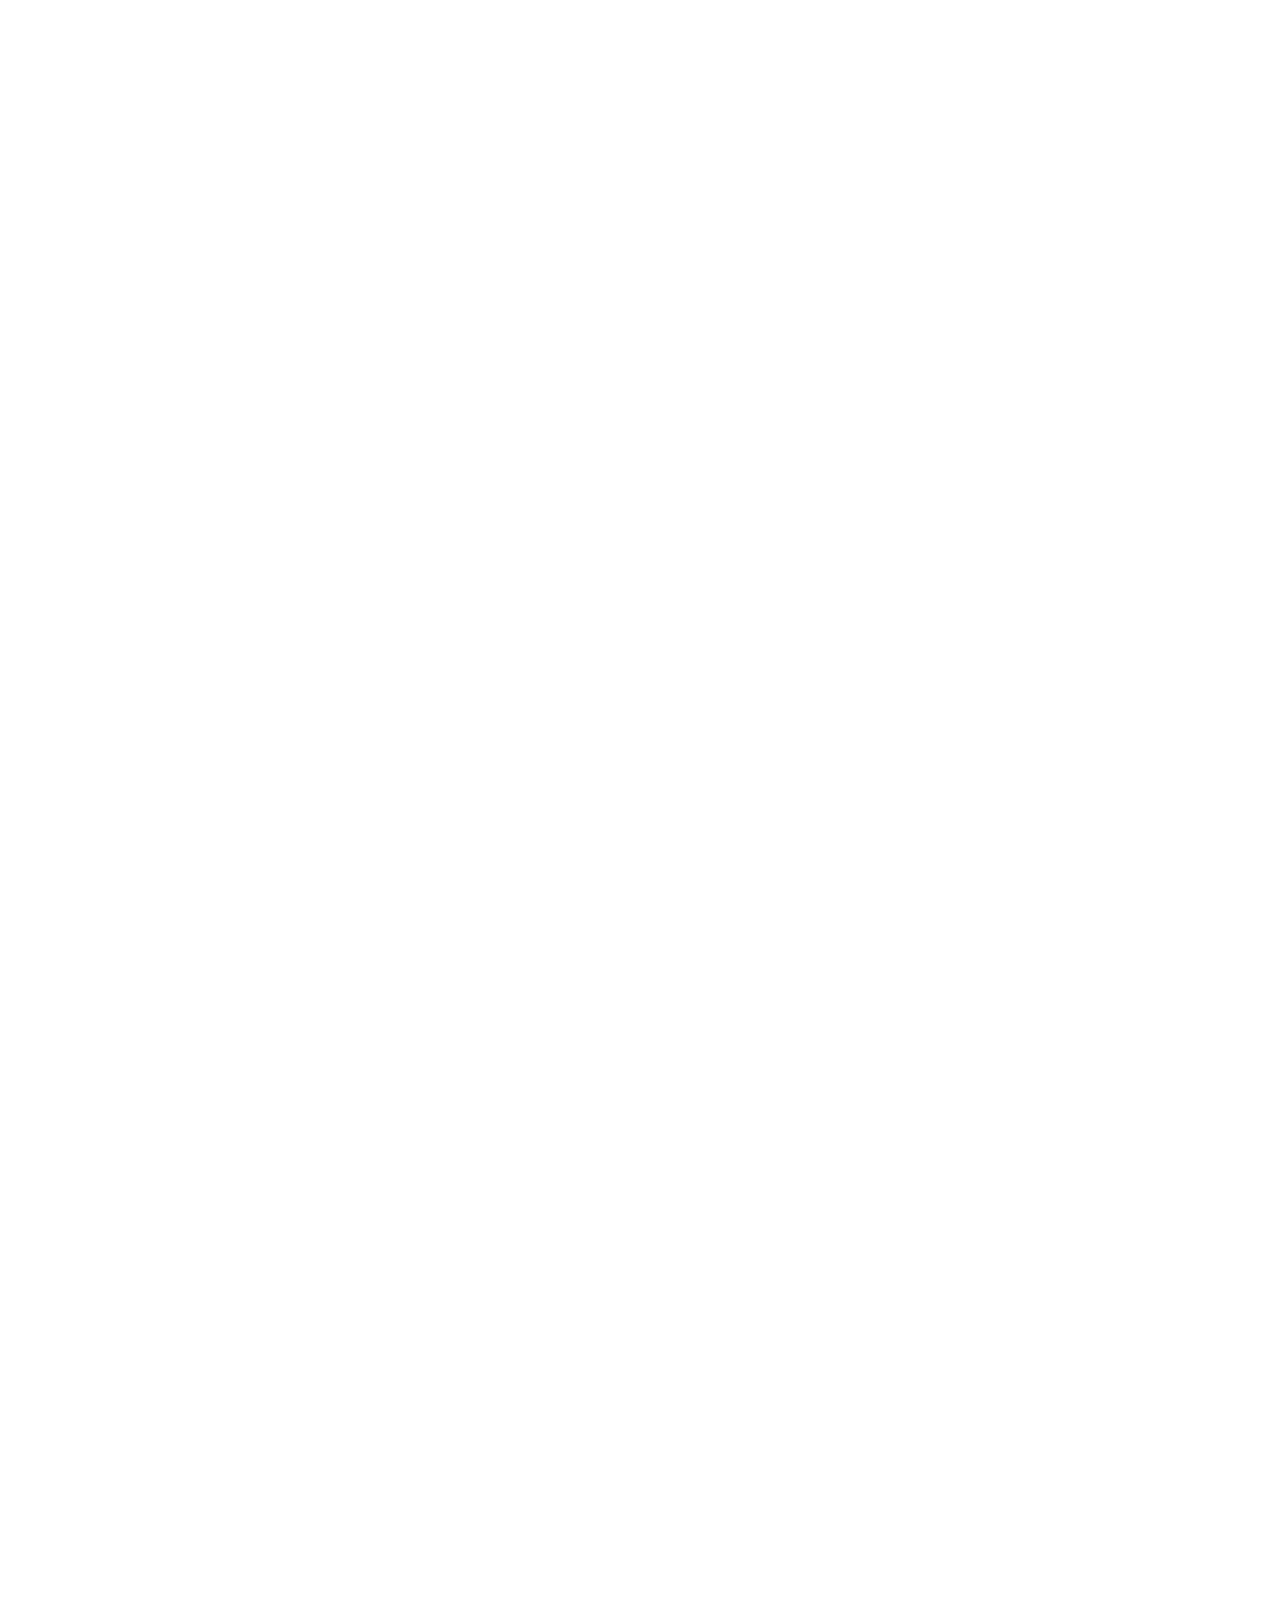
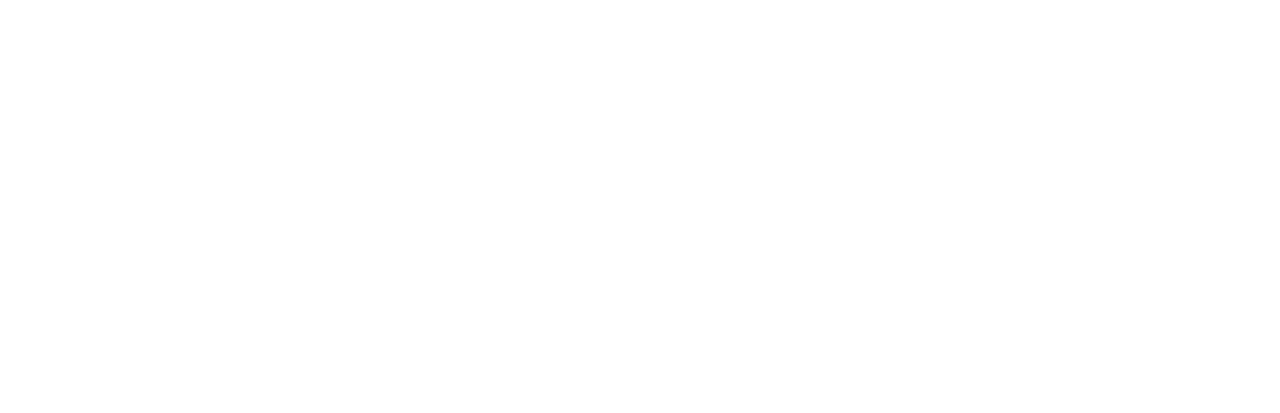
==== pronadji-stage.html @ 7cf3666b "part of stagerx site" ====
<!DOCTYPE html>
<html lang="en">
<head>
	<title>Početna</title>
	<meta charset="UTF-8">
	<meta name="viewport" content="width=device-width, initial-scale=1">
<!--===============================================================================================-->
	<link rel="icon" type="image/png" href="images/icons/logo.png">
<!--===============================================================================================-->
<link rel="stylesheet" type="text/css" href="css/columns-in-posting.css">
<!--===============================================================================================-->
	<link rel="stylesheet" type="text/css" href="vendor/bootstrap/css/bootstrap.min.css">
    <link rel="stylesheet" href="https://cdnjs.cloudflare.com/ajax/libs/font-awesome/4.7.0/css/font-awesome.min.css">
<!--===============================================================================================-->
	<link rel="stylesheet" type="text/css" href="fonts/font-awesome-4.7.0/css/font-awesome.min.css">
<!--===============================================================================================-->
	<link rel="stylesheet" type="text/css" href="fonts/themify/themify-icons.css">
<!--===============================================================================================-->
	<link rel="stylesheet" type="text/css" href="vendor/animate/animate.css">
<!--===============================================================================================-->
	<link rel="stylesheet" type="text/css" href="vendor/css-hamburgers/hamburgers.min.css">
<!--===============================================================================================-->
	<link rel="stylesheet" type="text/css" href="vendor/animsition/css/animsition.min.css">
<!--===============================================================================================-->
	<link rel="stylesheet" type="text/css" href="vendor/select2/select2.min.css">
<!--===============================================================================================-->
	<link rel="stylesheet" type="text/css" href="vendor/daterangepicker/daterangepicker.css">
<!--===============================================================================================-->
	<link rel="stylesheet" type="text/css" href="vendor/slick/slick.css">
<!--===============================================================================================-->
	<link rel="stylesheet" type="text/css" href="vendor/lightbox2/css/lightbox.min.css">
<!--===============================================================================================-->
	<link rel="stylesheet" type="text/css" href="css/util.css">
	<link rel="stylesheet" type="text/css" href="css/main.css">
	<link rel="stylesheet" type="text/css" href="css/footer.css">
	<link rel="stylesheet" type="text/css" href="css/map.css">
	<link rel="stylesheet" type="text/css" href="css/search-box.css">
	<script src="https://code.iconify.design/2/2.2.1/iconify.min.js"></script>
	<link rel="stylesheet" href="https://www.w3schools.com/w3css/4/w3.css">
	<link rel="stylesheet" type="text/css" href="css/form.css">
	<link rel="stylesheet" type="text/css" href="css/tabbed-menu.css">


<!--===============================================================================================-->
</head>
<body class="animsition">

	<!-- Header -->
	<header>
		<!-- Header desktop -->
		<div class="wrap-menu-header gradient1 trans-0-4">
			<div class="container h-full">
				<div class="wrap_header trans-0-3">
					<!-- Logo -->
					<div class="logo">
						<a href="index.html">
							<img src="images/icons/logo.png" alt="IMG-LOGO" data-logofixed="images/icons/logo.png">
						</a>
					</div>

					<!-- Menu -->
					<div class="wrap_menu p-l-45 p-l-0-xl">
						<nav class="menu">
							<ul class="main_menu">
						
								<li>
									<a href="about-page.html">O nama</a>
								</li>

								<li>
									<a href="pronadji-stage.html">Pronađi stage X</a>
								</li>


								<li>
									<a href="postavi-stage.html">Postavi stage X</a>
								</li>

							</ul>
						</nav>
					</div>

					<!-- Social -->
					<div class="social flex-w flex-l-m p-r-20">
						<a href="favourites.html"><i class="fa fa-heart-o" aria-hidden="true"></i></a>
						<button class="btn-show-sidebar m-l-33 trans-0-4"></button>
					</div>
				</div>
			</div>
		</div>
	</header>

	<!-- Sidebar -->
	<aside class="sidebar trans-0-4">
		<!-- Button Hide sidebar -->
		<button class="btn-hide-sidebar ti-close color0-hov trans-0-4"></button>

		<!-- - -->
		<ul class="menu-sidebar p-t-95 p-b-70">

			<li class="t-center m-b-13">
				<a href="about.html" class="txt19">O nama</a>
			</li>

			<li class="t-center m-b-13">
				<a href="menu.html" class="txt19">Pronađi stage X</a>
			</li>

			<li class="t-center m-b-13">
				<a href="actors.html" class="txt19">Postavi stage X</a>
			</li>

			<li class="t-center m-b-33">
				<a href="favourites.html" class="txt19">❤ Omiljeni</a>
			</li>

			<li class="t-center">
				<!-- Button3 -->
				<a href="reservation.html" class="btn3 flex-c-m size13 txt11 trans-0-4 m-l-r-auto">
					Rezervacija
				</a>
			</li>
		</ul>
		
	</aside>
<main class="bg5">
	<!-- Slide1 -->
	<section class="bg-title-page flex-c-m p-t-160 p-b-80 p-l-15 p-r-15" style="background-image: url(images/Belgrade.jpg);">
		<h2 class="tit6 t-center">
			Глумци
		</h2>
	</section>

    <section>
        <div class="container">
            <form class="row" id="search-box">
    				<select id="aktivnost" name="aktivnost">
      				    <option value="setnja">Šetnje</option>
      				    <option value="radionica">Radionice</option>
      					<option value="edukacija">Edukacije</option>
    				</select>
                    <select id="mesto" name="country">
                        <option value="beograd">Beograd</option>
                        <option value="novi sad">Novi Sad</option>
                    <option value="nis">Niš</option>
              </select>
                <button type="submit"><i class="fa fa-search"></i></button>
              </form>
        </div>
        <div class="row">
            <div class="col-lg-6">
                
            </div>
            <div class="col-lg-6">
                <img src="images/Map view.png" alt="Map">
            </div>
        </div>
    </section>

    
		
    <footer class="bg1">
		<div class="container p-t-10 p-b-20">
			<div class="row">
				<div class="col-sm-6 col-md-6 p-t-50 dis-block p-b-6">
					
					<img src="images/icons/logo.png" alt="logo">
					</h4>
					<p class="m-t-50">
					Pridruži se zajednici!<br>
					Upoznaj ljude!<br>
					Istraži grad!
					</p>
					<div class="dis-flex m-t-70">
						<img src="buttons/envelope.png">
							<p class="p-l-20">
								pozovite nas<br>0645489658 
							</p>

						<img src="buttons/phone.png" class="p-l-20">
							<p class="p-l-20">
								posaljite email<br>email.com
							</p>
					</div>
				</div>

				<div class="col-sm-6 col-md-6 p-t-50 dis-block p-b-6">
					<div class="wrap-gallery-footer flex-w bg3 dis-block p-b-6">
						<h4 class="m-b-30" >Prijavi se na Newsletter</h4>
						<p class="m-b-10">Budi u toku <br class="m-b-10">
						Promo ponude i nove aktivnosti u tvom sandučetu.</p>

						<div class="containe">
							<input type="image" src="buttons/sms.png"><input type="text" placeholder="Email adresa"><input type="submit" value="Prijavi me">
						</div>
					</div>
					<div class="dis-flex m-t-70">
						<button><img src="buttons/facebook.png"></button>
						<button><img src="buttons/whatsapp.png" class="p-l-20"></button>
						<button><img src="buttons/youtube.png" class="p-l-20"></button>
					</div>
				</div>
				<div class="p-t-30 bg3">
					<nav class="menu">
						<ul class="main_menu bg3">
					
							<li>
								<a href="about.html">O nama</a>
							</li>

							<li>
								<a href="menu.html">Pronađi stage X</a>
							</li>

							<li>
								<a href="actors.html">Postavi stage X</a>
							</li>

						</ul>
					</nav>
				</div>
			</div>
		</div>		
	</footer> 

	<!-- Back to top -->
	<div class="btn-back-to-top bg0-hov" id="myBtn">
		<span class="symbol-btn-back-to-top">
			<i class="fa fa-angle-double-up" aria-hidden="true"></i>
		</span>
	</div>

	<!-- Container Selection1 -->
	<div id="dropDownSelect1"></div>

	<!-- Modal Video 01-->
	<div class="modal fade" id="modal-video-01" tabindex="-1" role="dialog" aria-hidden="true">

		<div class="modal-dialog" role="document" data-dismiss="modal">
			<div class="close-mo-video-01 trans-0-4" data-dismiss="modal" aria-label="Close">&times;</div>

			<div class="wrap-video-mo-01">
				<div class="w-full wrap-pic-w op-0-0"><img src="images/icons/video-16-9.jpg" alt="IMG"></div>
				<div class="video-mo-01">
					<iframe src="https://www.youtube.com/embed/5k1hSu2gdKE?rel=0&amp;showinfo=0" allowfullscreen></iframe>
				</div>
			</div>
		</div>
	</div>





<!--===============================================================================================-->
	<script type="text/javascript" src="vendor/jquery/jquery-3.2.1.min.js"></script>
<!--===============================================================================================-->
	<script type="text/javascript" src="vendor/animsition/js/animsition.min.js"></script>
<!--===============================================================================================-->
	<script type="text/javascript" src="vendor/bootstrap/js/popper.js"></script>
	<script type="text/javascript" src="vendor/bootstrap/js/bootstrap.min.js"></script>
<!--===============================================================================================-->
	<script type="text/javascript" src="vendor/select2/select2.min.js"></script>
<!--===============================================================================================-->
	<script type="text/javascript" src="vendor/daterangepicker/moment.min.js"></script>
	<script type="text/javascript" src="vendor/daterangepicker/daterangepicker.js"></script>
<!--===============================================================================================-->
	<script type="text/javascript" src="vendor/slick/slick.min.js"></script>
	<script type="text/javascript" src="js/slick-custom.js"></script>
<!--===============================================================================================-->
	<script type="text/javascript" src="vendor/parallax100/parallax100.js"></script>
	<script type="text/javascript">
        $('.parallax100').parallax100();
	</script>
	<script type="text/javascript" src="js/tabbed-menu.js"></script>
<!--===============================================================================================-->
	<script type="text/javascript" src="vendor/countdowntime/countdowntime.js"></script>
<!--===============================================================================================-->
	<script type="text/javascript" src="vendor/lightbox2/js/lightbox.min.js"></script>
<!--===============================================================================================-->
	<script src="js/main.js"></script>
	<script src="js/map.js"></script>


</body>
</html>
---- css/columns-in-posting.css ----
.naslov{
    height: 50px;
    text-align: center;
}
.opisi{
    height: 150px;
    
}
.opisi input {
    display: none;
    background-color: #D9D9D9;
}

.opisi .opis {
    display: none;
    background-color: #D9D9D9;
}

.opisi input:checked+.opis {
    display: block;
    background-color: #FFFFFF;
    padding: 20px 60px;
    text-align: left;
}

body, html {
    height: 100%;
    font-family: "Inconsolata", sans-serif;
  }
  
  .bgimg {
    background-position: center;
    background-size: cover;
    background-image: url("/w3images/coffeehouse.jpg");
    min-height: 75%;
  }
  
  .menu {
    display: none;
  }
---- fonts/themify/themify-icons.css ----
@font-face {
	font-family: 'themify';
	src:url('fonts/themify.eot?-fvbane');
	src:url('fonts/themify.eot?#iefix-fvbane') format('embedded-opentype'),
		url('fonts/themify.woff?-fvbane') format('woff'),
		url('fonts/themify.ttf?-fvbane') format('truetype'),
		url('fonts/themify.svg?-fvbane#themify') format('svg');
	font-weight: normal;
	font-style: normal;
}

[class^="ti-"], [class*=" ti-"] {
	font-family: 'themify';
	speak: none;
	font-style: normal;
	font-weight: normal;
	font-variant: normal;
	text-transform: none;
	line-height: 1;

	/* Better Font Rendering =========== */
	-webkit-font-smoothing: antialiased;
	-moz-osx-font-smoothing: grayscale;
}

.ti-wand:before {
	content: "\e600";
}
.ti-volume:before {
	content: "\e601";
}
.ti-user:before {
	content: "\e602";
}
.ti-unlock:before {
	content: "\e603";
}
.ti-unlink:before {
	content: "\e604";
}
.ti-trash:before {
	content: "\e605";
}
.ti-thought:before {
	content: "\e606";
}
.ti-target:before {
	content: "\e607";
}
.ti-tag:before {
	content: "\e608";
}
.ti-tablet:before {
	content: "\e609";
}
.ti-star:before {
	content: "\e60a";
}
.ti-spray:before {
	content: "\e60b";
}
.ti-signal:before {
	content: "\e60c";
}
.ti-shopping-cart:before {
	content: "\e60d";
}
.ti-shopping-cart-full:before {
	content: "\e60e";
}
.ti-settings:before {
	content: "\e60f";
}
.ti-search:before {
	content: "\e610";
}
.ti-zoom-in:before {
	content: "\e611";
}
.ti-zoom-out:before {
	content: "\e612";
}
.ti-cut:before {
	content: "\e613";
}
.ti-ruler:before {
	content: "\e614";
}
.ti-ruler-pencil:before {
	content: "\e615";
}
.ti-ruler-alt:before {
	content: "\e616";
}
.ti-bookmark:before {
	content: "\e617";
}
.ti-bookmark-alt:before {
	content: "\e618";
}
.ti-reload:before {
	content: "\e619";
}
.ti-plus:before {
	content: "\e61a";
}
.ti-pin:before {
	content: "\e61b";
}
.ti-pencil:before {
	content: "\e61c";
}
.ti-pencil-alt:before {
	content: "\e61d";
}
.ti-paint-roller:before {
	content: "\e61e";
}
.ti-paint-bucket:before {
	content: "\e61f";
}
.ti-na:before {
	content: "\e620";
}
.ti-mobile:before {
	content: "\e621";
}
.ti-minus:before {
	content: "\e622";
}
.ti-medall:before {
	content: "\e623";
}
.ti-medall-alt:before {
	content: "\e624";
}
.ti-marker:before {
	content: "\e625";
}
.ti-marker-alt:before {
	content: "\e626";
}
.ti-arrow-up:before {
	content: "\e627";
}
.ti-arrow-right:before {
	content: "\e628";
}
.ti-arrow-left:before {
	content: "\e629";
}
.ti-arrow-down:before {
	content: "\e62a";
}
.ti-lock:before {
	content: "\e62b";
}
.ti-location-arrow:before {
	content: "\e62c";
}
.ti-link:before {
	content: "\e62d";
}
.ti-layout:before {
	content: "\e62e";
}
.ti-layers:before {
	content: "\e62f";
}
.ti-layers-alt:before {
	content: "\e630";
}
.ti-key:before {
	content: "\e631";
}
.ti-import:before {
	content: "\e632";
}
.ti-image:before {
	content: "\e633";
}
.ti-heart:before {
	content: "\e634";
}
.ti-heart-broken:before {
	content: "\e635";
}
.ti-hand-stop:before {
	content: "\e636";
}
.ti-hand-open:before {
	content: "\e637";
}
.ti-hand-drag:before {
	content: "\e638";
}
.ti-folder:before {
	content: "\e639";
}
.ti-flag:before {
	content: "\e63a";
}
.ti-flag-alt:before {
	content: "\e63b";
}
.ti-flag-alt-2:before {
	content: "\e63c";
}
.ti-eye:before {
	content: "\e63d";
}
.ti-export:before {
	content: "\e63e";
}
.ti-exchange-vertical:before {
	content: "\e63f";
}
.ti-desktop:before {
	content: "\e640";
}
.ti-cup:before {
	content: "\e641";
}
.ti-crown:before {
	content: "\e642";
}
.ti-comments:before {
	content: "\e643";
}
.ti-comment:before {
	content: "\e644";
}
.ti-comment-alt:before {
	content: "\e645";
}
.ti-close:before {
	content: "\e646";
}
.ti-clip:before {
	content: "\e647";
}
.ti-angle-up:before {
	content: "\e648";
}
.ti-angle-right:before {
	content: "\e649";
}
.ti-angle-left:before {
	content: "\e64a";
}
.ti-angle-down:before {
	content: "\e64b";
}
.ti-check:before {
	content: "\e64c";
}
.ti-check-box:before {
	content: "\e64d";
}
.ti-camera:before {
	content: "\e64e";
}
.ti-announcement:before {
	content: "\e64f";
}
.ti-brush:before {
	content: "\e650";
}
.ti-briefcase:before {
	content: "\e651";
}
.ti-bolt:before {
	content: "\e652";
}
.ti-bolt-alt:before {
	content: "\e653";
}
.ti-blackboard:before {
	content: "\e654";
}
.ti-bag:before {
	content: "\e655";
}
.ti-move:before {
	content: "\e656";
}
.ti-arrows-vertical:before {
	content: "\e657";
}
.ti-arrows-horizontal:before {
	content: "\e658";
}
.ti-fullscreen:before {
	content: "\e659";
}
.ti-arrow-top-right:before {
	content: "\e65a";
}
.ti-arrow-top-left:before {
	content: "\e65b";
}
.ti-arrow-circle-up:before {
	content: "\e65c";
}
.ti-arrow-circle-right:before {
	content: "\e65d";
}
.ti-arrow-circle-left:before {
	content: "\e65e";
}
.ti-arrow-circle-down:before {
	content: "\e65f";
}
.ti-angle-double-up:before {
	content: "\e660";
}
.ti-angle-double-right:before {
	content: "\e661";
}
.ti-angle-double-left:before {
	content: "\e662";
}
.ti-angle-double-down:before {
	content: "\e663";
}
.ti-zip:before {
	content: "\e664";
}
.ti-world:before {
	content: "\e665";
}
.ti-wheelchair:before {
	content: "\e666";
}
.ti-view-list:before {
	content: "\e667";
}
.ti-view-list-alt:before {
	content: "\e668";
}
.ti-view-grid:before {
	content: "\e669";
}
.ti-uppercase:before {
	content: "\e66a";
}
.ti-upload:before {
	content: "\e66b";
}
.ti-underline:before {
	content: "\e66c";
}
.ti-truck:before {
	content: "\e66d";
}
.ti-timer:before {
	content: "\e66e";
}
.ti-ticket:before {
	content: "\e66f";
}
.ti-thumb-up:before {
	content: "\e670";
}
.ti-thumb-down:before {
	content: "\e671";
}
.ti-text:before {
	content: "\e672";
}
.ti-stats-up:before {
	content: "\e673";
}
.ti-stats-down:before {
	content: "\e674";
}
.ti-split-v:before {
	content: "\e675";
}
.ti-split-h:before {
	content: "\e676";
}
.ti-smallcap:before {
	content: "\e677";
}
.ti-shine:before {
	content: "\e678";
}
.ti-shift-right:before {
	content: "\e679";
}
.ti-shift-left:before {
	content: "\e67a";
}
.ti-shield:before {
	content: "\e67b";
}
.ti-notepad:before {
	content: "\e67c";
}
.ti-server:before {
	content: "\e67d";
}
.ti-quote-right:before {
	content: "\e67e";
}
.ti-quote-left:before {
	content: "\e67f";
}
.ti-pulse:before {
	content: "\e680";
}
.ti-printer:before {
	content: "\e681";
}
.ti-power-off:before {
	content: "\e682";
}
.ti-plug:before {
	content: "\e683";
}
.ti-pie-chart:before {
	content: "\e684";
}
.ti-paragraph:before {
	content: "\e685";
}
.ti-panel:before {
	content: "\e686";
}
.ti-package:before {
	content: "\e687";
}
.ti-music:before {
	content: "\e688";
}
.ti-music-alt:before {
	content: "\e689";
}
.ti-mouse:before {
	content: "\e68a";
}
.ti-mouse-alt:before {
	content: "\e68b";
}
.ti-money:before {
	content: "\e68c";
}
.ti-microphone:before {
	content: "\e68d";
}
.ti-menu:before {
	content: "\e68e";
}
.ti-menu-alt:before {
	content: "\e68f";
}
.ti-map:before {
	content: "\e690";
}
.ti-map-alt:before {
	content: "\e691";
}
.ti-loop:before {
	content: "\e692";
}
.ti-location-pin:before {
	content: "\e693";
}
.ti-list:before {
	content: "\e694";
}
.ti-light-bulb:before {
	content: "\e695";
}
.ti-Italic:before {
	content: "\e696";
}
.ti-info:before {
	content: "\e697";
}
.ti-infinite:before {
	content: "\e698";
}
.ti-id-badge:before {
	content: "\e699";
}
.ti-hummer:before {
	content: "\e69a";
}
.ti-home:before {
	content: "\e69b";
}
.ti-help:before {
	content: "\e69c";
}
.ti-headphone:before {
	content: "\e69d";
}
.ti-harddrives:before {
	content: "\e69e";
}
.ti-harddrive:before {
	content: "\e69f";
}
.ti-gift:before {
	content: "\e6a0";
}
.ti-game:before {
	content: "\e6a1";
}
.ti-filter:before {
	content: "\e6a2";
}
.ti-files:before {
	content: "\e6a3";
}
.ti-file:before {
	content: "\e6a4";
}
.ti-eraser:before {
	content: "\e6a5";
}
.ti-envelope:before {
	content: "\e6a6";
}
.ti-download:before {
	content: "\e6a7";
}
.ti-direction:before {
	content: "\e6a8";
}
.ti-direction-alt:before {
	content: "\e6a9";
}
.ti-dashboard:before {
	content: "\e6aa";
}
.ti-control-stop:before {
	content: "\e6ab";
}
.ti-control-shuffle:before {
	content: "\e6ac";
}
.ti-control-play:before {
	content: "\e6ad";
}
.ti-control-pause:before {
	content: "\e6ae";
}
.ti-control-forward:before {
	content: "\e6af";
}
.ti-control-backward:before {
	content: "\e6b0";
}
.ti-cloud:before {
	content: "\e6b1";
}
.ti-cloud-up:before {
	content: "\e6b2";
}
.ti-cloud-down:before {
	content: "\e6b3";
}
.ti-clipboard:before {
	content: "\e6b4";
}
.ti-car:before {
	content: "\e6b5";
}
.ti-calendar:before {
	content: "\e6b6";
}
.ti-book:before {
	content: "\e6b7";
}
.ti-bell:before {
	content: "\e6b8";
}
.ti-basketball:before {
	content: "\e6b9";
}
.ti-bar-chart:before {
	content: "\e6ba";
}
.ti-bar-chart-alt:before {
	content: "\e6bb";
}
.ti-back-right:before {
	content: "\e6bc";
}
.ti-back-left:before {
	content: "\e6bd";
}
.ti-arrows-corner:before {
	content: "\e6be";
}
.ti-archive:before {
	content: "\e6bf";
}
.ti-anchor:before {
	content: "\e6c0";
}
.ti-align-right:before {
	content: "\e6c1";
}
.ti-align-left:before {
	content: "\e6c2";
}
.ti-align-justify:before {
	content: "\e6c3";
}
.ti-align-center:before {
	content: "\e6c4";
}
.ti-alert:before {
	content: "\e6c5";
}
.ti-alarm-clock:before {
	content: "\e6c6";
}
.ti-agenda:before {
	content: "\e6c7";
}
.ti-write:before {
	content: "\e6c8";
}
.ti-window:before {
	content: "\e6c9";
}
.ti-widgetized:before {
	content: "\e6ca";
}
.ti-widget:before {
	content: "\e6cb";
}
.ti-widget-alt:before {
	content: "\e6cc";
}
.ti-wallet:before {
	content: "\e6cd";
}
.ti-video-clapper:before {
	content: "\e6ce";
}
.ti-video-camera:before {
	content: "\e6cf";
}
.ti-vector:before {
	content: "\e6d0";
}
.ti-themify-logo:before {
	content: "\e6d1";
}
.ti-themify-favicon:before {
	content: "\e6d2";
}
.ti-themify-favicon-alt:before {
	content: "\e6d3";
}
.ti-support:before {
	content: "\e6d4";
}
.ti-stamp:before {
	content: "\e6d5";
}
.ti-split-v-alt:before {
	content: "\e6d6";
}
.ti-slice:before {
	content: "\e6d7";
}
.ti-shortcode:before {
	content: "\e6d8";
}
.ti-shift-right-alt:before {
	content: "\e6d9";
}
.ti-shift-left-alt:before {
	content: "\e6da";
}
.ti-ruler-alt-2:before {
	content: "\e6db";
}
.ti-receipt:before {
	content: "\e6dc";
}
.ti-pin2:before {
	content: "\e6dd";
}
.ti-pin-alt:before {
	content: "\e6de";
}
.ti-pencil-alt2:before {
	content: "\e6df";
}
.ti-palette:before {
	content: "\e6e0";
}
.ti-more:before {
	content: "\e6e1";
}
.ti-more-alt:before {
	content: "\e6e2";
}
.ti-microphone-alt:before {
	content: "\e6e3";
}
.ti-magnet:before {
	content: "\e6e4";
}
.ti-line-double:before {
	content: "\e6e5";
}
.ti-line-dotted:before {
	content: "\e6e6";
}
.ti-line-dashed:before {
	content: "\e6e7";
}
.ti-layout-width-full:before {
	content: "\e6e8";
}
.ti-layout-width-default:before {
	content: "\e6e9";
}
.ti-layout-width-default-alt:before {
	content: "\e6ea";
}
.ti-layout-tab:before {
	content: "\e6eb";
}
.ti-layout-tab-window:before {
	content: "\e6ec";
}
.ti-layout-tab-v:before {
	content: "\e6ed";
}
.ti-layout-tab-min:before {
	content: "\e6ee";
}
.ti-layout-slider:before {
	content: "\e6ef";
}
.ti-layout-slider-alt:before {
	content: "\e6f0";
}
.ti-layout-sidebar-right:before {
	content: "\e6f1";
}
.ti-layout-sidebar-none:before {
	content: "\e6f2";
}
.ti-layout-sidebar-left:before {
	content: "\e6f3";
}
.ti-layout-placeholder:before {
	content: "\e6f4";
}
.ti-layout-menu:before {
	content: "\e6f5";
}
.ti-layout-menu-v:before {
	content: "\e6f6";
}
.ti-layout-menu-separated:before {
	content: "\e6f7";
}
.ti-layout-menu-full:before {
	content: "\e6f8";
}
.ti-layout-media-right-alt:before {
	content: "\e6f9";
}
.ti-layout-media-right:before {
	content: "\e6fa";
}
.ti-layout-media-overlay:before {
	content: "\e6fb";
}
.ti-layout-media-overlay-alt:before {
	content: "\e6fc";
}
.ti-layout-media-overlay-alt-2:before {
	content: "\e6fd";
}
.ti-layout-media-left-alt:before {
	content: "\e6fe";
}
.ti-layout-media-left:before {
	content: "\e6ff";
}
.ti-layout-media-center-alt:before {
	content: "\e700";
}
.ti-layout-media-center:before {
	content: "\e701";
}
.ti-layout-list-thumb:before {
	content: "\e702";
}
.ti-layout-list-thumb-alt:before {
	content: "\e703";
}
.ti-layout-list-post:before {
	content: "\e704";
}
.ti-layout-list-large-image:before {
	content: "\e705";
}
.ti-layout-line-solid:before {
	content: "\e706";
}
.ti-layout-grid4:before {
	content: "\e707";
}
.ti-layout-grid3:before {
	content: "\e708";
}
.ti-layout-grid2:before {
	content: "\e709";
}
.ti-layout-grid2-thumb:before {
	content: "\e70a";
}
.ti-layout-cta-right:before {
	content: "\e70b";
}
.ti-layout-cta-left:before {
	content: "\e70c";
}
.ti-layout-cta-center:before {
	content: "\e70d";
}
.ti-layout-cta-btn-right:before {
	content: "\e70e";
}
.ti-layout-cta-btn-left:before {
	content: "\e70f";
}
.ti-layout-column4:before {
	content: "\e710";
}
.ti-layout-column3:before {
	content: "\e711";
}
.ti-layout-column2:before {
	content: "\e712";
}
.ti-layout-accordion-separated:before {
	content: "\e713";
}
.ti-layout-accordion-merged:before {
	content: "\e714";
}
.ti-layout-accordion-list:before {
	content: "\e715";
}
.ti-ink-pen:before {
	content: "\e716";
}
.ti-info-alt:before {
	content: "\e717";
}
.ti-help-alt:before {
	content: "\e718";
}
.ti-headphone-alt:before {
	content: "\e719";
}
.ti-hand-point-up:before {
	content: "\e71a";
}
.ti-hand-point-right:before {
	content: "\e71b";
}
.ti-hand-point-left:before {
	content: "\e71c";
}
.ti-hand-point-down:before {
	content: "\e71d";
}
.ti-gallery:before {
	content: "\e71e";
}
.ti-face-smile:before {
	content: "\e71f";
}
.ti-face-sad:before {
	content: "\e720";
}
.ti-credit-card:before {
	content: "\e721";
}
.ti-control-skip-forward:before {
	content: "\e722";
}
.ti-control-skip-backward:before {
	content: "\e723";
}
.ti-control-record:before {
	content: "\e724";
}
.ti-control-eject:before {
	content: "\e725";
}
.ti-comments-smiley:before {
	content: "\e726";
}
.ti-brush-alt:before {
	content: "\e727";
}
.ti-youtube:before {
	content: "\e728";
}
.ti-vimeo:before {
	content: "\e729";
}
.ti-twitter:before {
	content: "\e72a";
}
.ti-time:before {
	content: "\e72b";
}
.ti-tumblr:before {
	content: "\e72c";
}
.ti-skype:before {
	content: "\e72d";
}
.ti-share:before {
	content: "\e72e";
}
.ti-share-alt:before {
	content: "\e72f";
}
.ti-rocket:before {
	content: "\e730";
}
.ti-pinterest:before {
	content: "\e731";
}
.ti-new-window:before {
	content: "\e732";
}
.ti-microsoft:before {
	content: "\e733";
}
.ti-list-ol:before {
	content: "\e734";
}
.ti-linkedin:before {
	content: "\e735";
}
.ti-layout-sidebar-2:before {
	content: "\e736";
}
.ti-layout-grid4-alt:before {
	content: "\e737";
}
.ti-layout-grid3-alt:before {
	content: "\e738";
}
.ti-layout-grid2-alt:before {
	content: "\e739";
}
.ti-layout-column4-alt:before {
	content: "\e73a";
}
.ti-layout-column3-alt:before {
	content: "\e73b";
}
.ti-layout-column2-alt:before {
	content: "\e73c";
}
.ti-instagram:before {
	content: "\e73d";
}
.ti-google:before {
	content: "\e73e";
}
.ti-github:before {
	content: "\e73f";
}
.ti-flickr:before {
	content: "\e740";
}
.ti-facebook:before {
	content: "\e741";
}
.ti-dropbox:before {
	content: "\e742";
}
.ti-dribbble:before {
	content: "\e743";
}
.ti-apple:before {
	content: "\e744";
}
.ti-android:before {
	content: "\e745";
}
.ti-save:before {
	content: "\e746";
}
.ti-save-alt:before {
	content: "\e747";
}
.ti-yahoo:before {
	content: "\e748";
}
.ti-wordpress:before {
	content: "\e749";
}
.ti-vimeo-alt:before {
	content: "\e74a";
}
.ti-twitter-alt:before {
	content: "\e74b";
}
.ti-tumblr-alt:before {
	content: "\e74c";
}
.ti-trello:before {
	content: "\e74d";
}
.ti-stack-overflow:before {
	content: "\e74e";
}
.ti-soundcloud:before {
	content: "\e74f";
}
.ti-sharethis:before {
	content: "\e750";
}
.ti-sharethis-alt:before {
	content: "\e751";
}
.ti-reddit:before {
	content: "\e752";
}
.ti-pinterest-alt:before {
	content: "\e753";
}
.ti-microsoft-alt:before {
	content: "\e754";
}
.ti-linux:before {
	content: "\e755";
}
.ti-jsfiddle:before {
	content: "\e756";
}
.ti-joomla:before {
	content: "\e757";
}
.ti-html5:before {
	content: "\e758";
}
.ti-flickr-alt:before {
	content: "\e759";
}
.ti-email:before {
	content: "\e75a";
}
.ti-drupal:before {
	content: "\e75b";
}
.ti-dropbox-alt:before {
	content: "\e75c";
}
.ti-css3:before {
	content: "\e75d";
}
.ti-rss:before {
	content: "\e75e";
}
.ti-rss-alt:before {
	content: "\e75f";
}
---- vendor/css-hamburgers/hamburgers.min.css ----
/*!
 * Hamburgers
 * @description Tasty CSS-animated hamburgers
 * @author Jonathan Suh @jonsuh
 * @site https://jonsuh.com/hamburgers
 * @link https://github.com/jonsuh/hamburgers
 */.hamburger{font:inherit;display:inline-block;overflow:visible;margin:0;padding:15px;cursor:pointer;transition-timing-function:linear;transition-duration:.15s;transition-property:opacity,filter;text-transform:none;color:inherit;border:0;background-color:transparent}.hamburger:hover{opacity:.7}.hamburger-box{position:relative;display:inline-block;width:40px;height:24px}.hamburger-inner{top:50%;display:block;margin-top:-2px}.hamburger-inner,.hamburger-inner:after,.hamburger-inner:before{position:absolute;width:40px;height:4px;transition-timing-function:ease;transition-duration:.15s;transition-property:transform;border-radius:4px;background-color:#000}.hamburger-inner:after,.hamburger-inner:before{display:block;content:''}.hamburger-inner:before{top:-10px}.hamburger-inner:after{bottom:-10px}.hamburger--3dx .hamburger-box{perspective:80px}.hamburger--3dx .hamburger-inner{transition:transform .2s cubic-bezier(.645,.045,.355,1),background-color 0s cubic-bezier(.645,.045,.355,1) .1s}.hamburger--3dx .hamburger-inner:after,.hamburger--3dx .hamburger-inner:before{transition:transform 0s cubic-bezier(.645,.045,.355,1) .1s}.hamburger--3dx.is-active .hamburger-inner{transform:rotateY(180deg);background-color:transparent}.hamburger--3dx.is-active .hamburger-inner:before{transform:translate3d(0,10px,0) rotate(45deg)}.hamburger--3dx.is-active .hamburger-inner:after{transform:translate3d(0,-10px,0) rotate(-45deg)}.hamburger--3dx-r .hamburger-box{perspective:80px}.hamburger--3dx-r .hamburger-inner{transition:transform .2s cubic-bezier(.645,.045,.355,1),background-color 0s cubic-bezier(.645,.045,.355,1) .1s}.hamburger--3dx-r .hamburger-inner:after,.hamburger--3dx-r .hamburger-inner:before{transition:transform 0s cubic-bezier(.645,.045,.355,1) .1s}.hamburger--3dx-r.is-active .hamburger-inner{transform:rotateY(-180deg);background-color:transparent}.hamburger--3dx-r.is-active .hamburger-inner:before{transform:translate3d(0,10px,0) rotate(45deg)}.hamburger--3dx-r.is-active .hamburger-inner:after{transform:translate3d(0,-10px,0) rotate(-45deg)}.hamburger--3dy .hamburger-box{perspective:80px}.hamburger--3dy .hamburger-inner{transition:transform .2s cubic-bezier(.645,.045,.355,1),background-color 0s cubic-bezier(.645,.045,.355,1) .1s}.hamburger--3dy .hamburger-inner:after,.hamburger--3dy .hamburger-inner:before{transition:transform 0s cubic-bezier(.645,.045,.355,1) .1s}.hamburger--3dy.is-active .hamburger-inner{transform:rotateX(-180deg);background-color:transparent}.hamburger--3dy.is-active .hamburger-inner:before{transform:translate3d(0,10px,0) rotate(45deg)}.hamburger--3dy.is-active .hamburger-inner:after{transform:translate3d(0,-10px,0) rotate(-45deg)}.hamburger--3dy-r .hamburger-box{perspective:80px}.hamburger--3dy-r .hamburger-inner{transition:transform .2s cubic-bezier(.645,.045,.355,1),background-color 0s cubic-bezier(.645,.045,.355,1) .1s}.hamburger--3dy-r .hamburger-inner:after,.hamburger--3dy-r .hamburger-inner:before{transition:transform 0s cubic-bezier(.645,.045,.355,1) .1s}.hamburger--3dy-r.is-active .hamburger-inner{transform:rotateX(180deg);background-color:transparent}.hamburger--3dy-r.is-active .hamburger-inner:before{transform:translate3d(0,10px,0) rotate(45deg)}.hamburger--3dy-r.is-active .hamburger-inner:after{transform:translate3d(0,-10px,0) rotate(-45deg)}.hamburger--arrow.is-active .hamburger-inner:before{transform:translate3d(-8px,0,0) rotate(-45deg) scaleX(.7)}.hamburger--arrow.is-active .hamburger-inner:after{transform:translate3d(-8px,0,0) rotate(45deg) scaleX(.7)}.hamburger--arrow-r.is-active .hamburger-inner:before{transform:translate3d(8px,0,0) rotate(45deg) scaleX(.7)}.hamburger--arrow-r.is-active .hamburger-inner:after{transform:translate3d(8px,0,0) rotate(-45deg) scaleX(.7)}.hamburger--arrowalt .hamburger-inner:before{transition:top .1s ease .15s,transform .15s cubic-bezier(.165,.84,.44,1)}.hamburger--arrowalt .hamburger-inner:after{transition:bottom .1s ease .15s,transform .15s cubic-bezier(.165,.84,.44,1)}.hamburger--arrowalt.is-active .hamburger-inner:before{top:0;transition:top .1s ease,transform .15s cubic-bezier(.895,.03,.685,.22) .1s;transform:translate3d(-8px,-10px,0) rotate(-45deg) scaleX(.7)}.hamburger--arrowalt.is-active .hamburger-inner:after{bottom:0;transition:bottom .1s ease,transform .15s cubic-bezier(.895,.03,.685,.22) .1s;transform:translate3d(-8px,10px,0) rotate(45deg) scaleX(.7)}.hamburger--arrowalt-r .hamburger-inner:before{transition:top .1s ease .15s,transform .15s cubic-bezier(.165,.84,.44,1)}.hamburger--arrowalt-r .hamburger-inner:after{transition:bottom .1s ease .15s,transform .15s cubic-bezier(.165,.84,.44,1)}.hamburger--arrowalt-r.is-active .hamburger-inner:before{top:0;transition:top .1s ease,transform .15s cubic-bezier(.895,.03,.685,.22) .1s;transform:translate3d(8px,-10px,0) rotate(45deg) scaleX(.7)}.hamburger--arrowalt-r.is-active .hamburger-inner:after{bottom:0;transition:bottom .1s ease,transform .15s cubic-bezier(.895,.03,.685,.22) .1s;transform:translate3d(8px,10px,0) rotate(-45deg) scaleX(.7)}.hamburger--boring .hamburger-inner,.hamburger--boring .hamburger-inner:after,.hamburger--boring .hamburger-inner:before{transition-property:none}.hamburger--boring.is-active .hamburger-inner{transform:rotate(45deg)}.hamburger--boring.is-active .hamburger-inner:before{top:0;opacity:0}.hamburger--boring.is-active .hamburger-inner:after{bottom:0;transform:rotate(-90deg)}.hamburger--collapse .hamburger-inner{top:auto;bottom:0;transition-delay:.15s;transition-timing-function:cubic-bezier(.55,.055,.675,.19);transition-duration:.15s}.hamburger--collapse .hamburger-inner:after{top:-20px;transition:top .3s cubic-bezier(.33333,.66667,.66667,1) .3s,opacity .1s linear}.hamburger--collapse .hamburger-inner:before{transition:top .12s cubic-bezier(.33333,.66667,.66667,1) .3s,transform .15s cubic-bezier(.55,.055,.675,.19)}.hamburger--collapse.is-active .hamburger-inner{transition-delay:.32s;transition-timing-function:cubic-bezier(.215,.61,.355,1);transform:translate3d(0,-10px,0) rotate(-45deg)}.hamburger--collapse.is-active .hamburger-inner:after{top:0;transition:top .3s cubic-bezier(.33333,0,.66667,.33333),opacity .1s linear .27s;opacity:0}.hamburger--collapse.is-active .hamburger-inner:before{top:0;transition:top .12s cubic-bezier(.33333,0,.66667,.33333) .18s,transform .15s cubic-bezier(.215,.61,.355,1) .42s;transform:rotate(-90deg)}.hamburger--collapse-r .hamburger-inner{top:auto;bottom:0;transition-delay:.15s;transition-timing-function:cubic-bezier(.55,.055,.675,.19);transition-duration:.15s}.hamburger--collapse-r .hamburger-inner:after{top:-20px;transition:top .3s cubic-bezier(.33333,.66667,.66667,1) .3s,opacity .1s linear}.hamburger--collapse-r .hamburger-inner:before{transition:top .12s cubic-bezier(.33333,.66667,.66667,1) .3s,transform .15s cubic-bezier(.55,.055,.675,.19)}.hamburger--collapse-r.is-active .hamburger-inner{transition-delay:.32s;transition-timing-function:cubic-bezier(.215,.61,.355,1);transform:translate3d(0,-10px,0) rotate(45deg)}.hamburger--collapse-r.is-active .hamburger-inner:after{top:0;transition:top .3s cubic-bezier(.33333,0,.66667,.33333),opacity .1s linear .27s;opacity:0}.hamburger--collapse-r.is-active .hamburger-inner:before{top:0;transition:top .12s cubic-bezier(.33333,0,.66667,.33333) .18s,transform .15s cubic-bezier(.215,.61,.355,1) .42s;transform:rotate(90deg)}.hamburger--elastic .hamburger-inner{top:2px;transition-timing-function:cubic-bezier(.68,-.55,.265,1.55);transition-duration:.4s}.hamburger--elastic .hamburger-inner:before{top:10px;transition:opacity .15s ease .4s}.hamburger--elastic .hamburger-inner:after{top:20px;transition:transform .4s cubic-bezier(.68,-.55,.265,1.55)}.hamburger--elastic.is-active .hamburger-inner{transition-delay:.1s;transform:translate3d(0,10px,0) rotate(135deg)}.hamburger--elastic.is-active .hamburger-inner:before{transition-delay:0s;opacity:0}.hamburger--elastic.is-active .hamburger-inner:after{transition-delay:.1s;transform:translate3d(0,-20px,0) rotate(-270deg)}.hamburger--elastic-r .hamburger-inner{top:2px;transition-timing-function:cubic-bezier(.68,-.55,.265,1.55);transition-duration:.4s}.hamburger--elastic-r .hamburger-inner:before{top:10px;transition:opacity .15s ease .4s}.hamburger--elastic-r .hamburger-inner:after{top:20px;transition:transform .4s cubic-bezier(.68,-.55,.265,1.55)}.hamburger--elastic-r.is-active .hamburger-inner{transition-delay:.1s;transform:translate3d(0,10px,0) rotate(-135deg)}.hamburger--elastic-r.is-active .hamburger-inner:before{transition-delay:0s;opacity:0}.hamburger--elastic-r.is-active .hamburger-inner:after{transition-delay:.1s;transform:translate3d(0,-20px,0) rotate(270deg)}.hamburger--emphatic{overflow:hidden}.hamburger--emphatic .hamburger-inner{transition:background-color .2s ease-in .25s}.hamburger--emphatic .hamburger-inner:before{left:0;transition:transform .2s cubic-bezier(.6,.04,.98,.335),top .05s linear .2s,left .2s ease-in .25s}.hamburger--emphatic .hamburger-inner:after{top:10px;right:0;transition:transform .2s cubic-bezier(.6,.04,.98,.335),top .05s linear .2s,right .2s ease-in .25s}.hamburger--emphatic.is-active .hamburger-inner{transition-delay:0s;transition-timing-function:ease-out;background-color:transparent}.hamburger--emphatic.is-active .hamburger-inner:before{top:-80px;left:-80px;transition:left .2s ease-out,top .05s linear .2s,transform .2s cubic-bezier(.075,.82,.165,1) .25s;transform:translate3d(80px,80px,0) rotate(45deg)}.hamburger--emphatic.is-active .hamburger-inner:after{top:-80px;right:-80px;transition:right .2s ease-out,top .05s linear .2s,transform .2s cubic-bezier(.075,.82,.165,1) .25s;transform:translate3d(-80px,80px,0) rotate(-45deg)}.hamburger--emphatic-r{overflow:hidden}.hamburger--emphatic-r .hamburger-inner{transition:background-color .2s ease-in .25s}.hamburger--emphatic-r .hamburger-inner:before{left:0;transition:transform .2s cubic-bezier(.6,.04,.98,.335),top .05s linear .2s,left .2s ease-in .25s}.hamburger--emphatic-r .hamburger-inner:after{top:10px;right:0;transition:transform .2s cubic-bezier(.6,.04,.98,.335),top .05s linear .2s,right .2s ease-in .25s}.hamburger--emphatic-r.is-active .hamburger-inner{transition-delay:0s;transition-timing-function:ease-out;background-color:transparent}.hamburger--emphatic-r.is-active .hamburger-inner:before{top:80px;left:-80px;transition:left .2s ease-out,top .05s linear .2s,transform .2s cubic-bezier(.075,.82,.165,1) .25s;transform:translate3d(80px,-80px,0) rotate(-45deg)}.hamburger--emphatic-r.is-active .hamburger-inner:after{top:80px;right:-80px;transition:right .2s ease-out,top .05s linear .2s,transform .2s cubic-bezier(.075,.82,.165,1) .25s;transform:translate3d(-80px,-80px,0) rotate(45deg)}.hamburger--slider .hamburger-inner{top:2px}.hamburger--slider .hamburger-inner:before{top:10px;transition-timing-function:ease;transition-duration:.2s;transition-property:transform,opacity}.hamburger--slider .hamburger-inner:after{top:20px}.hamburger--slider.is-active .hamburger-inner{transform:translate3d(0,10px,0) rotate(45deg)}.hamburger--slider.is-active .hamburger-inner:before{transform:rotate(-45deg) translate3d(-5.71429px,-6px,0);opacity:0}.hamburger--slider.is-active .hamburger-inner:after{transform:translate3d(0,-20px,0) rotate(-90deg)}.hamburger--slider-r .hamburger-inner{top:2px}.hamburger--slider-r .hamburger-inner:before{top:10px;transition-timing-function:ease;transition-duration:.2s;transition-property:transform,opacity}.hamburger--slider-r .hamburger-inner:after{top:20px}.hamburger--slider-r.is-active .hamburger-inner{transform:translate3d(0,10px,0) rotate(-45deg)}.hamburger--slider-r.is-active .hamburger-inner:before{transform:rotate(45deg) translate3d(5.71429px,-6px,0);opacity:0}.hamburger--slider-r.is-active .hamburger-inner:after{transform:translate3d(0,-20px,0) rotate(90deg)}.hamburger--spring .hamburger-inner{top:2px;transition:background-color 0s linear .15s}.hamburger--spring .hamburger-inner:before{top:10px;transition:top .12s cubic-bezier(.33333,.66667,.66667,1) .3s,transform .15s cubic-bezier(.55,.055,.675,.19)}.hamburger--spring .hamburger-inner:after{top:20px;transition:top .3s cubic-bezier(.33333,.66667,.66667,1) .3s,transform .15s cubic-bezier(.55,.055,.675,.19)}.hamburger--spring.is-active .hamburger-inner{transition-delay:.32s;background-color:transparent}.hamburger--spring.is-active .hamburger-inner:before{top:0;transition:top .12s cubic-bezier(.33333,0,.66667,.33333) .18s,transform .15s cubic-bezier(.215,.61,.355,1) .32s;transform:translate3d(0,10px,0) rotate(45deg)}.hamburger--spring.is-active .hamburger-inner:after{top:0;transition:top .3s cubic-bezier(.33333,0,.66667,.33333),transform .15s cubic-bezier(.215,.61,.355,1) .32s;transform:translate3d(0,10px,0) rotate(-45deg)}.hamburger--spring-r .hamburger-inner{top:auto;bottom:0;transition-delay:0s;transition-timing-function:cubic-bezier(.55,.055,.675,.19);transition-duration:.15s}.hamburger--spring-r .hamburger-inner:after{top:-20px;transition:top .3s cubic-bezier(.33333,.66667,.66667,1) .3s,opacity 0s linear}.hamburger--spring-r .hamburger-inner:before{transition:top .12s cubic-bezier(.33333,.66667,.66667,1) .3s,transform .15s cubic-bezier(.55,.055,.675,.19)}.hamburger--spring-r.is-active .hamburger-inner{transition-delay:.32s;transition-timing-function:cubic-bezier(.215,.61,.355,1);transform:translate3d(0,-10px,0) rotate(-45deg)}.hamburger--spring-r.is-active .hamburger-inner:after{top:0;transition:top .3s cubic-bezier(.33333,0,.66667,.33333),opacity 0s linear .32s;opacity:0}.hamburger--spring-r.is-active .hamburger-inner:before{top:0;transition:top .12s cubic-bezier(.33333,0,.66667,.33333) .18s,transform .15s cubic-bezier(.215,.61,.355,1) .32s;transform:rotate(90deg)}.hamburger--stand .hamburger-inner{transition:transform .1s cubic-bezier(.55,.055,.675,.19) .22s,background-color 0s linear .1s}.hamburger--stand .hamburger-inner:before{transition:top .1s ease-in .1s,transform .1s cubic-bezier(.55,.055,.675,.19) 0s}.hamburger--stand .hamburger-inner:after{transition:bottom .1s ease-in .1s,transform .1s cubic-bezier(.55,.055,.675,.19) 0s}.hamburger--stand.is-active .hamburger-inner{transition:transform .1s cubic-bezier(.215,.61,.355,1) 0s,background-color 0s linear .22s;transform:rotate(90deg);background-color:transparent}.hamburger--stand.is-active .hamburger-inner:before{top:0;transition:top .1s ease-out .12s,transform .1s cubic-bezier(.215,.61,.355,1) .22s;transform:rotate(-45deg)}.hamburger--stand.is-active .hamburger-inner:after{bottom:0;transition:bottom .1s ease-out .12s,transform .1s cubic-bezier(.215,.61,.355,1) .22s;transform:rotate(45deg)}.hamburger--stand-r .hamburger-inner{transition:transform .1s cubic-bezier(.55,.055,.675,.19) .22s,background-color 0s linear .1s}.hamburger--stand-r .hamburger-inner:before{transition:top .1s ease-in .1s,transform .1s cubic-bezier(.55,.055,.675,.19) 0s}.hamburger--stand-r .hamburger-inner:after{transition:bottom .1s ease-in .1s,transform .1s cubic-bezier(.55,.055,.675,.19) 0s}.hamburger--stand-r.is-active .hamburger-inner{transition:transform .1s cubic-bezier(.215,.61,.355,1) 0s,background-color 0s linear .22s;transform:rotate(-90deg);background-color:transparent}.hamburger--stand-r.is-active .hamburger-inner:before{top:0;transition:top .1s ease-out .12s,transform .1s cubic-bezier(.215,.61,.355,1) .22s;transform:rotate(-45deg)}.hamburger--stand-r.is-active .hamburger-inner:after{bottom:0;transition:bottom .1s ease-out .12s,transform .1s cubic-bezier(.215,.61,.355,1) .22s;transform:rotate(45deg)}.hamburger--spin .hamburger-inner{transition-timing-function:cubic-bezier(.55,.055,.675,.19);transition-duration:.3s}.hamburger--spin .hamburger-inner:before{transition:top .1s ease-in .34s,opacity .1s ease-in}.hamburger--spin .hamburger-inner:after{transition:bottom .1s ease-in .34s,transform .3s cubic-bezier(.55,.055,.675,.19)}.hamburger--spin.is-active .hamburger-inner{transition-delay:.14s;transition-timing-function:cubic-bezier(.215,.61,.355,1);transform:rotate(225deg)}.hamburger--spin.is-active .hamburger-inner:before{top:0;transition:top .1s ease-out,opacity .1s ease-out .14s;opacity:0}.hamburger--spin.is-active .hamburger-inner:after{bottom:0;transition:bottom .1s ease-out,transform .3s cubic-bezier(.215,.61,.355,1) .14s;transform:rotate(-90deg)}.hamburger--spin-r .hamburger-inner{transition-timing-function:cubic-bezier(.55,.055,.675,.19);transition-duration:.3s}.hamburger--spin-r .hamburger-inner:before{transition:top .1s ease-in .34s,opacity .1s ease-in}.hamburger--spin-r .hamburger-inner:after{transition:bottom .1s ease-in .34s,transform .3s cubic-bezier(.55,.055,.675,.19)}.hamburger--spin-r.is-active .hamburger-inner{transition-delay:.14s;transition-timing-function:cubic-bezier(.215,.61,.355,1);transform:rotate(-225deg)}.hamburger--spin-r.is-active .hamburger-inner:before{top:0;transition:top .1s ease-out,opacity .1s ease-out .14s;opacity:0}.hamburger--spin-r.is-active .hamburger-inner:after{bottom:0;transition:bottom .1s ease-out,transform .3s cubic-bezier(.215,.61,.355,1) .14s;transform:rotate(90deg)}.hamburger--squeeze .hamburger-inner{transition-timing-function:cubic-bezier(.55,.055,.675,.19);transition-duration:.1s}.hamburger--squeeze .hamburger-inner:before{transition:top .1s ease .14s,opacity .1s ease}.hamburger--squeeze .hamburger-inner:after{transition:bottom .1s ease .14s,transform .1s cubic-bezier(.55,.055,.675,.19)}.hamburger--squeeze.is-active .hamburger-inner{transition-delay:.14s;transition-timing-function:cubic-bezier(.215,.61,.355,1);transform:rotate(45deg)}.hamburger--squeeze.is-active .hamburger-inner:before{top:0;transition:top .1s ease,opacity .1s ease .14s;opacity:0}.hamburger--squeeze.is-active .hamburger-inner:after{bottom:0;transition:bottom .1s ease,transform .1s cubic-bezier(.215,.61,.355,1) .14s;transform:rotate(-90deg)}.hamburger--vortex .hamburger-inner{transition-timing-function:cubic-bezier(.19,1,.22,1);transition-duration:.3s}.hamburger--vortex .hamburger-inner:after,.hamburger--vortex .hamburger-inner:before{transition-delay:.1s;transition-timing-function:linear;transition-duration:0s}.hamburger--vortex .hamburger-inner:before{transition-property:top,opacity}.hamburger--vortex .hamburger-inner:after{transition-property:bottom,transform}.hamburger--vortex.is-active .hamburger-inner{transition-timing-function:cubic-bezier(.19,1,.22,1);transform:rotate(765deg)}.hamburger--vortex.is-active .hamburger-inner:after,.hamburger--vortex.is-active .hamburger-inner:before{transition-delay:0s}.hamburger--vortex.is-active .hamburger-inner:before{top:0;opacity:0}.hamburger--vortex.is-active .hamburger-inner:after{bottom:0;transform:rotate(90deg)}.hamburger--vortex-r .hamburger-inner{transition-timing-function:cubic-bezier(.19,1,.22,1);transition-duration:.3s}.hamburger--vortex-r .hamburger-inner:after,.hamburger--vortex-r .hamburger-inner:before{transition-delay:.1s;transition-timing-function:linear;transition-duration:0s}.hamburger--vortex-r .hamburger-inner:before{transition-property:top,opacity}.hamburger--vortex-r .hamburger-inner:after{transition-property:bottom,transform}.hamburger--vortex-r.is-active .hamburger-inner{transition-timing-function:cubic-bezier(.19,1,.22,1);transform:rotate(-765deg)}.hamburger--vortex-r.is-active .hamburger-inner:after,.hamburger--vortex-r.is-active .hamburger-inner:before{transition-delay:0s}.hamburger--vortex-r.is-active .hamburger-inner:before{top:0;opacity:0}.hamburger--vortex-r.is-active .hamburger-inner:after{bottom:0;transform:rotate(-90deg)}
---- vendor/daterangepicker/daterangepicker.css ----
.daterangepicker {
  position: absolute;
  color: inherit;
  background-color: #fff;
  border-radius: 4px;
  width: 278px;
  padding: 4px;
  margin-top: 1px;
  top: 100px;
  left: 20px;
  /* Calendars */ }
  .daterangepicker:before, .daterangepicker:after {
    position: absolute;
    display: inline-block;
    border-bottom-color: rgba(0, 0, 0, 0.2);
    content: ''; }
  .daterangepicker:before {
    top: -7px;
    border-right: 7px solid transparent;
    border-left: 7px solid transparent;
    border-bottom: 7px solid #ccc; }
  .daterangepicker:after {
    top: -6px;
    border-right: 6px solid transparent;
    border-bottom: 6px solid #fff;
    border-left: 6px solid transparent; }
  .daterangepicker.opensleft:before {
    right: 9px; }
  .daterangepicker.opensleft:after {
    right: 10px; }
  .daterangepicker.openscenter:before {
    left: 0;
    right: 0;
    width: 0;
    margin-left: auto;
    margin-right: auto; }
  .daterangepicker.openscenter:after {
    left: 0;
    right: 0;
    width: 0;
    margin-left: auto;
    margin-right: auto; }
  .daterangepicker.opensright:before {
    left: 9px; }
  .daterangepicker.opensright:after {
    left: 10px; }
  .daterangepicker.dropup {
    margin-top: -5px; }
    .daterangepicker.dropup:before {
      top: initial;
      bottom: -7px;
      border-bottom: initial;
      border-top: 7px solid #ccc; }
    .daterangepicker.dropup:after {
      top: initial;
      bottom: -6px;
      border-bottom: initial;
      border-top: 6px solid #fff; }
  .daterangepicker.dropdown-menu {
    max-width: none;
    z-index: 3001; }
  .daterangepicker.single .ranges, .daterangepicker.single .calendar {
    float: none; }
  .daterangepicker.show-calendar .calendar {
    display: block; }
  .daterangepicker .calendar {
    display: none;
    max-width: 270px;
    margin: 4px; }
    .daterangepicker .calendar.single .calendar-table {
      border: none; }
    .daterangepicker .calendar th, .daterangepicker .calendar td {
      white-space: nowrap;
      text-align: center;
      min-width: 32px; }
  .daterangepicker .calendar-table {
    border: 1px solid #fff;
    padding: 4px;
    border-radius: 4px;
    background-color: #fff; }
  .daterangepicker table {
    width: 100%;
    margin: 0; }
  .daterangepicker td, .daterangepicker th {
    text-align: center;
    width: 20px;
    height: 20px;
    border-radius: 4px;
    border: 1px solid transparent;
    white-space: nowrap;
    cursor: pointer; }
    .daterangepicker td.available:hover, .daterangepicker th.available:hover {
      background-color: #eee;
      border-color: transparent;
      color: inherit; }
    .daterangepicker td.week, .daterangepicker th.week {
      font-size: 80%;
      color: #ccc; }
  .daterangepicker td.off, .daterangepicker td.off.in-range, .daterangepicker td.off.start-date, .daterangepicker td.off.end-date {
    background-color: #fff;
    border-color: transparent;
    color: #999; }
  .daterangepicker td.in-range {
    background-color: #ebf4f8;
    border-color: transparent;
    color: #000;
    border-radius: 0; }
  .daterangepicker td.start-date {
    border-radius: 4px 0 0 4px; }
  .daterangepicker td.end-date {
    border-radius: 0 4px 4px 0; }
  .daterangepicker td.start-date.end-date {
    border-radius: 4px; }
  .daterangepicker td.active, .daterangepicker td.active:hover {
    background-color: #357ebd;
    border-color: transparent;
    color: #fff; }
  .daterangepicker th.month {
    width: auto; }
  .daterangepicker td.disabled, .daterangepicker option.disabled {
    color: #999;
    cursor: not-allowed;
    text-decoration: line-through; }
  .daterangepicker select.monthselect, .daterangepicker select.yearselect {
    font-size: 12px;
    padding: 1px;
    height: auto;
    margin: 0;
    cursor: default; }
  .daterangepicker select.monthselect {
    margin-right: 2%;
    width: 56%; }
  .daterangepicker select.yearselect {
    width: 40%; }
  .daterangepicker select.hourselect, .daterangepicker select.minuteselect, .daterangepicker select.secondselect, .daterangepicker select.ampmselect {
    width: 50px;
    margin-bottom: 0; }
  .daterangepicker .input-mini {
    border: 1px solid #ccc;
    border-radius: 4px;
    color: #555;
    height: 30px;
    line-height: 30px;
    display: block;
    vertical-align: middle;
    margin: 0 0 5px 0;
    padding: 0 6px 0 28px;
    width: 100%; }
    .daterangepicker .input-mini.active {
      border: 1px solid #08c;
      border-radius: 4px; }
  .daterangepicker .daterangepicker_input {
    position: relative; }
    .daterangepicker .daterangepicker_input i {
      position: absolute;
      left: 8px;
      top: 8px; }
  .daterangepicker.rtl .input-mini {
    padding-right: 28px;
    padding-left: 6px; }
  .daterangepicker.rtl .daterangepicker_input i {
    left: auto;
    right: 8px; }
  .daterangepicker .calendar-time {
    text-align: center;
    margin: 5px auto;
    line-height: 30px;
    position: relative;
    padding-left: 28px; }
    .daterangepicker .calendar-time select.disabled {
      color: #ccc;
      cursor: not-allowed; }

.ranges {
  font-size: 11px;
  float: none;
  margin: 4px;
  text-align: left; }
  .ranges ul {
    list-style: none;
    margin: 0 auto;
    padding: 0;
    width: 100%; }
  .ranges li {
    font-size: 13px;
    background-color: #f5f5f5;
    border: 1px solid #f5f5f5;
    border-radius: 4px;
    color: #08c;
    padding: 3px 12px;
    margin-bottom: 8px;
    cursor: pointer; }
    .ranges li:hover {
      background-color: #08c;
      border: 1px solid #08c;
      color: #fff; }
    .ranges li.active {
      background-color: #08c;
      border: 1px solid #08c;
      color: #fff; }

/*  Larger Screen Styling */
@media (min-width: 564px) {
  .daterangepicker {
    width: auto; }
    .daterangepicker .ranges ul {
      width: 160px; }
    .daterangepicker.single .ranges ul {
      width: 100%; }
    .daterangepicker.single .calendar.left {
      clear: none; }
    .daterangepicker.single.ltr .ranges, .daterangepicker.single.ltr .calendar {
      float: left; }
    .daterangepicker.single.rtl .ranges, .daterangepicker.single.rtl .calendar {
      float: right; }
    .daterangepicker.ltr {
      direction: ltr;
      text-align: left; }
      .daterangepicker.ltr .calendar.left {
        clear: left;
        margin-right: 0; }
        .daterangepicker.ltr .calendar.left .calendar-table {
          border-right: none;
          border-top-right-radius: 0;
          border-bottom-right-radius: 0; }
      .daterangepicker.ltr .calendar.right {
        margin-left: 0; }
        .daterangepicker.ltr .calendar.right .calendar-table {
          border-left: none;
          border-top-left-radius: 0;
          border-bottom-left-radius: 0; }
      .daterangepicker.ltr .left .daterangepicker_input {
        padding-right: 12px; }
      .daterangepicker.ltr .calendar.left .calendar-table {
        padding-right: 12px; }
      .daterangepicker.ltr .ranges, .daterangepicker.ltr .calendar {
        float: left; }
    .daterangepicker.rtl {
      direction: rtl;
      text-align: right; }
      .daterangepicker.rtl .calendar.left {
        clear: right;
        margin-left: 0; }
        .daterangepicker.rtl .calendar.left .calendar-table {
          border-left: none;
          border-top-left-radius: 0;
          border-bottom-left-radius: 0; }
      .daterangepicker.rtl .calendar.right {
        margin-right: 0; }
        .daterangepicker.rtl .calendar.right .calendar-table {
          border-right: none;
          border-top-right-radius: 0;
          border-bottom-right-radius: 0; }
      .daterangepicker.rtl .left .daterangepicker_input {
        padding-left: 12px; }
      .daterangepicker.rtl .calendar.left .calendar-table {
        padding-left: 12px; }
      .daterangepicker.rtl .ranges, .daterangepicker.rtl .calendar {
        text-align: right;
        float: right; } }
@media (min-width: 730px) {
  .daterangepicker .ranges {
    width: auto; }
  .daterangepicker.ltr .ranges {
    float: left; }
  .daterangepicker.rtl .ranges {
    float: right; }
  .daterangepicker .calendar.left {
    clear: none !important; } }
---- css/util.css ----
/*[ FONT SIZE ]
///////////////////////////////////////////////////////////
*/
.fs-1 {font-size: 1px;}
.fs-2 {font-size: 2px;}
.fs-3 {font-size: 3px;}
.fs-4 {font-size: 4px;}
.fs-5 {font-size: 5px;}
.fs-6 {font-size: 6px;}
.fs-7 {font-size: 7px;}
.fs-8 {font-size: 8px;}
.fs-9 {font-size: 9px;}
.fs-10 {font-size: 10px;}
.fs-11 {font-size: 11px;}
.fs-12 {font-size: 12px;}
.fs-13 {font-size: 13px;}
.fs-14 {font-size: 14px;}
.fs-15 {font-size: 15px;}
.fs-16 {font-size: 16px;}
.fs-17 {font-size: 17px;}
.fs-18 {font-size: 18px;}
.fs-19 {font-size: 19px;}
.fs-20 {font-size: 20px;}
.fs-21 {font-size: 21px;}
.fs-22 {font-size: 22px;}
.fs-23 {font-size: 23px;}
.fs-24 {font-size: 24px;}
.fs-25 {font-size: 25px;}
.fs-26 {font-size: 26px;}
.fs-27 {font-size: 27px;}
.fs-28 {font-size: 28px;}
.fs-29 {font-size: 29px;}
.fs-30 {font-size: 30px;}
.fs-31 {font-size: 31px;}
.fs-32 {font-size: 32px;}
.fs-33 {font-size: 33px;}
.fs-34 {font-size: 34px;}
.fs-35 {font-size: 35px;}
.fs-36 {font-size: 36px;}
.fs-37 {font-size: 37px;}
.fs-38 {font-size: 38px;}
.fs-39 {font-size: 39px;}
.fs-40 {font-size: 40px;}
.fs-41 {font-size: 41px;}
.fs-42 {font-size: 42px;}
.fs-43 {font-size: 43px;}
.fs-44 {font-size: 44px;}
.fs-45 {font-size: 45px;}
.fs-46 {font-size: 46px;}
.fs-47 {font-size: 47px;}
.fs-48 {font-size: 48px;}
.fs-49 {font-size: 49px;}
.fs-50 {font-size: 50px;}
.fs-51 {font-size: 51px;}
.fs-52 {font-size: 52px;}
.fs-53 {font-size: 53px;}
.fs-54 {font-size: 54px;}
.fs-55 {font-size: 55px;}
.fs-56 {font-size: 56px;}
.fs-57 {font-size: 57px;}
.fs-58 {font-size: 58px;}
.fs-59 {font-size: 59px;}
.fs-60 {font-size: 60px;}
.fs-61 {font-size: 61px;}
.fs-62 {font-size: 62px;}
.fs-63 {font-size: 63px;}
.fs-64 {font-size: 64px;}
.fs-65 {font-size: 65px;}
.fs-66 {font-size: 66px;}
.fs-67 {font-size: 67px;}
.fs-68 {font-size: 68px;}
.fs-69 {font-size: 69px;}
.fs-70 {font-size: 70px;}
.fs-71 {font-size: 71px;}
.fs-72 {font-size: 72px;}
.fs-73 {font-size: 73px;}
.fs-74 {font-size: 74px;}
.fs-75 {font-size: 75px;}
.fs-76 {font-size: 76px;}
.fs-77 {font-size: 77px;}
.fs-78 {font-size: 78px;}
.fs-79 {font-size: 79px;}
.fs-80 {font-size: 80px;}
.fs-81 {font-size: 81px;}
.fs-82 {font-size: 82px;}
.fs-83 {font-size: 83px;}
.fs-84 {font-size: 84px;}
.fs-85 {font-size: 85px;}
.fs-86 {font-size: 86px;}
.fs-87 {font-size: 87px;}
.fs-88 {font-size: 88px;}
.fs-89 {font-size: 89px;}
.fs-90 {font-size: 90px;}
.fs-91 {font-size: 91px;}
.fs-92 {font-size: 92px;}
.fs-93 {font-size: 93px;}
.fs-94 {font-size: 94px;}
.fs-95 {font-size: 95px;}
.fs-96 {font-size: 96px;}
.fs-97 {font-size: 97px;}
.fs-98 {font-size: 98px;}
.fs-99 {font-size: 99px;}
.fs-100 {font-size: 100px;}
.fs-101 {font-size: 101px;}
.fs-102 {font-size: 102px;}
.fs-103 {font-size: 103px;}
.fs-104 {font-size: 104px;}
.fs-105 {font-size: 105px;}
.fs-106 {font-size: 106px;}
.fs-107 {font-size: 107px;}
.fs-108 {font-size: 108px;}
.fs-109 {font-size: 109px;}
.fs-110 {font-size: 110px;}
.fs-111 {font-size: 111px;}
.fs-112 {font-size: 112px;}
.fs-113 {font-size: 113px;}
.fs-114 {font-size: 114px;}
.fs-115 {font-size: 115px;}
.fs-116 {font-size: 116px;}
.fs-117 {font-size: 117px;}
.fs-118 {font-size: 118px;}
.fs-119 {font-size: 119px;}
.fs-120 {font-size: 120px;}
.fs-121 {font-size: 121px;}
.fs-122 {font-size: 122px;}
.fs-123 {font-size: 123px;}
.fs-124 {font-size: 124px;}
.fs-125 {font-size: 125px;}
.fs-126 {font-size: 126px;}
.fs-127 {font-size: 127px;}
.fs-128 {font-size: 128px;}
.fs-129 {font-size: 129px;}
.fs-130 {font-size: 130px;}
.fs-131 {font-size: 131px;}
.fs-132 {font-size: 132px;}
.fs-133 {font-size: 133px;}
.fs-134 {font-size: 134px;}
.fs-135 {font-size: 135px;}
.fs-136 {font-size: 136px;}
.fs-137 {font-size: 137px;}
.fs-138 {font-size: 138px;}
.fs-139 {font-size: 139px;}
.fs-140 {font-size: 140px;}
.fs-141 {font-size: 141px;}
.fs-142 {font-size: 142px;}
.fs-143 {font-size: 143px;}
.fs-144 {font-size: 144px;}
.fs-145 {font-size: 145px;}
.fs-146 {font-size: 146px;}
.fs-147 {font-size: 147px;}
.fs-148 {font-size: 148px;}
.fs-149 {font-size: 149px;}
.fs-150 {font-size: 150px;}
.fs-151 {font-size: 151px;}
.fs-152 {font-size: 152px;}
.fs-153 {font-size: 153px;}
.fs-154 {font-size: 154px;}
.fs-155 {font-size: 155px;}
.fs-156 {font-size: 156px;}
.fs-157 {font-size: 157px;}
.fs-158 {font-size: 158px;}
.fs-159 {font-size: 159px;}
.fs-160 {font-size: 160px;}
.fs-161 {font-size: 161px;}
.fs-162 {font-size: 162px;}
.fs-163 {font-size: 163px;}
.fs-164 {font-size: 164px;}
.fs-165 {font-size: 165px;}
.fs-166 {font-size: 166px;}
.fs-167 {font-size: 167px;}
.fs-168 {font-size: 168px;}
.fs-169 {font-size: 169px;}
.fs-170 {font-size: 170px;}
.fs-171 {font-size: 171px;}
.fs-172 {font-size: 172px;}
.fs-173 {font-size: 173px;}
.fs-174 {font-size: 174px;}
.fs-175 {font-size: 175px;}
.fs-176 {font-size: 176px;}
.fs-177 {font-size: 177px;}
.fs-178 {font-size: 178px;}
.fs-179 {font-size: 179px;}
.fs-180 {font-size: 180px;}
.fs-181 {font-size: 181px;}
.fs-182 {font-size: 182px;}
.fs-183 {font-size: 183px;}
.fs-184 {font-size: 184px;}
.fs-185 {font-size: 185px;}
.fs-186 {font-size: 186px;}
.fs-187 {font-size: 187px;}
.fs-188 {font-size: 188px;}
.fs-189 {font-size: 189px;}
.fs-190 {font-size: 190px;}
.fs-191 {font-size: 191px;}
.fs-192 {font-size: 192px;}
.fs-193 {font-size: 193px;}
.fs-194 {font-size: 194px;}
.fs-195 {font-size: 195px;}
.fs-196 {font-size: 196px;}
.fs-197 {font-size: 197px;}
.fs-198 {font-size: 198px;}
.fs-199 {font-size: 199px;}
.fs-200 {font-size: 200px;}

/*[ PADDING ]
///////////////////////////////////////////////////////////
*/
.p-t-0 {padding-top: 0px;}
.p-t-1 {padding-top: 1px;}
.p-t-2 {padding-top: 2px;}
.p-t-3 {padding-top: 3px;}
.p-t-4 {padding-top: 4px;}
.p-t-5 {padding-top: 5px;}
.p-t-6 {padding-top: 6px;}
.p-t-7 {padding-top: 7px;}
.p-t-8 {padding-top: 8px;}
.p-t-9 {padding-top: 9px;}
.p-t-10 {padding-top: 10px;}
.p-t-11 {padding-top: 11px;}
.p-t-12 {padding-top: 12px;}
.p-t-13 {padding-top: 13px;}
.p-t-14 {padding-top: 14px;}
.p-t-15 {padding-top: 15px;}
.p-t-16 {padding-top: 16px;}
.p-t-17 {padding-top: 17px;}
.p-t-18 {padding-top: 18px;}
.p-t-19 {padding-top: 19px;}
.p-t-20 {padding-top: 20px;}
.p-t-21 {padding-top: 21px;}
.p-t-22 {padding-top: 22px;}
.p-t-23 {padding-top: 23px;}
.p-t-24 {padding-top: 24px;}
.p-t-25 {padding-top: 25px;}
.p-t-26 {padding-top: 26px;}
.p-t-27 {padding-top: 27px;}
.p-t-28 {padding-top: 28px;}
.p-t-29 {padding-top: 29px;}
.p-t-30 {padding-top: 30px;}
.p-t-31 {padding-top: 31px;}
.p-t-32 {padding-top: 32px;}
.p-t-33 {padding-top: 33px;}
.p-t-34 {padding-top: 34px;}
.p-t-35 {padding-top: 35px;}
.p-t-36 {padding-top: 36px;}
.p-t-37 {padding-top: 37px;}
.p-t-38 {padding-top: 38px;}
.p-t-39 {padding-top: 39px;}
.p-t-40 {padding-top: 40px;}
.p-t-41 {padding-top: 41px;}
.p-t-42 {padding-top: 42px;}
.p-t-43 {padding-top: 43px;}
.p-t-44 {padding-top: 44px;}
.p-t-45 {padding-top: 45px;}
.p-t-46 {padding-top: 46px;}
.p-t-47 {padding-top: 47px;}
.p-t-48 {padding-top: 48px;}
.p-t-49 {padding-top: 49px;}
.p-t-50 {padding-top: 50px;}
.p-t-51 {padding-top: 51px;}
.p-t-52 {padding-top: 52px;}
.p-t-53 {padding-top: 53px;}
.p-t-54 {padding-top: 54px;}
.p-t-55 {padding-top: 55px;}
.p-t-56 {padding-top: 56px;}
.p-t-57 {padding-top: 57px;}
.p-t-58 {padding-top: 58px;}
.p-t-59 {padding-top: 59px;}
.p-t-60 {padding-top: 60px;}
.p-t-61 {padding-top: 61px;}
.p-t-62 {padding-top: 62px;}
.p-t-63 {padding-top: 63px;}
.p-t-64 {padding-top: 64px;}
.p-t-65 {padding-top: 65px;}
.p-t-66 {padding-top: 66px;}
.p-t-67 {padding-top: 67px;}
.p-t-68 {padding-top: 68px;}
.p-t-69 {padding-top: 69px;}
.p-t-70 {padding-top: 70px;}
.p-t-71 {padding-top: 71px;}
.p-t-72 {padding-top: 72px;}
.p-t-73 {padding-top: 73px;}
.p-t-74 {padding-top: 74px;}
.p-t-75 {padding-top: 75px;}
.p-t-76 {padding-top: 76px;}
.p-t-77 {padding-top: 77px;}
.p-t-78 {padding-top: 78px;}
.p-t-79 {padding-top: 79px;}
.p-t-80 {padding-top: 80px;}
.p-t-81 {padding-top: 81px;}
.p-t-82 {padding-top: 82px;}
.p-t-83 {padding-top: 83px;}
.p-t-84 {padding-top: 84px;}
.p-t-85 {padding-top: 85px;}
.p-t-86 {padding-top: 86px;}
.p-t-87 {padding-top: 87px;}
.p-t-88 {padding-top: 88px;}
.p-t-89 {padding-top: 89px;}
.p-t-90 {padding-top: 90px;}
.p-t-91 {padding-top: 91px;}
.p-t-92 {padding-top: 92px;}
.p-t-93 {padding-top: 93px;}
.p-t-94 {padding-top: 94px;}
.p-t-95 {padding-top: 95px;}
.p-t-96 {padding-top: 96px;}
.p-t-97 {padding-top: 97px;}
.p-t-98 {padding-top: 98px;}
.p-t-99 {padding-top: 99px;}
.p-t-100 {padding-top: 100px;}
.p-t-101 {padding-top: 101px;}
.p-t-102 {padding-top: 102px;}
.p-t-103 {padding-top: 103px;}
.p-t-104 {padding-top: 104px;}
.p-t-105 {padding-top: 105px;}
.p-t-106 {padding-top: 106px;}
.p-t-107 {padding-top: 107px;}
.p-t-108 {padding-top: 108px;}
.p-t-109 {padding-top: 109px;}
.p-t-110 {padding-top: 110px;}
.p-t-111 {padding-top: 111px;}
.p-t-112 {padding-top: 112px;}
.p-t-113 {padding-top: 113px;}
.p-t-114 {padding-top: 114px;}
.p-t-115 {padding-top: 115px;}
.p-t-116 {padding-top: 116px;}
.p-t-117 {padding-top: 117px;}
.p-t-118 {padding-top: 118px;}
.p-t-119 {padding-top: 119px;}
.p-t-120 {padding-top: 120px;}
.p-t-121 {padding-top: 121px;}
.p-t-122 {padding-top: 122px;}
.p-t-123 {padding-top: 123px;}
.p-t-124 {padding-top: 124px;}
.p-t-125 {padding-top: 125px;}
.p-t-126 {padding-top: 126px;}
.p-t-127 {padding-top: 127px;}
.p-t-128 {padding-top: 128px;}
.p-t-129 {padding-top: 129px;}
.p-t-130 {padding-top: 130px;}
.p-t-131 {padding-top: 131px;}
.p-t-132 {padding-top: 132px;}
.p-t-133 {padding-top: 133px;}
.p-t-134 {padding-top: 134px;}
.p-t-135 {padding-top: 135px;}
.p-t-136 {padding-top: 136px;}
.p-t-137 {padding-top: 137px;}
.p-t-138 {padding-top: 138px;}
.p-t-139 {padding-top: 139px;}
.p-t-140 {padding-top: 140px;}
.p-t-141 {padding-top: 141px;}
.p-t-142 {padding-top: 142px;}
.p-t-143 {padding-top: 143px;}
.p-t-144 {padding-top: 144px;}
.p-t-145 {padding-top: 145px;}
.p-t-146 {padding-top: 146px;}
.p-t-147 {padding-top: 147px;}
.p-t-148 {padding-top: 148px;}
.p-t-149 {padding-top: 149px;}
.p-t-150 {padding-top: 150px;}
.p-t-151 {padding-top: 151px;}
.p-t-152 {padding-top: 152px;}
.p-t-153 {padding-top: 153px;}
.p-t-154 {padding-top: 154px;}
.p-t-155 {padding-top: 155px;}
.p-t-156 {padding-top: 156px;}
.p-t-157 {padding-top: 157px;}
.p-t-158 {padding-top: 158px;}
.p-t-159 {padding-top: 159px;}
.p-t-160 {padding-top: 160px;}
.p-t-161 {padding-top: 161px;}
.p-t-162 {padding-top: 162px;}
.p-t-163 {padding-top: 163px;}
.p-t-164 {padding-top: 164px;}
.p-t-165 {padding-top: 165px;}
.p-t-166 {padding-top: 166px;}
.p-t-167 {padding-top: 167px;}
.p-t-168 {padding-top: 168px;}
.p-t-169 {padding-top: 169px;}
.p-t-170 {padding-top: 170px;}
.p-t-171 {padding-top: 171px;}
.p-t-172 {padding-top: 172px;}
.p-t-173 {padding-top: 173px;}
.p-t-174 {padding-top: 174px;}
.p-t-175 {padding-top: 175px;}
.p-t-176 {padding-top: 176px;}
.p-t-177 {padding-top: 177px;}
.p-t-178 {padding-top: 178px;}
.p-t-179 {padding-top: 179px;}
.p-t-180 {padding-top: 180px;}
.p-t-181 {padding-top: 181px;}
.p-t-182 {padding-top: 182px;}
.p-t-183 {padding-top: 183px;}
.p-t-184 {padding-top: 184px;}
.p-t-185 {padding-top: 185px;}
.p-t-186 {padding-top: 186px;}
.p-t-187 {padding-top: 187px;}
.p-t-188 {padding-top: 188px;}
.p-t-189 {padding-top: 189px;}
.p-t-190 {padding-top: 190px;}
.p-t-191 {padding-top: 191px;}
.p-t-192 {padding-top: 192px;}
.p-t-193 {padding-top: 193px;}
.p-t-194 {padding-top: 194px;}
.p-t-195 {padding-top: 195px;}
.p-t-196 {padding-top: 196px;}
.p-t-197 {padding-top: 197px;}
.p-t-198 {padding-top: 198px;}
.p-t-199 {padding-top: 199px;}
.p-t-200 {padding-top: 200px;}
.p-t-201 {padding-top: 201px;}
.p-t-202 {padding-top: 202px;}
.p-t-203 {padding-top: 203px;}
.p-t-204 {padding-top: 204px;}
.p-t-205 {padding-top: 205px;}
.p-t-206 {padding-top: 206px;}
.p-t-207 {padding-top: 207px;}
.p-t-208 {padding-top: 208px;}
.p-t-209 {padding-top: 209px;}
.p-t-210 {padding-top: 210px;}
.p-t-211 {padding-top: 211px;}
.p-t-212 {padding-top: 212px;}
.p-t-213 {padding-top: 213px;}
.p-t-214 {padding-top: 214px;}
.p-t-215 {padding-top: 215px;}
.p-t-216 {padding-top: 216px;}
.p-t-217 {padding-top: 217px;}
.p-t-218 {padding-top: 218px;}
.p-t-219 {padding-top: 219px;}
.p-t-220 {padding-top: 220px;}
.p-t-221 {padding-top: 221px;}
.p-t-222 {padding-top: 222px;}
.p-t-223 {padding-top: 223px;}
.p-t-224 {padding-top: 224px;}
.p-t-225 {padding-top: 225px;}
.p-t-226 {padding-top: 226px;}
.p-t-227 {padding-top: 227px;}
.p-t-228 {padding-top: 228px;}
.p-t-229 {padding-top: 229px;}
.p-t-230 {padding-top: 230px;}
.p-t-231 {padding-top: 231px;}
.p-t-232 {padding-top: 232px;}
.p-t-233 {padding-top: 233px;}
.p-t-234 {padding-top: 234px;}
.p-t-235 {padding-top: 235px;}
.p-t-236 {padding-top: 236px;}
.p-t-237 {padding-top: 237px;}
.p-t-238 {padding-top: 238px;}
.p-t-239 {padding-top: 239px;}
.p-t-240 {padding-top: 240px;}
.p-t-241 {padding-top: 241px;}
.p-t-242 {padding-top: 242px;}
.p-t-243 {padding-top: 243px;}
.p-t-244 {padding-top: 244px;}
.p-t-245 {padding-top: 245px;}
.p-t-246 {padding-top: 246px;}
.p-t-247 {padding-top: 247px;}
.p-t-248 {padding-top: 248px;}
.p-t-249 {padding-top: 249px;}
.p-t-250 {padding-top: 250px;}
.p-b-0 {padding-bottom: 0px;}
.p-b-1 {padding-bottom: 1px;}
.p-b-2 {padding-bottom: 2px;}
.p-b-3 {padding-bottom: 3px;}
.p-b-4 {padding-bottom: 4px;}
.p-b-5 {padding-bottom: 5px;}
.p-b-6 {padding-bottom: 6px;}
.p-b-7 {padding-bottom: 7px;}
.p-b-8 {padding-bottom: 8px;}
.p-b-9 {padding-bottom: 9px;}
.p-b-10 {padding-bottom: 10px;}
.p-b-11 {padding-bottom: 11px;}
.p-b-12 {padding-bottom: 12px;}
.p-b-13 {padding-bottom: 13px;}
.p-b-14 {padding-bottom: 14px;}
.p-b-15 {padding-bottom: 15px;}
.p-b-16 {padding-bottom: 16px;}
.p-b-17 {padding-bottom: 17px;}
.p-b-18 {padding-bottom: 18px;}
.p-b-19 {padding-bottom: 19px;}
.p-b-20 {padding-bottom: 20px;}
.p-b-21 {padding-bottom: 21px;}
.p-b-22 {padding-bottom: 22px;}
.p-b-23 {padding-bottom: 23px;}
.p-b-24 {padding-bottom: 24px;}
.p-b-25 {padding-bottom: 25px;}
.p-b-26 {padding-bottom: 26px;}
.p-b-27 {padding-bottom: 27px;}
.p-b-28 {padding-bottom: 28px;}
.p-b-29 {padding-bottom: 29px;}
.p-b-30 {padding-bottom: 30px;}
.p-b-31 {padding-bottom: 31px;}
.p-b-32 {padding-bottom: 32px;}
.p-b-33 {padding-bottom: 33px;}
.p-b-34 {padding-bottom: 34px;}
.p-b-35 {padding-bottom: 35px;}
.p-b-36 {padding-bottom: 36px;}
.p-b-37 {padding-bottom: 37px;}
.p-b-38 {padding-bottom: 38px;}
.p-b-39 {padding-bottom: 39px;}
.p-b-40 {padding-bottom: 40px;}
.p-b-41 {padding-bottom: 41px;}
.p-b-42 {padding-bottom: 42px;}
.p-b-43 {padding-bottom: 43px;}
.p-b-44 {padding-bottom: 44px;}
.p-b-45 {padding-bottom: 45px;}
.p-b-46 {padding-bottom: 46px;}
.p-b-47 {padding-bottom: 47px;}
.p-b-48 {padding-bottom: 48px;}
.p-b-49 {padding-bottom: 49px;}
.p-b-50 {padding-bottom: 50px;}
.p-b-51 {padding-bottom: 51px;}
.p-b-52 {padding-bottom: 52px;}
.p-b-53 {padding-bottom: 53px;}
.p-b-54 {padding-bottom: 54px;}
.p-b-55 {padding-bottom: 55px;}
.p-b-56 {padding-bottom: 56px;}
.p-b-57 {padding-bottom: 57px;}
.p-b-58 {padding-bottom: 58px;}
.p-b-59 {padding-bottom: 59px;}
.p-b-60 {padding-bottom: 60px;}
.p-b-61 {padding-bottom: 61px;}
.p-b-62 {padding-bottom: 62px;}
.p-b-63 {padding-bottom: 63px;}
.p-b-64 {padding-bottom: 64px;}
.p-b-65 {padding-bottom: 65px;}
.p-b-66 {padding-bottom: 66px;}
.p-b-67 {padding-bottom: 67px;}
.p-b-68 {padding-bottom: 68px;}
.p-b-69 {padding-bottom: 69px;}
.p-b-70 {padding-bottom: 70px;}
.p-b-71 {padding-bottom: 71px;}
.p-b-72 {padding-bottom: 72px;}
.p-b-73 {padding-bottom: 73px;}
.p-b-74 {padding-bottom: 74px;}
.p-b-75 {padding-bottom: 75px;}
.p-b-76 {padding-bottom: 76px;}
.p-b-77 {padding-bottom: 77px;}
.p-b-78 {padding-bottom: 78px;}
.p-b-79 {padding-bottom: 79px;}
.p-b-80 {padding-bottom: 80px;}
.p-b-81 {padding-bottom: 81px;}
.p-b-82 {padding-bottom: 82px;}
.p-b-83 {padding-bottom: 83px;}
.p-b-84 {padding-bottom: 84px;}
.p-b-85 {padding-bottom: 85px;}
.p-b-86 {padding-bottom: 86px;}
.p-b-87 {padding-bottom: 87px;}
.p-b-88 {padding-bottom: 88px;}
.p-b-89 {padding-bottom: 89px;}
.p-b-90 {padding-bottom: 90px;}
.p-b-91 {padding-bottom: 91px;}
.p-b-92 {padding-bottom: 92px;}
.p-b-93 {padding-bottom: 93px;}
.p-b-94 {padding-bottom: 94px;}
.p-b-95 {padding-bottom: 95px;}
.p-b-96 {padding-bottom: 96px;}
.p-b-97 {padding-bottom: 97px;}
.p-b-98 {padding-bottom: 98px;}
.p-b-99 {padding-bottom: 99px;}
.p-b-100 {padding-bottom: 100px;}
.p-b-101 {padding-bottom: 101px;}
.p-b-102 {padding-bottom: 102px;}
.p-b-103 {padding-bottom: 103px;}
.p-b-104 {padding-bottom: 104px;}
.p-b-105 {padding-bottom: 105px;}
.p-b-106 {padding-bottom: 106px;}
.p-b-107 {padding-bottom: 107px;}
.p-b-108 {padding-bottom: 108px;}
.p-b-109 {padding-bottom: 109px;}
.p-b-110 {padding-bottom: 110px;}
.p-b-111 {padding-bottom: 111px;}
.p-b-112 {padding-bottom: 112px;}
.p-b-113 {padding-bottom: 113px;}
.p-b-114 {padding-bottom: 114px;}
.p-b-115 {padding-bottom: 115px;}
.p-b-116 {padding-bottom: 116px;}
.p-b-117 {padding-bottom: 117px;}
.p-b-118 {padding-bottom: 118px;}
.p-b-119 {padding-bottom: 119px;}
.p-b-120 {padding-bottom: 120px;}
.p-b-121 {padding-bottom: 121px;}
.p-b-122 {padding-bottom: 122px;}
.p-b-123 {padding-bottom: 123px;}
.p-b-124 {padding-bottom: 124px;}
.p-b-125 {padding-bottom: 125px;}
.p-b-126 {padding-bottom: 126px;}
.p-b-127 {padding-bottom: 127px;}
.p-b-128 {padding-bottom: 128px;}
.p-b-129 {padding-bottom: 129px;}
.p-b-130 {padding-bottom: 130px;}
.p-b-131 {padding-bottom: 131px;}
.p-b-132 {padding-bottom: 132px;}
.p-b-133 {padding-bottom: 133px;}
.p-b-134 {padding-bottom: 134px;}
.p-b-135 {padding-bottom: 135px;}
.p-b-136 {padding-bottom: 136px;}
.p-b-137 {padding-bottom: 137px;}
.p-b-138 {padding-bottom: 138px;}
.p-b-139 {padding-bottom: 139px;}
.p-b-140 {padding-bottom: 140px;}
.p-b-141 {padding-bottom: 141px;}
.p-b-142 {padding-bottom: 142px;}
.p-b-143 {padding-bottom: 143px;}
.p-b-144 {padding-bottom: 144px;}
.p-b-145 {padding-bottom: 145px;}
.p-b-146 {padding-bottom: 146px;}
.p-b-147 {padding-bottom: 147px;}
.p-b-148 {padding-bottom: 148px;}
.p-b-149 {padding-bottom: 149px;}
.p-b-150 {padding-bottom: 150px;}
.p-b-151 {padding-bottom: 151px;}
.p-b-152 {padding-bottom: 152px;}
.p-b-153 {padding-bottom: 153px;}
.p-b-154 {padding-bottom: 154px;}
.p-b-155 {padding-bottom: 155px;}
.p-b-156 {padding-bottom: 156px;}
.p-b-157 {padding-bottom: 157px;}
.p-b-158 {padding-bottom: 158px;}
.p-b-159 {padding-bottom: 159px;}
.p-b-160 {padding-bottom: 160px;}
.p-b-161 {padding-bottom: 161px;}
.p-b-162 {padding-bottom: 162px;}
.p-b-163 {padding-bottom: 163px;}
.p-b-164 {padding-bottom: 164px;}
.p-b-165 {padding-bottom: 165px;}
.p-b-166 {padding-bottom: 166px;}
.p-b-167 {padding-bottom: 167px;}
.p-b-168 {padding-bottom: 168px;}
.p-b-169 {padding-bottom: 169px;}
.p-b-170 {padding-bottom: 170px;}
.p-b-171 {padding-bottom: 171px;}
.p-b-172 {padding-bottom: 172px;}
.p-b-173 {padding-bottom: 173px;}
.p-b-174 {padding-bottom: 174px;}
.p-b-175 {padding-bottom: 175px;}
.p-b-176 {padding-bottom: 176px;}
.p-b-177 {padding-bottom: 177px;}
.p-b-178 {padding-bottom: 178px;}
.p-b-179 {padding-bottom: 179px;}
.p-b-180 {padding-bottom: 180px;}
.p-b-181 {padding-bottom: 181px;}
.p-b-182 {padding-bottom: 182px;}
.p-b-183 {padding-bottom: 183px;}
.p-b-184 {padding-bottom: 184px;}
.p-b-185 {padding-bottom: 185px;}
.p-b-186 {padding-bottom: 186px;}
.p-b-187 {padding-bottom: 187px;}
.p-b-188 {padding-bottom: 188px;}
.p-b-189 {padding-bottom: 189px;}
.p-b-190 {padding-bottom: 190px;}
.p-b-191 {padding-bottom: 191px;}
.p-b-192 {padding-bottom: 192px;}
.p-b-193 {padding-bottom: 193px;}
.p-b-194 {padding-bottom: 194px;}
.p-b-195 {padding-bottom: 195px;}
.p-b-196 {padding-bottom: 196px;}
.p-b-197 {padding-bottom: 197px;}
.p-b-198 {padding-bottom: 198px;}
.p-b-199 {padding-bottom: 199px;}
.p-b-200 {padding-bottom: 200px;}
.p-b-201 {padding-bottom: 201px;}
.p-b-202 {padding-bottom: 202px;}
.p-b-203 {padding-bottom: 203px;}
.p-b-204 {padding-bottom: 204px;}
.p-b-205 {padding-bottom: 205px;}
.p-b-206 {padding-bottom: 206px;}
.p-b-207 {padding-bottom: 207px;}
.p-b-208 {padding-bottom: 208px;}
.p-b-209 {padding-bottom: 209px;}
.p-b-210 {padding-bottom: 210px;}
.p-b-211 {padding-bottom: 211px;}
.p-b-212 {padding-bottom: 212px;}
.p-b-213 {padding-bottom: 213px;}
.p-b-214 {padding-bottom: 214px;}
.p-b-215 {padding-bottom: 215px;}
.p-b-216 {padding-bottom: 216px;}
.p-b-217 {padding-bottom: 217px;}
.p-b-218 {padding-bottom: 218px;}
.p-b-219 {padding-bottom: 219px;}
.p-b-220 {padding-bottom: 220px;}
.p-b-221 {padding-bottom: 221px;}
.p-b-222 {padding-bottom: 222px;}
.p-b-223 {padding-bottom: 223px;}
.p-b-224 {padding-bottom: 224px;}
.p-b-225 {padding-bottom: 225px;}
.p-b-226 {padding-bottom: 226px;}
.p-b-227 {padding-bottom: 227px;}
.p-b-228 {padding-bottom: 228px;}
.p-b-229 {padding-bottom: 229px;}
.p-b-230 {padding-bottom: 230px;}
.p-b-231 {padding-bottom: 231px;}
.p-b-232 {padding-bottom: 232px;}
.p-b-233 {padding-bottom: 233px;}
.p-b-234 {padding-bottom: 234px;}
.p-b-235 {padding-bottom: 235px;}
.p-b-236 {padding-bottom: 236px;}
.p-b-237 {padding-bottom: 237px;}
.p-b-238 {padding-bottom: 238px;}
.p-b-239 {padding-bottom: 239px;}
.p-b-240 {padding-bottom: 240px;}
.p-b-241 {padding-bottom: 241px;}
.p-b-242 {padding-bottom: 242px;}
.p-b-243 {padding-bottom: 243px;}
.p-b-244 {padding-bottom: 244px;}
.p-b-245 {padding-bottom: 245px;}
.p-b-246 {padding-bottom: 246px;}
.p-b-247 {padding-bottom: 247px;}
.p-b-248 {padding-bottom: 248px;}
.p-b-249 {padding-bottom: 249px;}
.p-b-250 {padding-bottom: 250px;}
.p-l-0 {padding-left: 0px;}
.p-l-1 {padding-left: 1px;}
.p-l-2 {padding-left: 2px;}
.p-l-3 {padding-left: 3px;}
.p-l-4 {padding-left: 4px;}
.p-l-5 {padding-left: 5px;}
.p-l-6 {padding-left: 6px;}
.p-l-7 {padding-left: 7px;}
.p-l-8 {padding-left: 8px;}
.p-l-9 {padding-left: 9px;}
.p-l-10 {padding-left: 10px;}
.p-l-11 {padding-left: 11px;}
.p-l-12 {padding-left: 12px;}
.p-l-13 {padding-left: 13px;}
.p-l-14 {padding-left: 14px;}
.p-l-15 {padding-left: 15px;}
.p-l-16 {padding-left: 16px;}
.p-l-17 {padding-left: 17px;}
.p-l-18 {padding-left: 18px;}
.p-l-19 {padding-left: 19px;}
.p-l-20 {padding-left: 20px;}
.p-l-21 {padding-left: 21px;}
.p-l-22 {padding-left: 22px;}
.p-l-23 {padding-left: 23px;}
.p-l-24 {padding-left: 24px;}
.p-l-25 {padding-left: 25px;}
.p-l-26 {padding-left: 26px;}
.p-l-27 {padding-left: 27px;}
.p-l-28 {padding-left: 28px;}
.p-l-29 {padding-left: 29px;}
.p-l-30 {padding-left: 30px;}
.p-l-31 {padding-left: 31px;}
.p-l-32 {padding-left: 32px;}
.p-l-33 {padding-left: 33px;}
.p-l-34 {padding-left: 34px;}
.p-l-35 {padding-left: 35px;}
.p-l-36 {padding-left: 36px;}
.p-l-37 {padding-left: 37px;}
.p-l-38 {padding-left: 38px;}
.p-l-39 {padding-left: 39px;}
.p-l-40 {padding-left: 40px;}
.p-l-41 {padding-left: 41px;}
.p-l-42 {padding-left: 42px;}
.p-l-43 {padding-left: 43px;}
.p-l-44 {padding-left: 44px;}
.p-l-45 {padding-left: 45px;}
.p-l-46 {padding-left: 46px;}
.p-l-47 {padding-left: 47px;}
.p-l-48 {padding-left: 48px;}
.p-l-49 {padding-left: 49px;}
.p-l-50 {padding-left: 50px;}
.p-l-51 {padding-left: 51px;}
.p-l-52 {padding-left: 52px;}
.p-l-53 {padding-left: 53px;}
.p-l-54 {padding-left: 54px;}
.p-l-55 {padding-left: 55px;}
.p-l-56 {padding-left: 56px;}
.p-l-57 {padding-left: 57px;}
.p-l-58 {padding-left: 58px;}
.p-l-59 {padding-left: 59px;}
.p-l-60 {padding-left: 60px;}
.p-l-61 {padding-left: 61px;}
.p-l-62 {padding-left: 62px;}
.p-l-63 {padding-left: 63px;}
.p-l-64 {padding-left: 64px;}
.p-l-65 {padding-left: 65px;}
.p-l-66 {padding-left: 66px;}
.p-l-67 {padding-left: 67px;}
.p-l-68 {padding-left: 68px;}
.p-l-69 {padding-left: 69px;}
.p-l-70 {padding-left: 70px;}
.p-l-71 {padding-left: 71px;}
.p-l-72 {padding-left: 72px;}
.p-l-73 {padding-left: 73px;}
.p-l-74 {padding-left: 74px;}
.p-l-75 {padding-left: 75px;}
.p-l-76 {padding-left: 76px;}
.p-l-77 {padding-left: 77px;}
.p-l-78 {padding-left: 78px;}
.p-l-79 {padding-left: 79px;}
.p-l-80 {padding-left: 80px;}
.p-l-81 {padding-left: 81px;}
.p-l-82 {padding-left: 82px;}
.p-l-83 {padding-left: 83px;}
.p-l-84 {padding-left: 84px;}
.p-l-85 {padding-left: 85px;}
.p-l-86 {padding-left: 86px;}
.p-l-87 {padding-left: 87px;}
.p-l-88 {padding-left: 88px;}
.p-l-89 {padding-left: 89px;}
.p-l-90 {padding-left: 90px;}
.p-l-91 {padding-left: 91px;}
.p-l-92 {padding-left: 92px;}
.p-l-93 {padding-left: 93px;}
.p-l-94 {padding-left: 94px;}
.p-l-95 {padding-left: 95px;}
.p-l-96 {padding-left: 96px;}
.p-l-97 {padding-left: 97px;}
.p-l-98 {padding-left: 98px;}
.p-l-99 {padding-left: 99px;}
.p-l-100 {padding-left: 100px;}
.p-l-101 {padding-left: 101px;}
.p-l-102 {padding-left: 102px;}
.p-l-103 {padding-left: 103px;}
.p-l-104 {padding-left: 104px;}
.p-l-105 {padding-left: 105px;}
.p-l-106 {padding-left: 106px;}
.p-l-107 {padding-left: 107px;}
.p-l-108 {padding-left: 108px;}
.p-l-109 {padding-left: 109px;}
.p-l-110 {padding-left: 110px;}
.p-l-111 {padding-left: 111px;}
.p-l-112 {padding-left: 112px;}
.p-l-113 {padding-left: 113px;}
.p-l-114 {padding-left: 114px;}
.p-l-115 {padding-left: 115px;}
.p-l-116 {padding-left: 116px;}
.p-l-117 {padding-left: 117px;}
.p-l-118 {padding-left: 118px;}
.p-l-119 {padding-left: 119px;}
.p-l-120 {padding-left: 120px;}
.p-l-121 {padding-left: 121px;}
.p-l-122 {padding-left: 122px;}
.p-l-123 {padding-left: 123px;}
.p-l-124 {padding-left: 124px;}
.p-l-125 {padding-left: 125px;}
.p-l-126 {padding-left: 126px;}
.p-l-127 {padding-left: 127px;}
.p-l-128 {padding-left: 128px;}
.p-l-129 {padding-left: 129px;}
.p-l-130 {padding-left: 130px;}
.p-l-131 {padding-left: 131px;}
.p-l-132 {padding-left: 132px;}
.p-l-133 {padding-left: 133px;}
.p-l-134 {padding-left: 134px;}
.p-l-135 {padding-left: 135px;}
.p-l-136 {padding-left: 136px;}
.p-l-137 {padding-left: 137px;}
.p-l-138 {padding-left: 138px;}
.p-l-139 {padding-left: 139px;}
.p-l-140 {padding-left: 140px;}
.p-l-141 {padding-left: 141px;}
.p-l-142 {padding-left: 142px;}
.p-l-143 {padding-left: 143px;}
.p-l-144 {padding-left: 144px;}
.p-l-145 {padding-left: 145px;}
.p-l-146 {padding-left: 146px;}
.p-l-147 {padding-left: 147px;}
.p-l-148 {padding-left: 148px;}
.p-l-149 {padding-left: 149px;}
.p-l-150 {padding-left: 150px;}
.p-l-151 {padding-left: 151px;}
.p-l-152 {padding-left: 152px;}
.p-l-153 {padding-left: 153px;}
.p-l-154 {padding-left: 154px;}
.p-l-155 {padding-left: 155px;}
.p-l-156 {padding-left: 156px;}
.p-l-157 {padding-left: 157px;}
.p-l-158 {padding-left: 158px;}
.p-l-159 {padding-left: 159px;}
.p-l-160 {padding-left: 160px;}
.p-l-161 {padding-left: 161px;}
.p-l-162 {padding-left: 162px;}
.p-l-163 {padding-left: 163px;}
.p-l-164 {padding-left: 164px;}
.p-l-165 {padding-left: 165px;}
.p-l-166 {padding-left: 166px;}
.p-l-167 {padding-left: 167px;}
.p-l-168 {padding-left: 168px;}
.p-l-169 {padding-left: 169px;}
.p-l-170 {padding-left: 170px;}
.p-l-171 {padding-left: 171px;}
.p-l-172 {padding-left: 172px;}
.p-l-173 {padding-left: 173px;}
.p-l-174 {padding-left: 174px;}
.p-l-175 {padding-left: 175px;}
.p-l-176 {padding-left: 176px;}
.p-l-177 {padding-left: 177px;}
.p-l-178 {padding-left: 178px;}
.p-l-179 {padding-left: 179px;}
.p-l-180 {padding-left: 180px;}
.p-l-181 {padding-left: 181px;}
.p-l-182 {padding-left: 182px;}
.p-l-183 {padding-left: 183px;}
.p-l-184 {padding-left: 184px;}
.p-l-185 {padding-left: 185px;}
.p-l-186 {padding-left: 186px;}
.p-l-187 {padding-left: 187px;}
.p-l-188 {padding-left: 188px;}
.p-l-189 {padding-left: 189px;}
.p-l-190 {padding-left: 190px;}
.p-l-191 {padding-left: 191px;}
.p-l-192 {padding-left: 192px;}
.p-l-193 {padding-left: 193px;}
.p-l-194 {padding-left: 194px;}
.p-l-195 {padding-left: 195px;}
.p-l-196 {padding-left: 196px;}
.p-l-197 {padding-left: 197px;}
.p-l-198 {padding-left: 198px;}
.p-l-199 {padding-left: 199px;}
.p-l-200 {padding-left: 200px;}
.p-l-201 {padding-left: 201px;}
.p-l-202 {padding-left: 202px;}
.p-l-203 {padding-left: 203px;}
.p-l-204 {padding-left: 204px;}
.p-l-205 {padding-left: 205px;}
.p-l-206 {padding-left: 206px;}
.p-l-207 {padding-left: 207px;}
.p-l-208 {padding-left: 208px;}
.p-l-209 {padding-left: 209px;}
.p-l-210 {padding-left: 210px;}
.p-l-211 {padding-left: 211px;}
.p-l-212 {padding-left: 212px;}
.p-l-213 {padding-left: 213px;}
.p-l-214 {padding-left: 214px;}
.p-l-215 {padding-left: 215px;}
.p-l-216 {padding-left: 216px;}
.p-l-217 {padding-left: 217px;}
.p-l-218 {padding-left: 218px;}
.p-l-219 {padding-left: 219px;}
.p-l-220 {padding-left: 220px;}
.p-l-221 {padding-left: 221px;}
.p-l-222 {padding-left: 222px;}
.p-l-223 {padding-left: 223px;}
.p-l-224 {padding-left: 224px;}
.p-l-225 {padding-left: 225px;}
.p-l-226 {padding-left: 226px;}
.p-l-227 {padding-left: 227px;}
.p-l-228 {padding-left: 228px;}
.p-l-229 {padding-left: 229px;}
.p-l-230 {padding-left: 230px;}
.p-l-231 {padding-left: 231px;}
.p-l-232 {padding-left: 232px;}
.p-l-233 {padding-left: 233px;}
.p-l-234 {padding-left: 234px;}
.p-l-235 {padding-left: 235px;}
.p-l-236 {padding-left: 236px;}
.p-l-237 {padding-left: 237px;}
.p-l-238 {padding-left: 238px;}
.p-l-239 {padding-left: 239px;}
.p-l-240 {padding-left: 240px;}
.p-l-241 {padding-left: 241px;}
.p-l-242 {padding-left: 242px;}
.p-l-243 {padding-left: 243px;}
.p-l-244 {padding-left: 244px;}
.p-l-245 {padding-left: 245px;}
.p-l-246 {padding-left: 246px;}
.p-l-247 {padding-left: 247px;}
.p-l-248 {padding-left: 248px;}
.p-l-249 {padding-left: 249px;}
.p-l-250 {padding-left: 250px;}
.p-r-0 {padding-right: 0px;}
.p-r-1 {padding-right: 1px;}
.p-r-2 {padding-right: 2px;}
.p-r-3 {padding-right: 3px;}
.p-r-4 {padding-right: 4px;}
.p-r-5 {padding-right: 5px;}
.p-r-6 {padding-right: 6px;}
.p-r-7 {padding-right: 7px;}
.p-r-8 {padding-right: 8px;}
.p-r-9 {padding-right: 9px;}
.p-r-10 {padding-right: 10px;}
.p-r-11 {padding-right: 11px;}
.p-r-12 {padding-right: 12px;}
.p-r-13 {padding-right: 13px;}
.p-r-14 {padding-right: 14px;}
.p-r-15 {padding-right: 15px;}
.p-r-16 {padding-right: 16px;}
.p-r-17 {padding-right: 17px;}
.p-r-18 {padding-right: 18px;}
.p-r-19 {padding-right: 19px;}
.p-r-20 {padding-right: 20px;}
.p-r-21 {padding-right: 21px;}
.p-r-22 {padding-right: 22px;}
.p-r-23 {padding-right: 23px;}
.p-r-24 {padding-right: 24px;}
.p-r-25 {padding-right: 25px;}
.p-r-26 {padding-right: 26px;}
.p-r-27 {padding-right: 27px;}
.p-r-28 {padding-right: 28px;}
.p-r-29 {padding-right: 29px;}
.p-r-30 {padding-right: 30px;}
.p-r-31 {padding-right: 31px;}
.p-r-32 {padding-right: 32px;}
.p-r-33 {padding-right: 33px;}
.p-r-34 {padding-right: 34px;}
.p-r-35 {padding-right: 35px;}
.p-r-36 {padding-right: 36px;}
.p-r-37 {padding-right: 37px;}
.p-r-38 {padding-right: 38px;}
.p-r-39 {padding-right: 39px;}
.p-r-40 {padding-right: 40px;}
.p-r-41 {padding-right: 41px;}
.p-r-42 {padding-right: 42px;}
.p-r-43 {padding-right: 43px;}
.p-r-44 {padding-right: 44px;}
.p-r-45 {padding-right: 45px;}
.p-r-46 {padding-right: 46px;}
.p-r-47 {padding-right: 47px;}
.p-r-48 {padding-right: 48px;}
.p-r-49 {padding-right: 49px;}
.p-r-50 {padding-right: 50px;}
.p-r-51 {padding-right: 51px;}
.p-r-52 {padding-right: 52px;}
.p-r-53 {padding-right: 53px;}
.p-r-54 {padding-right: 54px;}
.p-r-55 {padding-right: 55px;}
.p-r-56 {padding-right: 56px;}
.p-r-57 {padding-right: 57px;}
.p-r-58 {padding-right: 58px;}
.p-r-59 {padding-right: 59px;}
.p-r-60 {padding-right: 60px;}
.p-r-61 {padding-right: 61px;}
.p-r-62 {padding-right: 62px;}
.p-r-63 {padding-right: 63px;}
.p-r-64 {padding-right: 64px;}
.p-r-65 {padding-right: 65px;}
.p-r-66 {padding-right: 66px;}
.p-r-67 {padding-right: 67px;}
.p-r-68 {padding-right: 68px;}
.p-r-69 {padding-right: 69px;}
.p-r-70 {padding-right: 70px;}
.p-r-71 {padding-right: 71px;}
.p-r-72 {padding-right: 72px;}
.p-r-73 {padding-right: 73px;}
.p-r-74 {padding-right: 74px;}
.p-r-75 {padding-right: 75px;}
.p-r-76 {padding-right: 76px;}
.p-r-77 {padding-right: 77px;}
.p-r-78 {padding-right: 78px;}
.p-r-79 {padding-right: 79px;}
.p-r-80 {padding-right: 80px;}
.p-r-81 {padding-right: 81px;}
.p-r-82 {padding-right: 82px;}
.p-r-83 {padding-right: 83px;}
.p-r-84 {padding-right: 84px;}
.p-r-85 {padding-right: 85px;}
.p-r-86 {padding-right: 86px;}
.p-r-87 {padding-right: 87px;}
.p-r-88 {padding-right: 88px;}
.p-r-89 {padding-right: 89px;}
.p-r-90 {padding-right: 90px;}
.p-r-91 {padding-right: 91px;}
.p-r-92 {padding-right: 92px;}
.p-r-93 {padding-right: 93px;}
.p-r-94 {padding-right: 94px;}
.p-r-95 {padding-right: 95px;}
.p-r-96 {padding-right: 96px;}
.p-r-97 {padding-right: 97px;}
.p-r-98 {padding-right: 98px;}
.p-r-99 {padding-right: 99px;}
.p-r-100 {padding-right: 100px;}
.p-r-101 {padding-right: 101px;}
.p-r-102 {padding-right: 102px;}
.p-r-103 {padding-right: 103px;}
.p-r-104 {padding-right: 104px;}
.p-r-105 {padding-right: 105px;}
.p-r-106 {padding-right: 106px;}
.p-r-107 {padding-right: 107px;}
.p-r-108 {padding-right: 108px;}
.p-r-109 {padding-right: 109px;}
.p-r-110 {padding-right: 110px;}
.p-r-111 {padding-right: 111px;}
.p-r-112 {padding-right: 112px;}
.p-r-113 {padding-right: 113px;}
.p-r-114 {padding-right: 114px;}
.p-r-115 {padding-right: 115px;}
.p-r-116 {padding-right: 116px;}
.p-r-117 {padding-right: 117px;}
.p-r-118 {padding-right: 118px;}
.p-r-119 {padding-right: 119px;}
.p-r-120 {padding-right: 120px;}
.p-r-121 {padding-right: 121px;}
.p-r-122 {padding-right: 122px;}
.p-r-123 {padding-right: 123px;}
.p-r-124 {padding-right: 124px;}
.p-r-125 {padding-right: 125px;}
.p-r-126 {padding-right: 126px;}
.p-r-127 {padding-right: 127px;}
.p-r-128 {padding-right: 128px;}
.p-r-129 {padding-right: 129px;}
.p-r-130 {padding-right: 130px;}
.p-r-131 {padding-right: 131px;}
.p-r-132 {padding-right: 132px;}
.p-r-133 {padding-right: 133px;}
.p-r-134 {padding-right: 134px;}
.p-r-135 {padding-right: 135px;}
.p-r-136 {padding-right: 136px;}
.p-r-137 {padding-right: 137px;}
.p-r-138 {padding-right: 138px;}
.p-r-139 {padding-right: 139px;}
.p-r-140 {padding-right: 140px;}
.p-r-141 {padding-right: 141px;}
.p-r-142 {padding-right: 142px;}
.p-r-143 {padding-right: 143px;}
.p-r-144 {padding-right: 144px;}
.p-r-145 {padding-right: 145px;}
.p-r-146 {padding-right: 146px;}
.p-r-147 {padding-right: 147px;}
.p-r-148 {padding-right: 148px;}
.p-r-149 {padding-right: 149px;}
.p-r-150 {padding-right: 150px;}
.p-r-151 {padding-right: 151px;}
.p-r-152 {padding-right: 152px;}
.p-r-153 {padding-right: 153px;}
.p-r-154 {padding-right: 154px;}
.p-r-155 {padding-right: 155px;}
.p-r-156 {padding-right: 156px;}
.p-r-157 {padding-right: 157px;}
.p-r-158 {padding-right: 158px;}
.p-r-159 {padding-right: 159px;}
.p-r-160 {padding-right: 160px;}
.p-r-161 {padding-right: 161px;}
.p-r-162 {padding-right: 162px;}
.p-r-163 {padding-right: 163px;}
.p-r-164 {padding-right: 164px;}
.p-r-165 {padding-right: 165px;}
.p-r-166 {padding-right: 166px;}
.p-r-167 {padding-right: 167px;}
.p-r-168 {padding-right: 168px;}
.p-r-169 {padding-right: 169px;}
.p-r-170 {padding-right: 170px;}
.p-r-171 {padding-right: 171px;}
.p-r-172 {padding-right: 172px;}
.p-r-173 {padding-right: 173px;}
.p-r-174 {padding-right: 174px;}
.p-r-175 {padding-right: 175px;}
.p-r-176 {padding-right: 176px;}
.p-r-177 {padding-right: 177px;}
.p-r-178 {padding-right: 178px;}
.p-r-179 {padding-right: 179px;}
.p-r-180 {padding-right: 180px;}
.p-r-181 {padding-right: 181px;}
.p-r-182 {padding-right: 182px;}
.p-r-183 {padding-right: 183px;}
.p-r-184 {padding-right: 184px;}
.p-r-185 {padding-right: 185px;}
.p-r-186 {padding-right: 186px;}
.p-r-187 {padding-right: 187px;}
.p-r-188 {padding-right: 188px;}
.p-r-189 {padding-right: 189px;}
.p-r-190 {padding-right: 190px;}
.p-r-191 {padding-right: 191px;}
.p-r-192 {padding-right: 192px;}
.p-r-193 {padding-right: 193px;}
.p-r-194 {padding-right: 194px;}
.p-r-195 {padding-right: 195px;}
.p-r-196 {padding-right: 196px;}
.p-r-197 {padding-right: 197px;}
.p-r-198 {padding-right: 198px;}
.p-r-199 {padding-right: 199px;}
.p-r-200 {padding-right: 200px;}
.p-r-201 {padding-right: 201px;}
.p-r-202 {padding-right: 202px;}
.p-r-203 {padding-right: 203px;}
.p-r-204 {padding-right: 204px;}
.p-r-205 {padding-right: 205px;}
.p-r-206 {padding-right: 206px;}
.p-r-207 {padding-right: 207px;}
.p-r-208 {padding-right: 208px;}
.p-r-209 {padding-right: 209px;}
.p-r-210 {padding-right: 210px;}
.p-r-211 {padding-right: 211px;}
.p-r-212 {padding-right: 212px;}
.p-r-213 {padding-right: 213px;}
.p-r-214 {padding-right: 214px;}
.p-r-215 {padding-right: 215px;}
.p-r-216 {padding-right: 216px;}
.p-r-217 {padding-right: 217px;}
.p-r-218 {padding-right: 218px;}
.p-r-219 {padding-right: 219px;}
.p-r-220 {padding-right: 220px;}
.p-r-221 {padding-right: 221px;}
.p-r-222 {padding-right: 222px;}
.p-r-223 {padding-right: 223px;}
.p-r-224 {padding-right: 224px;}
.p-r-225 {padding-right: 225px;}
.p-r-226 {padding-right: 226px;}
.p-r-227 {padding-right: 227px;}
.p-r-228 {padding-right: 228px;}
.p-r-229 {padding-right: 229px;}
.p-r-230 {padding-right: 230px;}
.p-r-231 {padding-right: 231px;}
.p-r-232 {padding-right: 232px;}
.p-r-233 {padding-right: 233px;}
.p-r-234 {padding-right: 234px;}
.p-r-235 {padding-right: 235px;}
.p-r-236 {padding-right: 236px;}
.p-r-237 {padding-right: 237px;}
.p-r-238 {padding-right: 238px;}
.p-r-239 {padding-right: 239px;}
.p-r-240 {padding-right: 240px;}
.p-r-241 {padding-right: 241px;}
.p-r-242 {padding-right: 242px;}
.p-r-243 {padding-right: 243px;}
.p-r-244 {padding-right: 244px;}
.p-r-245 {padding-right: 245px;}
.p-r-246 {padding-right: 246px;}
.p-r-247 {padding-right: 247px;}
.p-r-248 {padding-right: 248px;}
.p-r-249 {padding-right: 249px;}
.p-r-250 {padding-right: 250px;}

/*[ MARGIN ]
///////////////////////////////////////////////////////////
*/
.m-t-0 {margin-top: 0px;}
.m-t-1 {margin-top: 1px;}
.m-t-2 {margin-top: 2px;}
.m-t-3 {margin-top: 3px;}
.m-t-4 {margin-top: 4px;}
.m-t-5 {margin-top: 5px;}
.m-t-6 {margin-top: 6px;}
.m-t-7 {margin-top: 7px;}
.m-t-8 {margin-top: 8px;}
.m-t-9 {margin-top: 9px;}
.m-t-10 {margin-top: 10px;}
.m-t-11 {margin-top: 11px;}
.m-t-12 {margin-top: 12px;}
.m-t-13 {margin-top: 13px;}
.m-t-14 {margin-top: 14px;}
.m-t-15 {margin-top: 15px;}
.m-t-16 {margin-top: 16px;}
.m-t-17 {margin-top: 17px;}
.m-t-18 {margin-top: 18px;}
.m-t-19 {margin-top: 19px;}
.m-t-20 {margin-top: 20px;}
.m-t-21 {margin-top: 21px;}
.m-t-22 {margin-top: 22px;}
.m-t-23 {margin-top: 23px;}
.m-t-24 {margin-top: 24px;}
.m-t-25 {margin-top: 25px;}
.m-t-26 {margin-top: 26px;}
.m-t-27 {margin-top: 27px;}
.m-t-28 {margin-top: 28px;}
.m-t-29 {margin-top: 29px;}
.m-t-30 {margin-top: 30px;}
.m-t-31 {margin-top: 31px;}
.m-t-32 {margin-top: 32px;}
.m-t-33 {margin-top: 33px;}
.m-t-34 {margin-top: 34px;}
.m-t-35 {margin-top: 35px;}
.m-t-36 {margin-top: 36px;}
.m-t-37 {margin-top: 37px;}
.m-t-38 {margin-top: 38px;}
.m-t-39 {margin-top: 39px;}
.m-t-40 {margin-top: 40px;}
.m-t-41 {margin-top: 41px;}
.m-t-42 {margin-top: 42px;}
.m-t-43 {margin-top: 43px;}
.m-t-44 {margin-top: 44px;}
.m-t-45 {margin-top: 45px;}
.m-t-46 {margin-top: 46px;}
.m-t-47 {margin-top: 47px;}
.m-t-48 {margin-top: 48px;}
.m-t-49 {margin-top: 49px;}
.m-t-50 {margin-top: 50px;}
.m-t-51 {margin-top: 51px;}
.m-t-52 {margin-top: 52px;}
.m-t-53 {margin-top: 53px;}
.m-t-54 {margin-top: 54px;}
.m-t-55 {margin-top: 55px;}
.m-t-56 {margin-top: 56px;}
.m-t-57 {margin-top: 57px;}
.m-t-58 {margin-top: 58px;}
.m-t-59 {margin-top: 59px;}
.m-t-60 {margin-top: 60px;}
.m-t-61 {margin-top: 61px;}
.m-t-62 {margin-top: 62px;}
.m-t-63 {margin-top: 63px;}
.m-t-64 {margin-top: 64px;}
.m-t-65 {margin-top: 65px;}
.m-t-66 {margin-top: 66px;}
.m-t-67 {margin-top: 67px;}
.m-t-68 {margin-top: 68px;}
.m-t-69 {margin-top: 69px;}
.m-t-70 {margin-top: 70px;}
.m-t-71 {margin-top: 71px;}
.m-t-72 {margin-top: 72px;}
.m-t-73 {margin-top: 73px;}
.m-t-74 {margin-top: 74px;}
.m-t-75 {margin-top: 75px;}
.m-t-76 {margin-top: 76px;}
.m-t-77 {margin-top: 77px;}
.m-t-78 {margin-top: 78px;}
.m-t-79 {margin-top: 79px;}
.m-t-80 {margin-top: 80px;}
.m-t-81 {margin-top: 81px;}
.m-t-82 {margin-top: 82px;}
.m-t-83 {margin-top: 83px;}
.m-t-84 {margin-top: 84px;}
.m-t-85 {margin-top: 85px;}
.m-t-86 {margin-top: 86px;}
.m-t-87 {margin-top: 87px;}
.m-t-88 {margin-top: 88px;}
.m-t-89 {margin-top: 89px;}
.m-t-90 {margin-top: 90px;}
.m-t-91 {margin-top: 91px;}
.m-t-92 {margin-top: 92px;}
.m-t-93 {margin-top: 93px;}
.m-t-94 {margin-top: 94px;}
.m-t-95 {margin-top: 95px;}
.m-t-96 {margin-top: 96px;}
.m-t-97 {margin-top: 97px;}
.m-t-98 {margin-top: 98px;}
.m-t-99 {margin-top: 99px;}
.m-t-100 {margin-top: 100px;}
.m-t-101 {margin-top: 101px;}
.m-t-102 {margin-top: 102px;}
.m-t-103 {margin-top: 103px;}
.m-t-104 {margin-top: 104px;}
.m-t-105 {margin-top: 105px;}
.m-t-106 {margin-top: 106px;}
.m-t-107 {margin-top: 107px;}
.m-t-108 {margin-top: 108px;}
.m-t-109 {margin-top: 109px;}
.m-t-110 {margin-top: 110px;}
.m-t-111 {margin-top: 111px;}
.m-t-112 {margin-top: 112px;}
.m-t-113 {margin-top: 113px;}
.m-t-114 {margin-top: 114px;}
.m-t-115 {margin-top: 115px;}
.m-t-116 {margin-top: 116px;}
.m-t-117 {margin-top: 117px;}
.m-t-118 {margin-top: 118px;}
.m-t-119 {margin-top: 119px;}
.m-t-120 {margin-top: 120px;}
.m-t-121 {margin-top: 121px;}
.m-t-122 {margin-top: 122px;}
.m-t-123 {margin-top: 123px;}
.m-t-124 {margin-top: 124px;}
.m-t-125 {margin-top: 125px;}
.m-t-126 {margin-top: 126px;}
.m-t-127 {margin-top: 127px;}
.m-t-128 {margin-top: 128px;}
.m-t-129 {margin-top: 129px;}
.m-t-130 {margin-top: 130px;}
.m-t-131 {margin-top: 131px;}
.m-t-132 {margin-top: 132px;}
.m-t-133 {margin-top: 133px;}
.m-t-134 {margin-top: 134px;}
.m-t-135 {margin-top: 135px;}
.m-t-136 {margin-top: 136px;}
.m-t-137 {margin-top: 137px;}
.m-t-138 {margin-top: 138px;}
.m-t-139 {margin-top: 139px;}
.m-t-140 {margin-top: 140px;}
.m-t-141 {margin-top: 141px;}
.m-t-142 {margin-top: 142px;}
.m-t-143 {margin-top: 143px;}
.m-t-144 {margin-top: 144px;}
.m-t-145 {margin-top: 145px;}
.m-t-146 {margin-top: 146px;}
.m-t-147 {margin-top: 147px;}
.m-t-148 {margin-top: 148px;}
.m-t-149 {margin-top: 149px;}
.m-t-150 {margin-top: 150px;}
.m-t-151 {margin-top: 151px;}
.m-t-152 {margin-top: 152px;}
.m-t-153 {margin-top: 153px;}
.m-t-154 {margin-top: 154px;}
.m-t-155 {margin-top: 155px;}
.m-t-156 {margin-top: 156px;}
.m-t-157 {margin-top: 157px;}
.m-t-158 {margin-top: 158px;}
.m-t-159 {margin-top: 159px;}
.m-t-160 {margin-top: 160px;}
.m-t-161 {margin-top: 161px;}
.m-t-162 {margin-top: 162px;}
.m-t-163 {margin-top: 163px;}
.m-t-164 {margin-top: 164px;}
.m-t-165 {margin-top: 165px;}
.m-t-166 {margin-top: 166px;}
.m-t-167 {margin-top: 167px;}
.m-t-168 {margin-top: 168px;}
.m-t-169 {margin-top: 169px;}
.m-t-170 {margin-top: 170px;}
.m-t-171 {margin-top: 171px;}
.m-t-172 {margin-top: 172px;}
.m-t-173 {margin-top: 173px;}
.m-t-174 {margin-top: 174px;}
.m-t-175 {margin-top: 175px;}
.m-t-176 {margin-top: 176px;}
.m-t-177 {margin-top: 177px;}
.m-t-178 {margin-top: 178px;}
.m-t-179 {margin-top: 179px;}
.m-t-180 {margin-top: 180px;}
.m-t-181 {margin-top: 181px;}
.m-t-182 {margin-top: 182px;}
.m-t-183 {margin-top: 183px;}
.m-t-184 {margin-top: 184px;}
.m-t-185 {margin-top: 185px;}
.m-t-186 {margin-top: 186px;}
.m-t-187 {margin-top: 187px;}
.m-t-188 {margin-top: 188px;}
.m-t-189 {margin-top: 189px;}
.m-t-190 {margin-top: 190px;}
.m-t-191 {margin-top: 191px;}
.m-t-192 {margin-top: 192px;}
.m-t-193 {margin-top: 193px;}
.m-t-194 {margin-top: 194px;}
.m-t-195 {margin-top: 195px;}
.m-t-196 {margin-top: 196px;}
.m-t-197 {margin-top: 197px;}
.m-t-198 {margin-top: 198px;}
.m-t-199 {margin-top: 199px;}
.m-t-200 {margin-top: 200px;}
.m-t-201 {margin-top: 201px;}
.m-t-202 {margin-top: 202px;}
.m-t-203 {margin-top: 203px;}
.m-t-204 {margin-top: 204px;}
.m-t-205 {margin-top: 205px;}
.m-t-206 {margin-top: 206px;}
.m-t-207 {margin-top: 207px;}
.m-t-208 {margin-top: 208px;}
.m-t-209 {margin-top: 209px;}
.m-t-210 {margin-top: 210px;}
.m-t-211 {margin-top: 211px;}
.m-t-212 {margin-top: 212px;}
.m-t-213 {margin-top: 213px;}
.m-t-214 {margin-top: 214px;}
.m-t-215 {margin-top: 215px;}
.m-t-216 {margin-top: 216px;}
.m-t-217 {margin-top: 217px;}
.m-t-218 {margin-top: 218px;}
.m-t-219 {margin-top: 219px;}
.m-t-220 {margin-top: 220px;}
.m-t-221 {margin-top: 221px;}
.m-t-222 {margin-top: 222px;}
.m-t-223 {margin-top: 223px;}
.m-t-224 {margin-top: 224px;}
.m-t-225 {margin-top: 225px;}
.m-t-226 {margin-top: 226px;}
.m-t-227 {margin-top: 227px;}
.m-t-228 {margin-top: 228px;}
.m-t-229 {margin-top: 229px;}
.m-t-230 {margin-top: 230px;}
.m-t-231 {margin-top: 231px;}
.m-t-232 {margin-top: 232px;}
.m-t-233 {margin-top: 233px;}
.m-t-234 {margin-top: 234px;}
.m-t-235 {margin-top: 235px;}
.m-t-236 {margin-top: 236px;}
.m-t-237 {margin-top: 237px;}
.m-t-238 {margin-top: 238px;}
.m-t-239 {margin-top: 239px;}
.m-t-240 {margin-top: 240px;}
.m-t-241 {margin-top: 241px;}
.m-t-242 {margin-top: 242px;}
.m-t-243 {margin-top: 243px;}
.m-t-244 {margin-top: 244px;}
.m-t-245 {margin-top: 245px;}
.m-t-246 {margin-top: 246px;}
.m-t-247 {margin-top: 247px;}
.m-t-248 {margin-top: 248px;}
.m-t-249 {margin-top: 249px;}
.m-t-250 {margin-top: 250px;}
.m-b-0 {margin-bottom: 0px;}
.m-b-1 {margin-bottom: 1px;}
.m-b-2 {margin-bottom: 2px;}
.m-b-3 {margin-bottom: 3px;}
.m-b-4 {margin-bottom: 4px;}
.m-b-5 {margin-bottom: 5px;}
.m-b-6 {margin-bottom: 6px;}
.m-b-7 {margin-bottom: 7px;}
.m-b-8 {margin-bottom: 8px;}
.m-b-9 {margin-bottom: 9px;}
.m-b-10 {margin-bottom: 10px;}
.m-b-11 {margin-bottom: 11px;}
.m-b-12 {margin-bottom: 12px;}
.m-b-13 {margin-bottom: 13px;}
.m-b-14 {margin-bottom: 14px;}
.m-b-15 {margin-bottom: 15px;}
.m-b-16 {margin-bottom: 16px;}
.m-b-17 {margin-bottom: 17px;}
.m-b-18 {margin-bottom: 18px;}
.m-b-19 {margin-bottom: 19px;}
.m-b-20 {margin-bottom: 20px;}
.m-b-21 {margin-bottom: 21px;}
.m-b-22 {margin-bottom: 22px;}
.m-b-23 {margin-bottom: 23px;}
.m-b-24 {margin-bottom: 24px;}
.m-b-25 {margin-bottom: 25px;}
.m-b-26 {margin-bottom: 26px;}
.m-b-27 {margin-bottom: 27px;}
.m-b-28 {margin-bottom: 28px;}
.m-b-29 {margin-bottom: 29px;}
.m-b-30 {margin-bottom: 30px;}
.m-b-31 {margin-bottom: 31px;}
.m-b-32 {margin-bottom: 32px;}
.m-b-33 {margin-bottom: 33px;}
.m-b-34 {margin-bottom: 34px;}
.m-b-35 {margin-bottom: 35px;}
.m-b-36 {margin-bottom: 36px;}
.m-b-37 {margin-bottom: 37px;}
.m-b-38 {margin-bottom: 38px;}
.m-b-39 {margin-bottom: 39px;}
.m-b-40 {margin-bottom: 40px;}
.m-b-41 {margin-bottom: 41px;}
.m-b-42 {margin-bottom: 42px;}
.m-b-43 {margin-bottom: 43px;}
.m-b-44 {margin-bottom: 44px;}
.m-b-45 {margin-bottom: 45px;}
.m-b-46 {margin-bottom: 46px;}
.m-b-47 {margin-bottom: 47px;}
.m-b-48 {margin-bottom: 48px;}
.m-b-49 {margin-bottom: 49px;}
.m-b-50 {margin-bottom: 50px;}
.m-b-51 {margin-bottom: 51px;}
.m-b-52 {margin-bottom: 52px;}
.m-b-53 {margin-bottom: 53px;}
.m-b-54 {margin-bottom: 54px;}
.m-b-55 {margin-bottom: 55px;}
.m-b-56 {margin-bottom: 56px;}
.m-b-57 {margin-bottom: 57px;}
.m-b-58 {margin-bottom: 58px;}
.m-b-59 {margin-bottom: 59px;}
.m-b-60 {margin-bottom: 60px;}
.m-b-61 {margin-bottom: 61px;}
.m-b-62 {margin-bottom: 62px;}
.m-b-63 {margin-bottom: 63px;}
.m-b-64 {margin-bottom: 64px;}
.m-b-65 {margin-bottom: 65px;}
.m-b-66 {margin-bottom: 66px;}
.m-b-67 {margin-bottom: 67px;}
.m-b-68 {margin-bottom: 68px;}
.m-b-69 {margin-bottom: 69px;}
.m-b-70 {margin-bottom: 70px;}
.m-b-71 {margin-bottom: 71px;}
.m-b-72 {margin-bottom: 72px;}
.m-b-73 {margin-bottom: 73px;}
.m-b-74 {margin-bottom: 74px;}
.m-b-75 {margin-bottom: 75px;}
.m-b-76 {margin-bottom: 76px;}
.m-b-77 {margin-bottom: 77px;}
.m-b-78 {margin-bottom: 78px;}
.m-b-79 {margin-bottom: 79px;}
.m-b-80 {margin-bottom: 80px;}
.m-b-81 {margin-bottom: 81px;}
.m-b-82 {margin-bottom: 82px;}
.m-b-83 {margin-bottom: 83px;}
.m-b-84 {margin-bottom: 84px;}
.m-b-85 {margin-bottom: 85px;}
.m-b-86 {margin-bottom: 86px;}
.m-b-87 {margin-bottom: 87px;}
.m-b-88 {margin-bottom: 88px;}
.m-b-89 {margin-bottom: 89px;}
.m-b-90 {margin-bottom: 90px;}
.m-b-91 {margin-bottom: 91px;}
.m-b-92 {margin-bottom: 92px;}
.m-b-93 {margin-bottom: 93px;}
.m-b-94 {margin-bottom: 94px;}
.m-b-95 {margin-bottom: 95px;}
.m-b-96 {margin-bottom: 96px;}
.m-b-97 {margin-bottom: 97px;}
.m-b-98 {margin-bottom: 98px;}
.m-b-99 {margin-bottom: 99px;}
.m-b-100 {margin-bottom: 100px;}
.m-b-101 {margin-bottom: 101px;}
.m-b-102 {margin-bottom: 102px;}
.m-b-103 {margin-bottom: 103px;}
.m-b-104 {margin-bottom: 104px;}
.m-b-105 {margin-bottom: 105px;}
.m-b-106 {margin-bottom: 106px;}
.m-b-107 {margin-bottom: 107px;}
.m-b-108 {margin-bottom: 108px;}
.m-b-109 {margin-bottom: 109px;}
.m-b-110 {margin-bottom: 110px;}
.m-b-111 {margin-bottom: 111px;}
.m-b-112 {margin-bottom: 112px;}
.m-b-113 {margin-bottom: 113px;}
.m-b-114 {margin-bottom: 114px;}
.m-b-115 {margin-bottom: 115px;}
.m-b-116 {margin-bottom: 116px;}
.m-b-117 {margin-bottom: 117px;}
.m-b-118 {margin-bottom: 118px;}
.m-b-119 {margin-bottom: 119px;}
.m-b-120 {margin-bottom: 120px;}
.m-b-121 {margin-bottom: 121px;}
.m-b-122 {margin-bottom: 122px;}
.m-b-123 {margin-bottom: 123px;}
.m-b-124 {margin-bottom: 124px;}
.m-b-125 {margin-bottom: 125px;}
.m-b-126 {margin-bottom: 126px;}
.m-b-127 {margin-bottom: 127px;}
.m-b-128 {margin-bottom: 128px;}
.m-b-129 {margin-bottom: 129px;}
.m-b-130 {margin-bottom: 130px;}
.m-b-131 {margin-bottom: 131px;}
.m-b-132 {margin-bottom: 132px;}
.m-b-133 {margin-bottom: 133px;}
.m-b-134 {margin-bottom: 134px;}
.m-b-135 {margin-bottom: 135px;}
.m-b-136 {margin-bottom: 136px;}
.m-b-137 {margin-bottom: 137px;}
.m-b-138 {margin-bottom: 138px;}
.m-b-139 {margin-bottom: 139px;}
.m-b-140 {margin-bottom: 140px;}
.m-b-141 {margin-bottom: 141px;}
.m-b-142 {margin-bottom: 142px;}
.m-b-143 {margin-bottom: 143px;}
.m-b-144 {margin-bottom: 144px;}
.m-b-145 {margin-bottom: 145px;}
.m-b-146 {margin-bottom: 146px;}
.m-b-147 {margin-bottom: 147px;}
.m-b-148 {margin-bottom: 148px;}
.m-b-149 {margin-bottom: 149px;}
.m-b-150 {margin-bottom: 150px;}
.m-b-151 {margin-bottom: 151px;}
.m-b-152 {margin-bottom: 152px;}
.m-b-153 {margin-bottom: 153px;}
.m-b-154 {margin-bottom: 154px;}
.m-b-155 {margin-bottom: 155px;}
.m-b-156 {margin-bottom: 156px;}
.m-b-157 {margin-bottom: 157px;}
.m-b-158 {margin-bottom: 158px;}
.m-b-159 {margin-bottom: 159px;}
.m-b-160 {margin-bottom: 160px;}
.m-b-161 {margin-bottom: 161px;}
.m-b-162 {margin-bottom: 162px;}
.m-b-163 {margin-bottom: 163px;}
.m-b-164 {margin-bottom: 164px;}
.m-b-165 {margin-bottom: 165px;}
.m-b-166 {margin-bottom: 166px;}
.m-b-167 {margin-bottom: 167px;}
.m-b-168 {margin-bottom: 168px;}
.m-b-169 {margin-bottom: 169px;}
.m-b-170 {margin-bottom: 170px;}
.m-b-171 {margin-bottom: 171px;}
.m-b-172 {margin-bottom: 172px;}
.m-b-173 {margin-bottom: 173px;}
.m-b-174 {margin-bottom: 174px;}
.m-b-175 {margin-bottom: 175px;}
.m-b-176 {margin-bottom: 176px;}
.m-b-177 {margin-bottom: 177px;}
.m-b-178 {margin-bottom: 178px;}
.m-b-179 {margin-bottom: 179px;}
.m-b-180 {margin-bottom: 180px;}
.m-b-181 {margin-bottom: 181px;}
.m-b-182 {margin-bottom: 182px;}
.m-b-183 {margin-bottom: 183px;}
.m-b-184 {margin-bottom: 184px;}
.m-b-185 {margin-bottom: 185px;}
.m-b-186 {margin-bottom: 186px;}
.m-b-187 {margin-bottom: 187px;}
.m-b-188 {margin-bottom: 188px;}
.m-b-189 {margin-bottom: 189px;}
.m-b-190 {margin-bottom: 190px;}
.m-b-191 {margin-bottom: 191px;}
.m-b-192 {margin-bottom: 192px;}
.m-b-193 {margin-bottom: 193px;}
.m-b-194 {margin-bottom: 194px;}
.m-b-195 {margin-bottom: 195px;}
.m-b-196 {margin-bottom: 196px;}
.m-b-197 {margin-bottom: 197px;}
.m-b-198 {margin-bottom: 198px;}
.m-b-199 {margin-bottom: 199px;}
.m-b-200 {margin-bottom: 200px;}
.m-b-201 {margin-bottom: 201px;}
.m-b-202 {margin-bottom: 202px;}
.m-b-203 {margin-bottom: 203px;}
.m-b-204 {margin-bottom: 204px;}
.m-b-205 {margin-bottom: 205px;}
.m-b-206 {margin-bottom: 206px;}
.m-b-207 {margin-bottom: 207px;}
.m-b-208 {margin-bottom: 208px;}
.m-b-209 {margin-bottom: 209px;}
.m-b-210 {margin-bottom: 210px;}
.m-b-211 {margin-bottom: 211px;}
.m-b-212 {margin-bottom: 212px;}
.m-b-213 {margin-bottom: 213px;}
.m-b-214 {margin-bottom: 214px;}
.m-b-215 {margin-bottom: 215px;}
.m-b-216 {margin-bottom: 216px;}
.m-b-217 {margin-bottom: 217px;}
.m-b-218 {margin-bottom: 218px;}
.m-b-219 {margin-bottom: 219px;}
.m-b-220 {margin-bottom: 220px;}
.m-b-221 {margin-bottom: 221px;}
.m-b-222 {margin-bottom: 222px;}
.m-b-223 {margin-bottom: 223px;}
.m-b-224 {margin-bottom: 224px;}
.m-b-225 {margin-bottom: 225px;}
.m-b-226 {margin-bottom: 226px;}
.m-b-227 {margin-bottom: 227px;}
.m-b-228 {margin-bottom: 228px;}
.m-b-229 {margin-bottom: 229px;}
.m-b-230 {margin-bottom: 230px;}
.m-b-231 {margin-bottom: 231px;}
.m-b-232 {margin-bottom: 232px;}
.m-b-233 {margin-bottom: 233px;}
.m-b-234 {margin-bottom: 234px;}
.m-b-235 {margin-bottom: 235px;}
.m-b-236 {margin-bottom: 236px;}
.m-b-237 {margin-bottom: 237px;}
.m-b-238 {margin-bottom: 238px;}
.m-b-239 {margin-bottom: 239px;}
.m-b-240 {margin-bottom: 240px;}
.m-b-241 {margin-bottom: 241px;}
.m-b-242 {margin-bottom: 242px;}
.m-b-243 {margin-bottom: 243px;}
.m-b-244 {margin-bottom: 244px;}
.m-b-245 {margin-bottom: 245px;}
.m-b-246 {margin-bottom: 246px;}
.m-b-247 {margin-bottom: 247px;}
.m-b-248 {margin-bottom: 248px;}
.m-b-249 {margin-bottom: 249px;}
.m-b-250 {margin-bottom: 250px;}
.m-l-0 {margin-left: 0px;}
.m-l-1 {margin-left: 1px;}
.m-l-2 {margin-left: 2px;}
.m-l-3 {margin-left: 3px;}
.m-l-4 {margin-left: 4px;}
.m-l-5 {margin-left: 5px;}
.m-l-6 {margin-left: 6px;}
.m-l-7 {margin-left: 7px;}
.m-l-8 {margin-left: 8px;}
.m-l-9 {margin-left: 9px;}
.m-l-10 {margin-left: 10px;}
.m-l-11 {margin-left: 11px;}
.m-l-12 {margin-left: 12px;}
.m-l-13 {margin-left: 13px;}
.m-l-14 {margin-left: 14px;}
.m-l-15 {margin-left: 15px;}
.m-l-16 {margin-left: 16px;}
.m-l-17 {margin-left: 17px;}
.m-l-18 {margin-left: 18px;}
.m-l-19 {margin-left: 19px;}
.m-l-20 {margin-left: 20px;}
.m-l-21 {margin-left: 21px;}
.m-l-22 {margin-left: 22px;}
.m-l-23 {margin-left: 23px;}
.m-l-24 {margin-left: 24px;}
.m-l-25 {margin-left: 25px;}
.m-l-26 {margin-left: 26px;}
.m-l-27 {margin-left: 27px;}
.m-l-28 {margin-left: 28px;}
.m-l-29 {margin-left: 29px;}
.m-l-30 {margin-left: 30px;}
.m-l-31 {margin-left: 31px;}
.m-l-32 {margin-left: 32px;}
.m-l-33 {margin-left: 33px;}
.m-l-34 {margin-left: 34px;}
.m-l-35 {margin-left: 35px;}
.m-l-36 {margin-left: 36px;}
.m-l-37 {margin-left: 37px;}
.m-l-38 {margin-left: 38px;}
.m-l-39 {margin-left: 39px;}
.m-l-40 {margin-left: 40px;}
.m-l-41 {margin-left: 41px;}
.m-l-42 {margin-left: 42px;}
.m-l-43 {margin-left: 43px;}
.m-l-44 {margin-left: 44px;}
.m-l-45 {margin-left: 45px;}
.m-l-46 {margin-left: 46px;}
.m-l-47 {margin-left: 47px;}
.m-l-48 {margin-left: 48px;}
.m-l-49 {margin-left: 49px;}
.m-l-50 {margin-left: 50px;}
.m-l-51 {margin-left: 51px;}
.m-l-52 {margin-left: 52px;}
.m-l-53 {margin-left: 53px;}
.m-l-54 {margin-left: 54px;}
.m-l-55 {margin-left: 55px;}
.m-l-56 {margin-left: 56px;}
.m-l-57 {margin-left: 57px;}
.m-l-58 {margin-left: 58px;}
.m-l-59 {margin-left: 59px;}
.m-l-60 {margin-left: 60px;}
.m-l-61 {margin-left: 61px;}
.m-l-62 {margin-left: 62px;}
.m-l-63 {margin-left: 63px;}
.m-l-64 {margin-left: 64px;}
.m-l-65 {margin-left: 65px;}
.m-l-66 {margin-left: 66px;}
.m-l-67 {margin-left: 67px;}
.m-l-68 {margin-left: 68px;}
.m-l-69 {margin-left: 69px;}
.m-l-70 {margin-left: 70px;}
.m-l-71 {margin-left: 71px;}
.m-l-72 {margin-left: 72px;}
.m-l-73 {margin-left: 73px;}
.m-l-74 {margin-left: 74px;}
.m-l-75 {margin-left: 75px;}
.m-l-76 {margin-left: 76px;}
.m-l-77 {margin-left: 77px;}
.m-l-78 {margin-left: 78px;}
.m-l-79 {margin-left: 79px;}
.m-l-80 {margin-left: 80px;}
.m-l-81 {margin-left: 81px;}
.m-l-82 {margin-left: 82px;}
.m-l-83 {margin-left: 83px;}
.m-l-84 {margin-left: 84px;}
.m-l-85 {margin-left: 85px;}
.m-l-86 {margin-left: 86px;}
.m-l-87 {margin-left: 87px;}
.m-l-88 {margin-left: 88px;}
.m-l-89 {margin-left: 89px;}
.m-l-90 {margin-left: 90px;}
.m-l-91 {margin-left: 91px;}
.m-l-92 {margin-left: 92px;}
.m-l-93 {margin-left: 93px;}
.m-l-94 {margin-left: 94px;}
.m-l-95 {margin-left: 95px;}
.m-l-96 {margin-left: 96px;}
.m-l-97 {margin-left: 97px;}
.m-l-98 {margin-left: 98px;}
.m-l-99 {margin-left: 99px;}
.m-l-100 {margin-left: 100px;}
.m-l-101 {margin-left: 101px;}
.m-l-102 {margin-left: 102px;}
.m-l-103 {margin-left: 103px;}
.m-l-104 {margin-left: 104px;}
.m-l-105 {margin-left: 105px;}
.m-l-106 {margin-left: 106px;}
.m-l-107 {margin-left: 107px;}
.m-l-108 {margin-left: 108px;}
.m-l-109 {margin-left: 109px;}
.m-l-110 {margin-left: 110px;}
.m-l-111 {margin-left: 111px;}
.m-l-112 {margin-left: 112px;}
.m-l-113 {margin-left: 113px;}
.m-l-114 {margin-left: 114px;}
.m-l-115 {margin-left: 115px;}
.m-l-116 {margin-left: 116px;}
.m-l-117 {margin-left: 117px;}
.m-l-118 {margin-left: 118px;}
.m-l-119 {margin-left: 119px;}
.m-l-120 {margin-left: 120px;}
.m-l-121 {margin-left: 121px;}
.m-l-122 {margin-left: 122px;}
.m-l-123 {margin-left: 123px;}
.m-l-124 {margin-left: 124px;}
.m-l-125 {margin-left: 125px;}
.m-l-126 {margin-left: 126px;}
.m-l-127 {margin-left: 127px;}
.m-l-128 {margin-left: 128px;}
.m-l-129 {margin-left: 129px;}
.m-l-130 {margin-left: 130px;}
.m-l-131 {margin-left: 131px;}
.m-l-132 {margin-left: 132px;}
.m-l-133 {margin-left: 133px;}
.m-l-134 {margin-left: 134px;}
.m-l-135 {margin-left: 135px;}
.m-l-136 {margin-left: 136px;}
.m-l-137 {margin-left: 137px;}
.m-l-138 {margin-left: 138px;}
.m-l-139 {margin-left: 139px;}
.m-l-140 {margin-left: 140px;}
.m-l-141 {margin-left: 141px;}
.m-l-142 {margin-left: 142px;}
.m-l-143 {margin-left: 143px;}
.m-l-144 {margin-left: 144px;}
.m-l-145 {margin-left: 145px;}
.m-l-146 {margin-left: 146px;}
.m-l-147 {margin-left: 147px;}
.m-l-148 {margin-left: 148px;}
.m-l-149 {margin-left: 149px;}
.m-l-150 {margin-left: 150px;}
.m-l-151 {margin-left: 151px;}
.m-l-152 {margin-left: 152px;}
.m-l-153 {margin-left: 153px;}
.m-l-154 {margin-left: 154px;}
.m-l-155 {margin-left: 155px;}
.m-l-156 {margin-left: 156px;}
.m-l-157 {margin-left: 157px;}
.m-l-158 {margin-left: 158px;}
.m-l-159 {margin-left: 159px;}
.m-l-160 {margin-left: 160px;}
.m-l-161 {margin-left: 161px;}
.m-l-162 {margin-left: 162px;}
.m-l-163 {margin-left: 163px;}
.m-l-164 {margin-left: 164px;}
.m-l-165 {margin-left: 165px;}
.m-l-166 {margin-left: 166px;}
.m-l-167 {margin-left: 167px;}
.m-l-168 {margin-left: 168px;}
.m-l-169 {margin-left: 169px;}
.m-l-170 {margin-left: 170px;}
.m-l-171 {margin-left: 171px;}
.m-l-172 {margin-left: 172px;}
.m-l-173 {margin-left: 173px;}
.m-l-174 {margin-left: 174px;}
.m-l-175 {margin-left: 175px;}
.m-l-176 {margin-left: 176px;}
.m-l-177 {margin-left: 177px;}
.m-l-178 {margin-left: 178px;}
.m-l-179 {margin-left: 179px;}
.m-l-180 {margin-left: 180px;}
.m-l-181 {margin-left: 181px;}
.m-l-182 {margin-left: 182px;}
.m-l-183 {margin-left: 183px;}
.m-l-184 {margin-left: 184px;}
.m-l-185 {margin-left: 185px;}
.m-l-186 {margin-left: 186px;}
.m-l-187 {margin-left: 187px;}
.m-l-188 {margin-left: 188px;}
.m-l-189 {margin-left: 189px;}
.m-l-190 {margin-left: 190px;}
.m-l-191 {margin-left: 191px;}
.m-l-192 {margin-left: 192px;}
.m-l-193 {margin-left: 193px;}
.m-l-194 {margin-left: 194px;}
.m-l-195 {margin-left: 195px;}
.m-l-196 {margin-left: 196px;}
.m-l-197 {margin-left: 197px;}
.m-l-198 {margin-left: 198px;}
.m-l-199 {margin-left: 199px;}
.m-l-200 {margin-left: 200px;}
.m-l-201 {margin-left: 201px;}
.m-l-202 {margin-left: 202px;}
.m-l-203 {margin-left: 203px;}
.m-l-204 {margin-left: 204px;}
.m-l-205 {margin-left: 205px;}
.m-l-206 {margin-left: 206px;}
.m-l-207 {margin-left: 207px;}
.m-l-208 {margin-left: 208px;}
.m-l-209 {margin-left: 209px;}
.m-l-210 {margin-left: 210px;}
.m-l-211 {margin-left: 211px;}
.m-l-212 {margin-left: 212px;}
.m-l-213 {margin-left: 213px;}
.m-l-214 {margin-left: 214px;}
.m-l-215 {margin-left: 215px;}
.m-l-216 {margin-left: 216px;}
.m-l-217 {margin-left: 217px;}
.m-l-218 {margin-left: 218px;}
.m-l-219 {margin-left: 219px;}
.m-l-220 {margin-left: 220px;}
.m-l-221 {margin-left: 221px;}
.m-l-222 {margin-left: 222px;}
.m-l-223 {margin-left: 223px;}
.m-l-224 {margin-left: 224px;}
.m-l-225 {margin-left: 225px;}
.m-l-226 {margin-left: 226px;}
.m-l-227 {margin-left: 227px;}
.m-l-228 {margin-left: 228px;}
.m-l-229 {margin-left: 229px;}
.m-l-230 {margin-left: 230px;}
.m-l-231 {margin-left: 231px;}
.m-l-232 {margin-left: 232px;}
.m-l-233 {margin-left: 233px;}
.m-l-234 {margin-left: 234px;}
.m-l-235 {margin-left: 235px;}
.m-l-236 {margin-left: 236px;}
.m-l-237 {margin-left: 237px;}
.m-l-238 {margin-left: 238px;}
.m-l-239 {margin-left: 239px;}
.m-l-240 {margin-left: 240px;}
.m-l-241 {margin-left: 241px;}
.m-l-242 {margin-left: 242px;}
.m-l-243 {margin-left: 243px;}
.m-l-244 {margin-left: 244px;}
.m-l-245 {margin-left: 245px;}
.m-l-246 {margin-left: 246px;}
.m-l-247 {margin-left: 247px;}
.m-l-248 {margin-left: 248px;}
.m-l-249 {margin-left: 249px;}
.m-l-250 {margin-left: 250px;}
.m-r-0 {margin-right: 0px;}
.m-r-1 {margin-right: 1px;}
.m-r-2 {margin-right: 2px;}
.m-r-3 {margin-right: 3px;}
.m-r-4 {margin-right: 4px;}
.m-r-5 {margin-right: 5px;}
.m-r-6 {margin-right: 6px;}
.m-r-7 {margin-right: 7px;}
.m-r-8 {margin-right: 8px;}
.m-r-9 {margin-right: 9px;}
.m-r-10 {margin-right: 10px;}
.m-r-11 {margin-right: 11px;}
.m-r-12 {margin-right: 12px;}
.m-r-13 {margin-right: 13px;}
.m-r-14 {margin-right: 14px;}
.m-r-15 {margin-right: 15px;}
.m-r-16 {margin-right: 16px;}
.m-r-17 {margin-right: 17px;}
.m-r-18 {margin-right: 18px;}
.m-r-19 {margin-right: 19px;}
.m-r-20 {margin-right: 20px;}
.m-r-21 {margin-right: 21px;}
.m-r-22 {margin-right: 22px;}
.m-r-23 {margin-right: 23px;}
.m-r-24 {margin-right: 24px;}
.m-r-25 {margin-right: 25px;}
.m-r-26 {margin-right: 26px;}
.m-r-27 {margin-right: 27px;}
.m-r-28 {margin-right: 28px;}
.m-r-29 {margin-right: 29px;}
.m-r-30 {margin-right: 30px;}
.m-r-31 {margin-right: 31px;}
.m-r-32 {margin-right: 32px;}
.m-r-33 {margin-right: 33px;}
.m-r-34 {margin-right: 34px;}
.m-r-35 {margin-right: 35px;}
.m-r-36 {margin-right: 36px;}
.m-r-37 {margin-right: 37px;}
.m-r-38 {margin-right: 38px;}
.m-r-39 {margin-right: 39px;}
.m-r-40 {margin-right: 40px;}
.m-r-41 {margin-right: 41px;}
.m-r-42 {margin-right: 42px;}
.m-r-43 {margin-right: 43px;}
.m-r-44 {margin-right: 44px;}
.m-r-45 {margin-right: 45px;}
.m-r-46 {margin-right: 46px;}
.m-r-47 {margin-right: 47px;}
.m-r-48 {margin-right: 48px;}
.m-r-49 {margin-right: 49px;}
.m-r-50 {margin-right: 50px;}
.m-r-51 {margin-right: 51px;}
.m-r-52 {margin-right: 52px;}
.m-r-53 {margin-right: 53px;}
.m-r-54 {margin-right: 54px;}
.m-r-55 {margin-right: 55px;}
.m-r-56 {margin-right: 56px;}
.m-r-57 {margin-right: 57px;}
.m-r-58 {margin-right: 58px;}
.m-r-59 {margin-right: 59px;}
.m-r-60 {margin-right: 60px;}
.m-r-61 {margin-right: 61px;}
.m-r-62 {margin-right: 62px;}
.m-r-63 {margin-right: 63px;}
.m-r-64 {margin-right: 64px;}
.m-r-65 {margin-right: 65px;}
.m-r-66 {margin-right: 66px;}
.m-r-67 {margin-right: 67px;}
.m-r-68 {margin-right: 68px;}
.m-r-69 {margin-right: 69px;}
.m-r-70 {margin-right: 70px;}
.m-r-71 {margin-right: 71px;}
.m-r-72 {margin-right: 72px;}
.m-r-73 {margin-right: 73px;}
.m-r-74 {margin-right: 74px;}
.m-r-75 {margin-right: 75px;}
.m-r-76 {margin-right: 76px;}
.m-r-77 {margin-right: 77px;}
.m-r-78 {margin-right: 78px;}
.m-r-79 {margin-right: 79px;}
.m-r-80 {margin-right: 80px;}
.m-r-81 {margin-right: 81px;}
.m-r-82 {margin-right: 82px;}
.m-r-83 {margin-right: 83px;}
.m-r-84 {margin-right: 84px;}
.m-r-85 {margin-right: 85px;}
.m-r-86 {margin-right: 86px;}
.m-r-87 {margin-right: 87px;}
.m-r-88 {margin-right: 88px;}
.m-r-89 {margin-right: 89px;}
.m-r-90 {margin-right: 90px;}
.m-r-91 {margin-right: 91px;}
.m-r-92 {margin-right: 92px;}
.m-r-93 {margin-right: 93px;}
.m-r-94 {margin-right: 94px;}
.m-r-95 {margin-right: 95px;}
.m-r-96 {margin-right: 96px;}
.m-r-97 {margin-right: 97px;}
.m-r-98 {margin-right: 98px;}
.m-r-99 {margin-right: 99px;}
.m-r-100 {margin-right: 100px;}
.m-r-101 {margin-right: 101px;}
.m-r-102 {margin-right: 102px;}
.m-r-103 {margin-right: 103px;}
.m-r-104 {margin-right: 104px;}
.m-r-105 {margin-right: 105px;}
.m-r-106 {margin-right: 106px;}
.m-r-107 {margin-right: 107px;}
.m-r-108 {margin-right: 108px;}
.m-r-109 {margin-right: 109px;}
.m-r-110 {margin-right: 110px;}
.m-r-111 {margin-right: 111px;}
.m-r-112 {margin-right: 112px;}
.m-r-113 {margin-right: 113px;}
.m-r-114 {margin-right: 114px;}
.m-r-115 {margin-right: 115px;}
.m-r-116 {margin-right: 116px;}
.m-r-117 {margin-right: 117px;}
.m-r-118 {margin-right: 118px;}
.m-r-119 {margin-right: 119px;}
.m-r-120 {margin-right: 120px;}
.m-r-121 {margin-right: 121px;}
.m-r-122 {margin-right: 122px;}
.m-r-123 {margin-right: 123px;}
.m-r-124 {margin-right: 124px;}
.m-r-125 {margin-right: 125px;}
.m-r-126 {margin-right: 126px;}
.m-r-127 {margin-right: 127px;}
.m-r-128 {margin-right: 128px;}
.m-r-129 {margin-right: 129px;}
.m-r-130 {margin-right: 130px;}
.m-r-131 {margin-right: 131px;}
.m-r-132 {margin-right: 132px;}
.m-r-133 {margin-right: 133px;}
.m-r-134 {margin-right: 134px;}
.m-r-135 {margin-right: 135px;}
.m-r-136 {margin-right: 136px;}
.m-r-137 {margin-right: 137px;}
.m-r-138 {margin-right: 138px;}
.m-r-139 {margin-right: 139px;}
.m-r-140 {margin-right: 140px;}
.m-r-141 {margin-right: 141px;}
.m-r-142 {margin-right: 142px;}
.m-r-143 {margin-right: 143px;}
.m-r-144 {margin-right: 144px;}
.m-r-145 {margin-right: 145px;}
.m-r-146 {margin-right: 146px;}
.m-r-147 {margin-right: 147px;}
.m-r-148 {margin-right: 148px;}
.m-r-149 {margin-right: 149px;}
.m-r-150 {margin-right: 150px;}
.m-r-151 {margin-right: 151px;}
.m-r-152 {margin-right: 152px;}
.m-r-153 {margin-right: 153px;}
.m-r-154 {margin-right: 154px;}
.m-r-155 {margin-right: 155px;}
.m-r-156 {margin-right: 156px;}
.m-r-157 {margin-right: 157px;}
.m-r-158 {margin-right: 158px;}
.m-r-159 {margin-right: 159px;}
.m-r-160 {margin-right: 160px;}
.m-r-161 {margin-right: 161px;}
.m-r-162 {margin-right: 162px;}
.m-r-163 {margin-right: 163px;}
.m-r-164 {margin-right: 164px;}
.m-r-165 {margin-right: 165px;}
.m-r-166 {margin-right: 166px;}
.m-r-167 {margin-right: 167px;}
.m-r-168 {margin-right: 168px;}
.m-r-169 {margin-right: 169px;}
.m-r-170 {margin-right: 170px;}
.m-r-171 {margin-right: 171px;}
.m-r-172 {margin-right: 172px;}
.m-r-173 {margin-right: 173px;}
.m-r-174 {margin-right: 174px;}
.m-r-175 {margin-right: 175px;}
.m-r-176 {margin-right: 176px;}
.m-r-177 {margin-right: 177px;}
.m-r-178 {margin-right: 178px;}
.m-r-179 {margin-right: 179px;}
.m-r-180 {margin-right: 180px;}
.m-r-181 {margin-right: 181px;}
.m-r-182 {margin-right: 182px;}
.m-r-183 {margin-right: 183px;}
.m-r-184 {margin-right: 184px;}
.m-r-185 {margin-right: 185px;}
.m-r-186 {margin-right: 186px;}
.m-r-187 {margin-right: 187px;}
.m-r-188 {margin-right: 188px;}
.m-r-189 {margin-right: 189px;}
.m-r-190 {margin-right: 190px;}
.m-r-191 {margin-right: 191px;}
.m-r-192 {margin-right: 192px;}
.m-r-193 {margin-right: 193px;}
.m-r-194 {margin-right: 194px;}
.m-r-195 {margin-right: 195px;}
.m-r-196 {margin-right: 196px;}
.m-r-197 {margin-right: 197px;}
.m-r-198 {margin-right: 198px;}
.m-r-199 {margin-right: 199px;}
.m-r-200 {margin-right: 200px;}
.m-r-201 {margin-right: 201px;}
.m-r-202 {margin-right: 202px;}
.m-r-203 {margin-right: 203px;}
.m-r-204 {margin-right: 204px;}
.m-r-205 {margin-right: 205px;}
.m-r-206 {margin-right: 206px;}
.m-r-207 {margin-right: 207px;}
.m-r-208 {margin-right: 208px;}
.m-r-209 {margin-right: 209px;}
.m-r-210 {margin-right: 210px;}
.m-r-211 {margin-right: 211px;}
.m-r-212 {margin-right: 212px;}
.m-r-213 {margin-right: 213px;}
.m-r-214 {margin-right: 214px;}
.m-r-215 {margin-right: 215px;}
.m-r-216 {margin-right: 216px;}
.m-r-217 {margin-right: 217px;}
.m-r-218 {margin-right: 218px;}
.m-r-219 {margin-right: 219px;}
.m-r-220 {margin-right: 220px;}
.m-r-221 {margin-right: 221px;}
.m-r-222 {margin-right: 222px;}
.m-r-223 {margin-right: 223px;}
.m-r-224 {margin-right: 224px;}
.m-r-225 {margin-right: 225px;}
.m-r-226 {margin-right: 226px;}
.m-r-227 {margin-right: 227px;}
.m-r-228 {margin-right: 228px;}
.m-r-229 {margin-right: 229px;}
.m-r-230 {margin-right: 230px;}
.m-r-231 {margin-right: 231px;}
.m-r-232 {margin-right: 232px;}
.m-r-233 {margin-right: 233px;}
.m-r-234 {margin-right: 234px;}
.m-r-235 {margin-right: 235px;}
.m-r-236 {margin-right: 236px;}
.m-r-237 {margin-right: 237px;}
.m-r-238 {margin-right: 238px;}
.m-r-239 {margin-right: 239px;}
.m-r-240 {margin-right: 240px;}
.m-r-241 {margin-right: 241px;}
.m-r-242 {margin-right: 242px;}
.m-r-243 {margin-right: 243px;}
.m-r-244 {margin-right: 244px;}
.m-r-245 {margin-right: 245px;}
.m-r-246 {margin-right: 246px;}
.m-r-247 {margin-right: 247px;}
.m-r-248 {margin-right: 248px;}
.m-r-249 {margin-right: 249px;}
.m-r-250 {margin-right: 250px;}
.m-l-r-auto {margin-left: auto;	margin-right: auto;}
.m-l-auto {margin-left: auto;}
.m-r-auto {margin-right: auto;}



/*[ TEXT ]
///////////////////////////////////////////////////////////
*/
/* ------------------------------------ */
.c-white {color: white;}
.c-black {color: black;}

.c-hov-white:hover {color: white;}

/* ------------------------------------ */
.tt-up {text-transform: uppercase;}

/* ------------------------------------ */
.t-center {text-align: center;}
.t-left {text-align: left;}
.t-right {text-align: right;}
.t-middle {vertical-align: middle;}

/* ------------------------------------ */
.lh-1-0 {line-height: 1.0;}
.lh-1-1 {line-height: 1.1;}
.lh-1-2 {line-height: 1.2;}
.lh-1-3 {line-height: 1.3;}
.lh-1-4 {line-height: 1.4;}
.lh-1-5 {line-height: 1.5;}
.lh-1-6 {line-height: 1.6;}
.lh-1-7 {line-height: 1.7;}
.lh-1-8 {line-height: 1.8;}
.lh-1-9 {line-height: 1.9;}
.lh-2-0 {line-height: 2.0;}
.lh-2-1 {line-height: 2.1;}
.lh-2-2 {line-height: 2.2;}
.lh-2-3 {line-height: 2.3;}
.lh-2-4 {line-height: 2.4;}
.lh-2-5 {line-height: 2.5;}
.lh-2-6 {line-height: 2.6;}
.lh-2-7 {line-height: 2.7;}
.lh-2-8 {line-height: 2.8;}
.lh-2-9 {line-height: 2.9;}





/*[ SHAPE ]
///////////////////////////////////////////////////////////
*/

/*[ Display ]
-----------------------------------------------------------
*/
.dis-none {display: none;}
.dis-block {display: block;}
.dis-inline {display: inline;}
.dis-inline-block {display: inline-block;}
.dis-flex {
	display: -webkit-box;
	display: -webkit-flex;
	display: -moz-box;
	display: -ms-flexbox;
	display: flex;
}

/*[ Position ]
-----------------------------------------------------------
*/
.pos-relative {position: relative;}
.pos-absolute {position: absolute;}
.pos-fixed {position: fixed;}

/*[ float ]
-----------------------------------------------------------
*/
.float-l {float: left;}
.float-r {float: right;}


/*[ Width & Height ]
-----------------------------------------------------------
*/
.sizefull {
	width: 100%;
	height: 100%;
}
.w-full {width: 100%;}
.h-full {height: 100%;}
.max-w-full {max-width: 100%;}
.max-h-full {max-height: 100%;}
.min-w-full {min-width: 100%;}
.min-h-full {min-height: 100%;}

/*[ Top Bottom Left Right ]
-----------------------------------------------------------
*/
.top-0 {top: 0;}
.bottom-0 {bottom: 0;}
.left-0 {left: 0;}
.right-0 {right: 0;}

.top-auto {top: auto;}
.bottom-auto {bottom: auto;}
.left-auto {left: auto;}
.right-auto {right: auto;}


/*[ Opacity ]
-----------------------------------------------------------
*/
.op-0-0 {opacity: 0;}
.op-0-1 {opacity: 0.1;}
.op-0-2 {opacity: 0.2;}
.op-0-3 {opacity: 0.3;}
.op-0-4 {opacity: 0.4;}
.op-0-5 {opacity: 0.5;}
.op-0-6 {opacity: 0.6;}
.op-0-7 {opacity: 0.7;}
.op-0-8 {opacity: 0.8;}
.op-0-9 {opacity: 0.9;}
.op-1-0 {opacity: 1;}

/*[  ]
-----------------------------------------------------------
*/
.bgwhite {background-color: white;}
.bgblack {background-color: black;}

.of-hidden {overflow: hidden;}

.hov-pointer:hover {cursor: pointer;}


/*[ Wrap Picture ]
-----------------------------------------------------------
*/
.wrap-pic-w img {width: 100%;}
.wrap-pic-max-w img {max-width: 100%;}
.wrap-pic-h img {height: 100%;}
.wrap-pic-max-h img {max-height: 100%;}

/*[  ]
-----------------------------------------------------------
*/
.bo-cir {border-radius: 50%;}

.visible-false {visibility: hidden;}
.visible-true {visibility: visible;}


/*[ Transition ]
-----------------------------------------------------------
*/
.trans-0-1 {
	-webkit-transition: all 0.1s;
    -o-transition: all 0.1s;
    -moz-transition: all 0.1s;
    transition: all 0.01s;
}
.trans-0-2 {
	-webkit-transition: all 0.2s;
    -o-transition: all 0.2s;
    -moz-transition: all 0.2s;
    transition: all 0.2s;
}
.trans-0-3 {
	-webkit-transition: all 0.3s;
    -o-transition: all 0.3s;
    -moz-transition: all 0.3s;
    transition: all 0.3s;
}
.trans-0-4 {
	-webkit-transition: all 0.4s;
    -o-transition: all 0.4s;
    -moz-transition: all 0.4s;
    transition: all 0.4s;
}
.trans-0-5 {
	-webkit-transition: all 0.5s;
    -o-transition: all 0.5s;
    -moz-transition: all 0.5s;
    transition: all 0.5s;
}
.trans-0-6 {
	-webkit-transition: all 0.6s;
    -o-transition: all 0.6s;
    -moz-transition: all 0.6s;
    transition: all 0.6s;
}
.trans-0-9 {
	-webkit-transition: all 0.9s;
    -o-transition: all 0.9s;
    -moz-transition: all 0.9s;
    transition: all 0.9s;
}
.trans-1-0 {
	-webkit-transition: all 1s;
    -o-transition: all 1s;
    -moz-transition: all 1s;
    transition: all 1s;
}



/*[ Layout ]
///////////////////////////////////////////////////////////
*/

/*[ Flex ]
-----------------------------------------------------------
*/
/* ------------------------------------ */
.flex-w {
	display: -webkit-box;
	display: -webkit-flex;
	display: -moz-box;
	display: -ms-flexbox;
	display: flex;
	-webkit-flex-wrap: wrap;
	-moz-flex-wrap: wrap;
	-ms-flex-wrap: wrap;
	-o-flex-wrap: wrap;
	flex-wrap: wrap;
}

/* ------------------------------------ */
.flex-l {
	display: -webkit-box;
	display: -webkit-flex;
	display: -moz-box;
	display: -ms-flexbox;
	display: flex;
	justify-content: flex-start;
}

.flex-r {
	display: -webkit-box;
	display: -webkit-flex;
	display: -moz-box;
	display: -ms-flexbox;
	display: flex;
	justify-content: flex-end;
}

.flex-c {
	display: -webkit-box;
	display: -webkit-flex;
	display: -moz-box;
	display: -ms-flexbox;
	display: flex;
	justify-content: center;
}

.flex-sa {
	display: -webkit-box;
	display: -webkit-flex;
	display: -moz-box;
	display: -ms-flexbox;
	display: flex;
	justify-content: space-around;
}

.flex-sb {
	display: -webkit-box;
	display: -webkit-flex;
	display: -moz-box;
	display: -ms-flexbox;
	display: flex;
	justify-content: space-between;
}

/* ------------------------------------ */
.flex-t {
	display: -webkit-box;
	display: -webkit-flex;
	display: -moz-box;
	display: -ms-flexbox;
	display: flex;
	-ms-align-items: flex-start;
	align-items: flex-start;
}

.flex-b {
	display: -webkit-box;
	display: -webkit-flex;
	display: -moz-box;
	display: -ms-flexbox;
	display: flex;
	-ms-align-items: flex-end;
	align-items: flex-end;
}

.flex-m {
	display: -webkit-box;
	display: -webkit-flex;
	display: -moz-box;
	display: -ms-flexbox;
	display: flex;
	-ms-align-items: center;
	align-items: center;
}

.flex-str {
	display: -webkit-box;
	display: -webkit-flex;
	display: -moz-box;
	display: -ms-flexbox;
	display: flex;
	-ms-align-items: stretch;
	align-items: stretch;
}

/* ------------------------------------ */
.flex-row {
	display: -webkit-box;
	display: -webkit-flex;
	display: -moz-box;
	display: -ms-flexbox;
	display: flex;
	-webkit-flex-direction: row;
	-moz-flex-direction: row;
	-ms-flex-direction: row;
	-o-flex-direction: row;
	flex-direction: row;
}

.flex-row-rev {
	display: -webkit-box;
	display: -webkit-flex;
	display: -moz-box;
	display: -ms-flexbox;
	display: flex;
	-webkit-flex-direction: row-reverse;
	-moz-flex-direction: row-reverse;
	-ms-flex-direction: row-reverse;
	-o-flex-direction: row-reverse;
	flex-direction: row-reverse;
}

.flex-col {
	display: -webkit-box;
	display: -webkit-flex;
	display: -moz-box;
	display: -ms-flexbox;
	display: flex;
	-webkit-flex-direction: column;
	-moz-flex-direction: column;
	-ms-flex-direction: column;
	-o-flex-direction: column;
	flex-direction: column;
}

.flex-col-rev {
	display: -webkit-box;
	display: -webkit-flex;
	display: -moz-box;
	display: -ms-flexbox;
	display: flex;
	-webkit-flex-direction: column-reverse;
	-moz-flex-direction: column-reverse;
	-ms-flex-direction: column-reverse;
	-o-flex-direction: column-reverse;
	flex-direction: column-reverse;
}

/* ------------------------------------ */
.flex-c-m {
	display: -webkit-box;
	display: -webkit-flex;
	display: -moz-box;
	display: -ms-flexbox;
	display: flex;
	justify-content: center;
	-ms-align-items: center;
	align-items: center;
}

.flex-c-t {
	display: -webkit-box;
	display: -webkit-flex;
	display: -moz-box;
	display: -ms-flexbox;
	display: flex;
	justify-content: center;
	-ms-align-items: flex-start;
	align-items: flex-start;
}

.flex-c-b {
	display: -webkit-box;
	display: -webkit-flex;
	display: -moz-box;
	display: -ms-flexbox;
	display: flex;
	justify-content: center;
	-ms-align-items: flex-end;
	align-items: flex-end;
}

.flex-c-str {
	display: -webkit-box;
	display: -webkit-flex;
	display: -moz-box;
	display: -ms-flexbox;
	display: flex;
	justify-content: center;
	-ms-align-items: stretch;
	align-items: stretch;
}

.flex-l-m {
	display: -webkit-box;
	display: -webkit-flex;
	display: -moz-box;
	display: -ms-flexbox;
	display: flex;
	justify-content: flex-start;
	-ms-align-items: center;
	align-items: center;
}

.flex-r-m {
	display: -webkit-box;
	display: -webkit-flex;
	display: -moz-box;
	display: -ms-flexbox;
	display: flex;
	justify-content: flex-end;
	-ms-align-items: center;
	align-items: center;
}

.flex-sa-m {
	display: -webkit-box;
	display: -webkit-flex;
	display: -moz-box;
	display: -ms-flexbox;
	display: flex;
	justify-content: space-around;
	-ms-align-items: center;
	align-items: center;
}

.flex-sb-m {
	display: -webkit-box;
	display: -webkit-flex;
	display: -moz-box;
	display: -ms-flexbox;
	display: flex;
	justify-content: space-between;
	-ms-align-items: center;
	align-items: center;
}

/* ------------------------------------ */
.flex-col-l {
	display: -webkit-box;
	display: -webkit-flex;
	display: -moz-box;
	display: -ms-flexbox;
	display: flex;
	-webkit-flex-direction: column;
	-moz-flex-direction: column;
	-ms-flex-direction: column;
	-o-flex-direction: column;
	flex-direction: column;
	-ms-align-items: flex-start;
	align-items: flex-start;
}

.flex-col-r {
	display: -webkit-box;
	display: -webkit-flex;
	display: -moz-box;
	display: -ms-flexbox;
	display: flex;
	-webkit-flex-direction: column;
	-moz-flex-direction: column;
	-ms-flex-direction: column;
	-o-flex-direction: column;
	flex-direction: column;
	-ms-align-items: flex-end;
	align-items: flex-end;
}

.flex-col-c {
	display: -webkit-box;
	display: -webkit-flex;
	display: -moz-box;
	display: -ms-flexbox;
	display: flex;
	-webkit-flex-direction: column;
	-moz-flex-direction: column;
	-ms-flex-direction: column;
	-o-flex-direction: column;
	flex-direction: column;
	-ms-align-items: center;
	align-items: center;
}

.flex-col-l-m {
	display: -webkit-box;
	display: -webkit-flex;
	display: -moz-box;
	display: -ms-flexbox;
	display: flex;
	-webkit-flex-direction: column;
	-moz-flex-direction: column;
	-ms-flex-direction: column;
	-o-flex-direction: column;
	flex-direction: column;
	-ms-align-items: flex-start;
	align-items: flex-start;
	justify-content: center;
}

.flex-col-r-m {
	display: -webkit-box;
	display: -webkit-flex;
	display: -moz-box;
	display: -ms-flexbox;
	display: flex;
	-webkit-flex-direction: column;
	-moz-flex-direction: column;
	-ms-flex-direction: column;
	-o-flex-direction: column;
	flex-direction: column;
	-ms-align-items: flex-end;
	align-items: flex-end;
	justify-content: center;
}

.flex-col-c-m {
	display: -webkit-box;
	display: -webkit-flex;
	display: -moz-box;
	display: -ms-flexbox;
	display: flex;
	-webkit-flex-direction: column;
	-moz-flex-direction: column;
	-ms-flex-direction: column;
	-o-flex-direction: column;
	flex-direction: column;
	-ms-align-items: center;
	align-items: center;
	justify-content: center;
}

.flex-col-str {
	display: -webkit-box;
	display: -webkit-flex;
	display: -moz-box;
	display: -ms-flexbox;
	display: flex;
	-webkit-flex-direction: column;
	-moz-flex-direction: column;
	-ms-flex-direction: column;
	-o-flex-direction: column;
	flex-direction: column;
	-ms-align-items: stretch;
	align-items: stretch;
}

.flex-col-sb {
	display: -webkit-box;
	display: -webkit-flex;
	display: -moz-box;
	display: -ms-flexbox;
	display: flex;
	-webkit-flex-direction: column;
	-moz-flex-direction: column;
	-ms-flex-direction: column;
	-o-flex-direction: column;
	flex-direction: column;
	justify-content: space-between;
}

/* ------------------------------------ */
.flex-col-rev-l {
	display: -webkit-box;
	display: -webkit-flex;
	display: -moz-box;
	display: -ms-flexbox;
	display: flex;
	-webkit-flex-direction: column-reverse;
	-moz-flex-direction: column-reverse;
	-ms-flex-direction: column-reverse;
	-o-flex-direction: column-reverse;
	flex-direction: column-reverse;
	-ms-align-items: flex-start;
	align-items: flex-start;
}

.flex-col-rev-r {
	display: -webkit-box;
	display: -webkit-flex;
	display: -moz-box;
	display: -ms-flexbox;
	display: flex;
	-webkit-flex-direction: column-reverse;
	-moz-flex-direction: column-reverse;
	-ms-flex-direction: column-reverse;
	-o-flex-direction: column-reverse;
	flex-direction: column-reverse;
	-ms-align-items: flex-end;
	align-items: flex-end;
}

.flex-col-rev-c {
	display: -webkit-box;
	display: -webkit-flex;
	display: -moz-box;
	display: -ms-flexbox;
	display: flex;
	-webkit-flex-direction: column-reverse;
	-moz-flex-direction: column-reverse;
	-ms-flex-direction: column-reverse;
	-o-flex-direction: column-reverse;
	flex-direction: column-reverse;
	-ms-align-items: center;
	align-items: center;
}

.flex-col-rev-str {
	display: -webkit-box;
	display: -webkit-flex;
	display: -moz-box;
	display: -ms-flexbox;
	display: flex;
	-webkit-flex-direction: column-reverse;
	-moz-flex-direction: column-reverse;
	-ms-flex-direction: column-reverse;
	-o-flex-direction: column-reverse;
	flex-direction: column-reverse;
	-ms-align-items: stretch;
	align-items: stretch;
}


/*[ Absolute ]
-----------------------------------------------------------
*/
.ab-c-m {
	position: absolute;
	top: 50%;
	left: 50%;
	-webkit-transform: translate(-50%, -50%);
  	-moz-transform: translate(-50%, -50%);
  	-ms-transform: translate(-50%, -50%);
  	-o-transform: translate(-50%, -50%);
	transform: translate(-50%, -50%);
}

.ab-c-t {
	position: absolute;
	top: 0px;
	left: 50%;
	-webkit-transform: translateX(-50%);
  	-moz-transform: translateX(-50%);
  	-ms-transform: translateX(-50%);
  	-o-transform: translateX(-50%);
	transform: translateX(-50%);
}

.ab-c-b {
	position: absolute;
	bottom: 0px;
	left: 50%;
	-webkit-transform: translateX(-50%);
  	-moz-transform: translateX(-50%);
  	-ms-transform: translateX(-50%);
  	-o-transform: translateX(-50%);
	transform: translateX(-50%);
}

.ab-l-m {
	position: absolute;
	left: 0px;
	top: 50%;
	-webkit-transform: translateY(-50%);
  	-moz-transform: translateY(-50%);
  	-ms-transform: translateY(-50%);
  	-o-transform: translateY(-50%);
	transform: translateY(-50%);
}

.ab-r-m {
	position: absolute;
	right: 0px;
	top: 50%;
	-webkit-transform: translateY(-50%);
  	-moz-transform: translateY(-50%);
  	-ms-transform: translateY(-50%);
  	-o-transform: translateY(-50%);
	transform: translateY(-50%);
}

.ab-t-l {
	position: absolute;
	left: 0px;
	top: 0px;
}

.ab-t-r {
	position: absolute;
	right: 0px;
	top: 0px;
}

.ab-b-l {
	position: absolute;
	left: 0px;
	bottom: 0px;
}

.ab-b-r {
	position: absolute;
	right: 0px;
	bottom: 0px;
}




/*=========================================================
TEXT TEXT TEXT TEXT TEXT TEXT TEXT TEXT TEXT TEXT TEXT TEXT
=========================================================*/

/*[ Title ]
-----------------------------------------------------------
*/
.tith1 {
	font-family: Poppins;
	font-weight: 700;
	font-size: 35px;
	line-height: 1.1;
	color: #426CB4;
	text-transform: uppercase;
	letter-spacing: 5px;
	word-spacing: 5px;
}
.tit1 {
	font-family: Poppins;
	font-weight: 700;
	font-size: 90px;
	line-height: 1.1;
	color: white;
	text-transform: uppercase;
	letter-spacing: 10px;
	word-spacing: 10px;
}

.tit2 {
	font-family: Courgette;
	font-size: 60px;
	line-height: 1.2;
	color: white;
}

.tit3 {
	font-family: Poppins;
	font-weight: 700;
	font-size: 50px;
	line-height: 1.2;
	color: #222222;
	text-transform: uppercase;
	letter-spacing: 6px;
	text-align: center;
}

.tit4 {
	font-family: Poppins;
	font-weight: 700;
	font-size: 50px;
	line-height: 1.2;
	color: white;
	text-transform: uppercase;
	letter-spacing: 10px;
	word-spacing: 6px;
}

.tit5 {
	font-family: Poppins;
	font-weight: 700;
	font-size: 50px;
	line-height: 1.2;
	color: #222222;
	text-transform: uppercase;
	letter-spacing: 10px;
	word-spacing: 8px;
}

.tit6 {
	font-family: Poppins;
	font-weight: 700;
	font-size: 50px;
	line-height: 1.2;
	color: white;
	text-transform: uppercase;
	letter-spacing: 6px;
	word-spacing: 6px;
}

.tit7 {
	font-family: Poppins;
	font-weight: 500;
	font-size: 22px;
	line-height: 1.2;
	color: #222222;
	text-transform: uppercase;
	letter-spacing: 3px;
}

.tit8 {
	font-family: Poppins;
	font-weight: 700;
	font-size: 50px;
	line-height: 1.2;
	color: #222222;
	text-transform: uppercase;
	letter-spacing: 11px;
}

.tit9 {
	font-family: Poppins;
	font-weight: 400;
	font-size: 30px;
	line-height: 1.2;
	color: #222222;
	text-transform: uppercase;
	letter-spacing: 3px;
}

.tit10 {
	font-family: Poppins;
	font-weight: 500;
	font-size: 24px;
	line-height: 1.2;
	color: #222222;
	text-transform: uppercase;
	letter-spacing: 3px;
}

/*[ Text ]
-----------------------------------------------------------
*/
.txt1 {
	font-family: Courgette;
	font-size: 60px;
	line-height: 1.1;
	color: white;
}

.txt2 {
	font-family: Poppins;
	font-weight: 700;
	font-size: 90px;
	line-height: 1.1;
	color: white;
	text-transform: uppercase;
	letter-spacing: 10px;
}

.txt3 {
	font-family: Montserrat;
	font-weight: 400;
	font-size: 12px;
	line-height: 1.1;
	color: white;
	text-transform: uppercase;
}

.txt4 {
	font-family: Montserrat;
	font-weight: 400;
	font-size: 12px;
	color: #222222;
	text-transform: uppercase;
	letter-spacing: 1px;
}

.txt5 {
	font-family: Poppins;
	font-weight: 500;
	font-size: 22px;
	color: #333333;
	text-transform: uppercase;
	letter-spacing: 3px;
	text-align: center;
}

.txt6 {
	font-family: Montserrat;
	font-weight: 400;
	font-size: 12px;
	color: white;
	text-transform: uppercase;
	letter-spacing: 1px;
}

.txt7 {
	font-family: Montserrat;
	font-weight: 700;
	font-size: 50px;
	color: #4475F2;
	line-height: 1.1;
	text-transform: uppercase;
	letter-spacing: 3px;
}

.txt8 {
	font-family: Montserrat;
	font-weight: 700;
	font-size: 12px;
	color: #999999;
	text-transform: uppercase;
	letter-spacing: 1px;
}

.txt9 {
	font-family: Montserrat;
	font-weight: 400;
	font-size: 15px;
	color: #555555;
}

.txt10 {
	font-family: Montserrat;
	font-weight: 400;
	font-size: 14px;
	color: #666666;
}

.txt11 {
	font-family: Montserrat;
	font-weight: 400;
	font-size: 12px;
	line-height: 1.1;
	color: white;
	text-transform: uppercase;
	letter-spacing: 1px;
}

.txt12 {
	font-family: Montserrat;
	font-weight: 400;
	font-size: 18px;
	color: #666666;
	line-height: 1.7;
}

.txt13 {
	font-family: Poppins;
	font-weight: 500;
	font-size: 18px;
	color: white;
	text-transform: uppercase;
	letter-spacing: 2px;
}

.txt14 {
	font-family: Montserrat;
	font-weight: 400;
	font-size: 13px;
	color: #999999;
	line-height: 1.7;
	text-align: center;
}

.txt15 {
	font-family: Montserrat;
	font-weight: 400;
	font-size: 13px;
	color: #4475F2;
	line-height: 1.7;
}

.txt16 {
	font-family: Montserrat;
	font-weight: 400;
	font-size: 12px;
	color: #555555;
}

.txt17 {
	font-family: Noto+Sans;
	font-size: 14px;
	line-height: 1.7;
	color: #999999;
}

.txt18 {
	font-family: Noto+Sans;
	font-size: 14px;
	line-height: 1.7;
	color: #cccccc;
}

.txt19 {
	font-family: Montserrat;
	font-weight: 400;
	font-size: 14px;
	color: #222222;
	line-height: 1.2;
	text-transform: uppercase;
}

.txt20 {
	font-family: Poppins;
	font-weight: 500;
	font-size: 18px;
	color: #222222;
	text-transform: uppercase;
	letter-spacing: 3px;
}

.txt21 {
	font-family: Poppins;
	font-weight: 300;
	font-size: 18px;
	color: #333333;
	line-height: 1.4;
	text-transform: uppercase;
	letter-spacing: 2px;
}

.txt22 {
	font-family: Montserrat;
	font-weight: 400;
	font-size: 22px;
	color: #333333;
	line-height: 1.2;
	text-transform: uppercase;
}

.txt23 {
	font-family: Montserrat;
	font-weight: 400;
	font-size: 13px;
	color: #666666;
	line-height: 1.7;
}

.txt24 {
	font-family: Montserrat;
	font-weight: 400;
	font-size: 15px;
	line-height: 1.7;
	color: #4475F2;
}

.txt25 {
	font-family: Montserrat;
	font-weight: 400;
	font-size: 15px;
	line-height: 1.7;
	color: #222222;
}

.txt26 {
	font-family: Poppins;
	font-weight: 500;
	font-size: 15px;
	color: #333333;
	text-transform: uppercase;
	letter-spacing: 2px;
}

.txt27 {
	font-family: Montserrat;
	font-weight: 400;
	font-size: 12px;
	color: #222222;
	line-height: 1.5;
	text-transform: uppercase;
	letter-spacing: 1px;
}

.txt28 {
	font-family: Poppins;
	font-weight: 500;
	font-size: 12px;
	color: #222222;
	line-height: 1.5;
	text-transform: uppercase;
	letter-spacing: 1px;
	word-spacing: 2px;
}

.txt29 {
	font-family: Montserrat;
	font-weight: 400;
	font-size: 12px;
	color: #999999;
	line-height: 1.5;
	text-transform: uppercase;
	letter-spacing: 1px;
}

.txt30 {
	font-family: Montserrat;
	font-weight: 700;
	font-size: 39px;
	color: white;
	line-height: 1;
	text-transform: uppercase;
	letter-spacing: 1px;
}

.txt31 {
	font-family: Montserrat;
	font-weight: 400;
	font-size: 12px;
	color: white;
}

.txt32 {
	font-family: Montserrat;
	font-weight: 400;
	font-size: 12px;
	color: #808080;
	line-height: 1.5;
}

.txt33 {
	font-family: Poppins;
	font-weight: 500;
	font-size: 22px;
	color: #222222;
	text-transform: uppercase;
	letter-spacing: 3px;
}

.txt34 {
	font-family: Poppins;
	font-weight: 700;
	font-size: 18px;
	line-height: 1.4;
	color: #333333;
	letter-spacing: 2px;
}

.txt35 {
	font-family: Montserrat;
	font-weight: 400;
	font-size: 12px;
	color: #666666;
	text-transform: uppercase;
	line-height: 1.8;
}


/*[ Color ]
-----------------------------------------------------------
*/
.color0 {color: #4C84C3;}
.color1 {color: #222222;}
.color2 {color: #cccccc;}
.color3 {color: #333333;}

.color0-hov:hover {color: #4C84C3;}




/*=========================================================
SHAPE SHAPE SHAPE SHAPE SHAPE SHAPE SHAPE SHAPE SHAPE SHAPE
=========================================================*/
/*[ Margin ]
-----------------------------------------------------------
*/
.m-10 {margin: 10px;}

.m-l--6 {margin-left: -6px;}

/*[ Size ]
-----------------------------------------------------------
*/
.size1 {
	width: 135px;
	height: 40px;
}

.size2 {
	max-width: 390px;
}

.size3 {
	max-width: 513px;
}

.size4 {
	width: 150px;
	height: 60px;
}

.size5 {
	width: 157px;
	height: 60px;
}

.size6 {
	width: 255px;
	height: 60px;
}

.size7 {
	width: 143px;
	height: 60px;
}

.size8 {
	width: 190px;
	height: 60px;
}

.size9 {
	width: 173px;
	height: 60px;
}

.size10 {
	width: 50px;
	height: 100%;
}

.size11 {
	width: 80px;
}

.size12 {
	width: 100%;
	height: 50px;
}

.size13 {
	width: 150px;
	height: 40px;
}

.size14 {
	width: 118px;
	height: 118px;
}

.size15 {
	max-width: 890px;
}

.size16 {
	width: 70px;
	height: 70px;
}

.size17 {
	width: 270px;
	height: 50px;
}

.size18 {
	width: 160px;
	height: 40px;
}

.size19 {
	width: 20px;
}

.size20 {
	width: 160px;
	height: 120px;
}

.size21 {
	width: calc(100% - 160px - 28px);
	min-height: 120px;
}

.size22 {
	max-width: 870px;
}

.size23 {
	width: 55%;
}

.size24 {
	width: 45%;
}

.size25 {
	max-width: 520px;
}

.size26 {
	max-width: 500px;
}

.size27 {
	max-width: 650px;
}

.size28 {
	width: calc(100% - 88px);
}

.size29 {
	width: 100%;
	min-height: 150px;
}

.size30 {
	max-width: 266px;
	height: 50px;
}

.size31 {
	width: 180px;
	height: 40px;
}

.size32 {
	max-width: 868px;
}

.size33 {
	min-height: 616px;
}

.size34 {
	min-height: 320px;
}

.size35 {
	width: 100%;
	min-height: 180px;
}

.size36 {
	width: 120px;
	height: 40px;
}

.size37 {
	height: 400px;
}

.size38 {
	max-width: 190px;
}

/*[ Background Color ]
-----------------------------------------------------------
*/
.bg0 {background-color: #4475F2;}
.bg1 {background-color: rgba(76, 132, 195, 0.22);}
.bg2 {background-color: #111111;}
.bg3 {color: #666666;}
.bg4 {color: #4475F2;}
.bg5 {background-color: #F9F9F9;}
.bg6 {background-color: #FFFFFF;}
.bg0-hov:hover {background-color: #4475F2;}

.bg1-overlay {background-color: rgba(0,0,0,0.35);}


/*[ Border ]
-----------------------------------------------------------
*/
.bo1 {border: 1px solid #ebebeb;}
.bo2 {border: 2px solid #d9d9d9;}
.bo4 {border: 4px solid #4475F2;}

.bo5-b {border-bottom: 1px solid #e6e6e6;}
.bo5-r {border-right: 1px solid #e6e6e6;}

.bo6-r {border-right: 1px solid #808080;}

.bo7 {border: 2px solid #e6e6e6;}
.bo8 {border: 5px solid white;}


/* ------------------------------------ */
.bo-rad-2 {border-radius: 2px;} 
.bo-rad-3 {border-radius: 3px;} 
.bo-rad-4 {border-radius: 4px;} 
.bo-rad-5 {border-radius: 5px;} 
.bo-rad-7 {border-radius: 7px;} 
.bo-rad-10 {border-radius: 10px;} 

.bo-t-rad-2 {
	border-top-left-radius: 2px;
	border-top-right-radius: 2px;
} 

.bo-b-rad-2 {
	border-bottom-left-radius: 2px;
	border-bottom-right-radius: 2px;
}





/*=========================================================
EFFECT   EFFECT   EFFECT   EFFECT   EFFECT   EFFECT  EFFECT
=========================================================*/

/*[ wrap-cir-pic ]
-----------------------------------------------------------
*/
.wrap-cir-pic {
	border-radius: 50%;
	overflow: hidden;
}
.wrap-cir-pic img {
	width: 100%;
}


/*[ Hover img zoom]
-----------------------------------------------------------
*/
.hov-img-zoom {
	display: block;
	overflow: hidden;
}
.hov-img-zoom img{
	width: 100%;
	-webkit-transition: all 0.6s;
    -o-transition: all 0.6s;
    -moz-transition: all 0.6s;
    transition: all 0.6s;
}
.hov-img-zoom:hover img {
	-webkit-transform: scale(1.1);
  	-moz-transform: scale(1.1);
  	-ms-transform: scale(1.1);
  	-o-transform: scale(1.1);
	transform: scale(1.1);
}



/*[ Position ]
-----------------------------------------------------------
*/
.position1 {
	position: absolute;
	top: 0;
	right: 0;
}


/*[ Box Shadow ]
-----------------------------------------------------------
*/

.shadow1 {
	box-shadow: 0 0 10px 0px rgba(0, 0, 0, 0.1);
	-moz-box-shadow: 0 0 10px 0px rgba(0, 0, 0, 0.1);
	-webkit-box-shadow: 0 0 10px 0px rgba(0, 0, 0, 0.1);
	-o-box-shadow: 0 0 10px 0px rgba(0, 0, 0, 0.1);
	-ms-box-shadow: 0 0 10px 0px rgba(0, 0, 0, 0.1);
}

.shadow2 {
  box-shadow: 0 16px 35px 0px rgba(15, 46, 81, 0.2);
  -moz-box-shadow: 0 16px 35px 0px rgba(15, 46, 81, 0.2);
  -webkit-box-shadow: 0 16px 35px 0px rgba(15, 46, 81, 0.2);
  -o-box-shadow: 0 16px 35px 0px rgba(15, 46, 81, 0.2);
  -ms-box-shadow: 0 16px 35px 0px rgba(15, 46, 81, 0.2);
}


/*[ Gradient ]
-----------------------------------------------------------
*/
.gradient1 {
  background: -webkit-linear-gradient(rgba(0,0,0,0.6) , rgba(0,0,0,0));
  background: -o-linear-gradient(rgba(0,0,0,0.6), rgba(0,0,0,0)); 
  background: -moz-linear-gradient(rgba(0,0,0,0.6), rgba(0,0,0,0));
  background: linear-gradient(rgba(0,0,0,0.6) , rgba(0,0,0,0));
}


/*[ Background pattern ]
-----------------------------------------------------------
*/
.bg1-pattern {
	background-image: url(../images/icons/pattern1.png);
  	background-repeat: repeat;
}

.bg2-pattern {
	background-image: url(../images/icons/pattern2.png);
  	background-repeat: repeat;
}

.bg3-pattern {
	background-image: url(../images/icons/pattern3.png);
  	background-repeat: repeat;
}


/*[ Hover ]
-----------------------------------------------------------
*/
.hov1:hover {
  -webkit-transform: scale(1.2);
  -moz-transform: scale(1.2);
  -ms-transform: scale(1.2);
  -o-transform: scale(1.2);
  transform: scale(1.2);
  background-color: rgba(236,29,37,0.5);
  color: white;
}


/*[ Parallax ]
-----------------------------------------------------------
*/
.parallax0 {
  background-attachment: fixed;
  background-position: center 0;
  background-repeat: no-repeat;
  background-size: cover;
}

.overlay0-parallax {
  background-color: rgba(0,0,0,0.5);
}


/*=========================================================
RESPONSIVE  RESPONSIVE  RESPONSIVE  RESPONSIVE   RESPONSIVE 
=========================================================*/

/*[ XL ]
-----------------------------------------------------------
*/
@media (max-width: 1200px) {
	.p-l-0-xl {padding-left: 0;}

}


/*[ LG ]
-----------------------------------------------------------
*/
@media (max-width: 992px) {
	.flex-col-c-m-lg {
		display: -webkit-box;
		display: -webkit-flex;
		display: -moz-box;
		display: -ms-flexbox;
		display: flex;
		-webkit-flex-direction: column;
		-moz-flex-direction: column;
		-ms-flex-direction: column;
		-o-flex-direction: column;
		flex-direction: column;
		-ms-align-items: center;
		align-items: center;
		justify-content: center;
	}

	.p-l-15-lg {padding-left: 15px;}
	.p-r-15-lg {padding-right: 15px;}

}


/*[ MD ]
-----------------------------------------------------------
*/
@media (max-width: 768px) {
	.w-full-md {width: 100%}
	.p-r-0-md {padding-right: 0;}
	.p-l-0-md {padding-left: 0;}
	.p-b-0-md {padding-bottom: 0;}
	.p-t-0-md {padding-top: 0;}

	.bo-none-md {border: none;}
}


/*[ SM ]
-----------------------------------------------------------
*/
@media (max-width: 576px) {
	.flex-col-l-sm {
		display: -webkit-box;
		display: -webkit-flex;
		display: -moz-box;
		display: -ms-flexbox;
		display: flex;
		-webkit-flex-direction: column;
		-moz-flex-direction: column;
		-ms-flex-direction: column;
		-o-flex-direction: column;
		flex-direction: column;
		-ms-align-items: flex-start;
		align-items: flex-start;
	}

	.flex-col-c-sm {
		display: -webkit-box;
		display: -webkit-flex;
		display: -moz-box;
		display: -ms-flexbox;
		display: flex;
		-webkit-flex-direction: column;
		-moz-flex-direction: column;
		-ms-flex-direction: column;
		-o-flex-direction: column;
		flex-direction: column;
		-ms-align-items: center;
		align-items: center;
	}
}
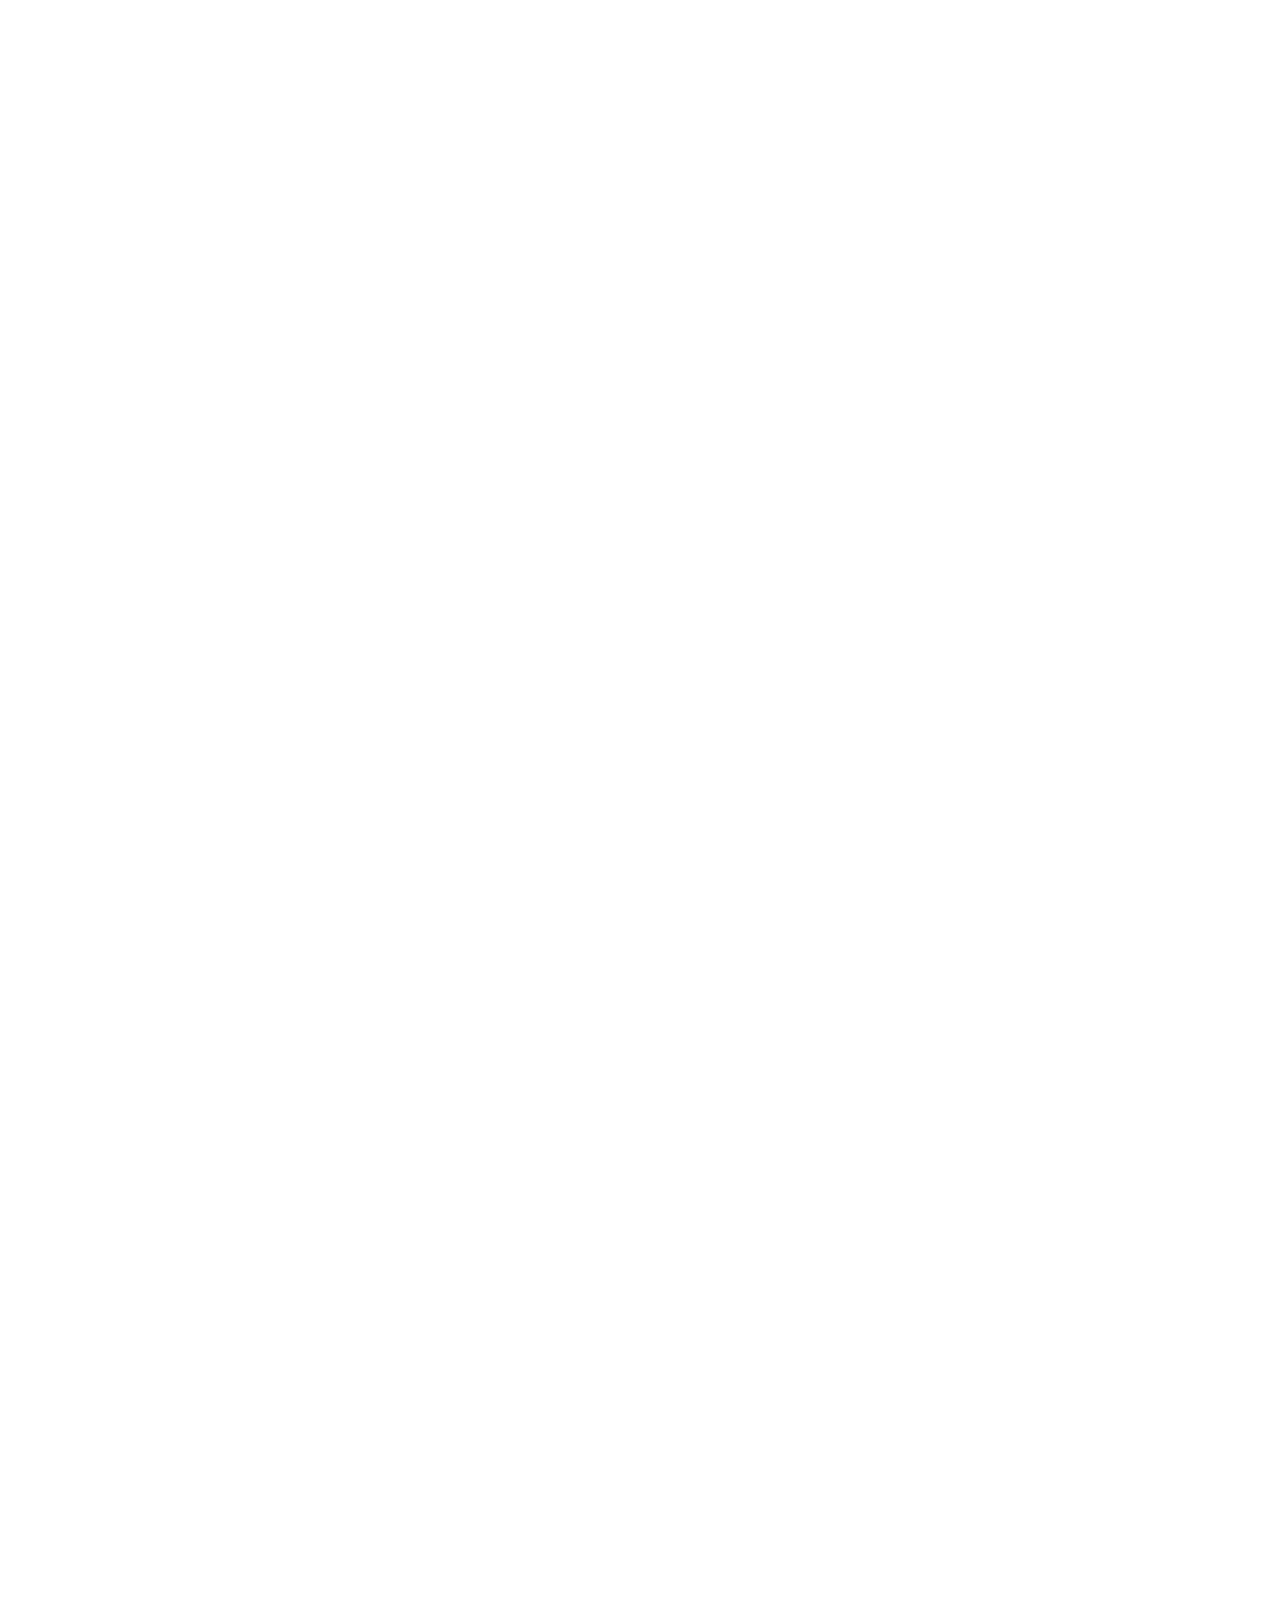
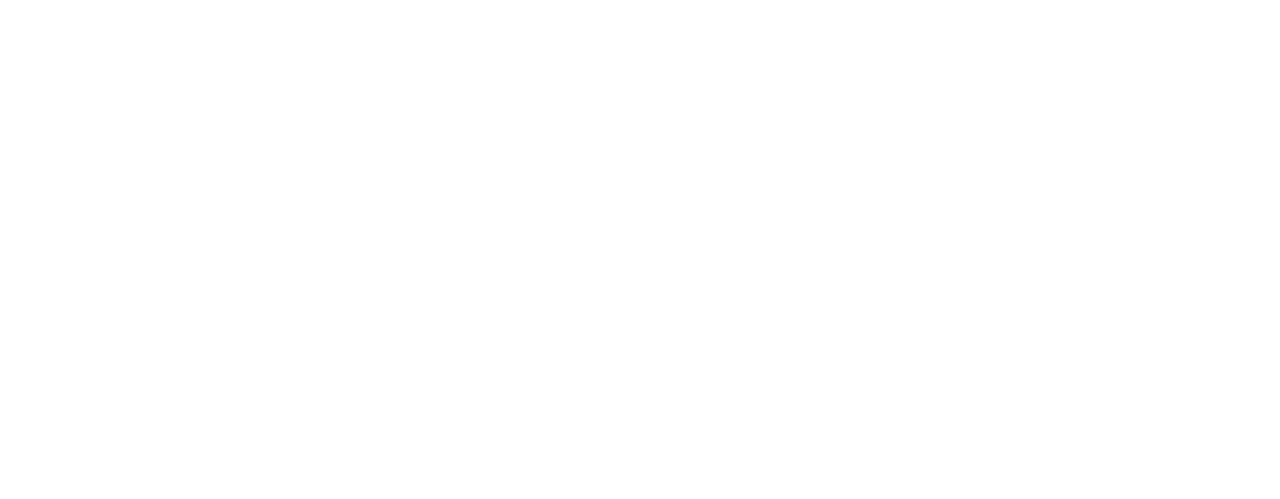
==== commit aa846e49: "adding find stage containers" ====
--- a/pronadji-stage.html
+++ b/pronadji-stage.html
@@ -39,6 +39,8 @@
 	<link rel="stylesheet" href="https://www.w3schools.com/w3css/4/w3.css">
 	<link rel="stylesheet" type="text/css" href="css/form.css">
 	<link rel="stylesheet" type="text/css" href="css/tabbed-menu.css">
+	<link rel="stylesheet" type="text/css" href="css/pronadji-stage.css">
+
 
 
 <!--===============================================================================================-->
@@ -131,32 +133,132 @@
 		</h2>
 	</section>
 
-    <section>
-        <div class="container">
-            <form class="row" id="search-box">
-    				<select id="aktivnost" name="aktivnost">
-      				    <option value="setnja">Šetnje</option>
-      				    <option value="radionica">Radionice</option>
-      					<option value="edukacija">Edukacije</option>
-    				</select>
-                    <select id="mesto" name="country">
-                        <option value="beograd">Beograd</option>
-                        <option value="novi sad">Novi Sad</option>
-                    <option value="nis">Niš</option>
-              </select>
-                <button type="submit"><i class="fa fa-search"></i></button>
-              </form>
+	
+<section class="section-chef bgwhite p-t-115 p-b-95">
+    <div class="container t-center">
+        <div class="row">
+            <div class="col-md-6 col-lg-6 m-l-r-auto p-b-30">
+                <!-- -Block5 -->
+                <div class="blo5 pos-relative p-t-60">
+                    <div class="text-blo5 size39 t-center bo-rad-15 bo7 p-t-2 p-l-2 p-r-2 p-b-2 row">
+                        <div class="image-container">
+							<div>
+								<img src="images/podzemniKalemegdan.png" alt="ksl" class="image">
+							</div>
+						</div>
+						<div class="content">
+							<h3 class="head3">Podzemni Kalemegdan</h3>
+							<i class="fa fa-star checked" style="font-size:15px"> 4.5</i>
+							<i class="fa fa-clock-o" style="font-size:15px">1 sat 40 minuta</i> <br>
+							<p>600 dinara | 07.07.2022.</p>
+							<button class="btn-blue1 m-t-20">Saznajte vise</button>
+						</div>
+                    </div>
+                </div>
+            </div>
+
+			<div class="col-md-6 col-lg-6 m-l-r-auto p-b-30">
+                <!-- -Block5 -->
+                <div class="blo5 pos-relative p-t-60">
+                    <div class="text-blo5 size39 t-center bo-rad-15 bo7 p-t-2 p-l-2 p-r-2 p-b-2 row">
+                        <div class="image-container">
+							<div>
+								<img src="images/podzemniKalemegdan.png" alt="ksl" class="image">
+							</div>
+						</div>
+						<div class="content">
+							<h3 class="head3">Podzemni Kalemegdan</h3>
+							<i class="fa fa-star checked" style="font-size:15px"> 4.5</i>
+							<i class="fa fa-clock-o" style="font-size:15px">1 sat 40 minuta</i> <br>
+							<p>600 dinara | 07.07.2022.</p>
+							<button class="btn-blue1 m-t-20">Saznajte vise</button>
+						</div>
+                    </div>
+                </div>
+            </div>
+
+			<div class="col-md-6 col-lg-6 m-l-r-auto p-b-30">
+                <!-- -Block5 -->
+                <div class="blo5 pos-relative p-t-60">
+                    <div class="text-blo5 size39 t-center bo-rad-15 bo7 p-t-2 p-l-2 p-r-2 p-b-2 row">
+                        <div class="image-container">
+							<div>
+								<img src="images/podzemniKalemegdan.png" alt="ksl" class="image">
+							</div>
+						</div>
+						<div class="content">
+							<h3 class="head3">Podzemni Kalemegdan</h3>
+							<i class="fa fa-star checked" style="font-size:15px"> 4.5</i>
+							<i class="fa fa-clock-o" style="font-size:15px">1 sat 40 minuta</i> <br>
+							<p>600 dinara | 07.07.2022.</p>
+							<button class="btn-blue1 m-t-20">Saznajte vise</button>
+						</div>
+                    </div>
+                </div>
+            </div>
+
+			<div class="col-md-6 col-lg-6 m-l-r-auto p-b-30">
+                <!-- -Block5 -->
+                <div class="blo5 pos-relative p-t-60">
+                    <div class="text-blo5 size39 t-center bo-rad-15 bo7 p-t-2 p-l-2 p-r-2 p-b-2 row">
+                        <div class="image-container">
+							<div>
+								<img src="images/podzemniKalemegdan.png" alt="ksl" class="image">
+							</div>
+						</div>
+						<div class="content">
+							<h3 class="head3">Podzemni Kalemegdan</h3>
+							<i class="fa fa-star checked" style="font-size:15px"> 4.5</i>
+							<i class="fa fa-clock-o" style="font-size:15px">1 sat 40 minuta</i> <br>
+							<p>600 dinara | 07.07.2022.</p>
+							<button class="btn-blue1 m-t-20">Saznajte vise</button>
+						</div>
+                    </div>
+                </div>
+            </div>
+
+			<div class="col-md-6 col-lg-6 m-l-r-auto p-b-30">
+                <!-- -Block5 -->
+                <div class="blo5 pos-relative p-t-60">
+                    <div class="text-blo5 size39 t-center bo-rad-15 bo7 p-t-2 p-l-2 p-r-2 p-b-2 row">
+                        <div class="image-container">
+							<div>
+								<img src="images/podzemniKalemegdan.png" alt="ksl" class="image">
+							</div>
+						</div>
+						<div class="content">
+							<h3 class="head3">Podzemni Kalemegdan</h3>
+							<i class="fa fa-star checked" style="font-size:15px"> 4.5</i>
+							<i class="fa fa-clock-o" style="font-size:15px">1 sat 40 minuta</i> <br>
+							<p>600 dinara | 07.07.2022.</p>
+							<button class="btn-blue1 m-t-20">Saznajte vise</button>
+						</div>
+                    </div>
+                </div>
+            </div>
+			
+			<div class="col-md-6 col-lg-6 m-l-r-auto p-b-30">
+                <!-- -Block5 -->
+                <div class="blo5 pos-relative p-t-60">
+                    <div class="text-blo5 size39 t-center bo-rad-15 bo7 p-t-2 p-l-2 p-r-2 p-b-2 row">
+                        <div class="image-container">
+							<div>
+								<img src="images/podzemniKalemegdan.png" alt="ksl" class="image">
+							</div>
+						</div>
+						<div class="content">
+							<h3 class="head3">Podzemni Kalemegdan</h3>
+							<i class="fa fa-star checked" style="font-size:15px"> 4.5</i>
+							<i class="fa fa-clock-o" style="font-size:15px">1 sat 40 minuta</i> <br>
+							<p>600 dinara | 07.07.2022.</p>
+							<button class="btn-blue1 m-t-20">Saznajte vise</button>
+						</div>
+                    </div>
+                </div>
+            </div>
         </div>
-        <div class="row">
-            <div class="col-lg-6">
-                
-            </div>
-            <div class="col-lg-6">
-                <img src="images/Map view.png" alt="Map">
-            </div>
-        </div>
-    </section>
-
+    </div>
+</section>
     
 		
     <footer class="bg1">
@@ -247,11 +349,6 @@
 			</div>
 		</div>
 	</div>
-
-
-
-
-
 <!--===============================================================================================-->
 	<script type="text/javascript" src="vendor/jquery/jquery-3.2.1.min.js"></script>
 <!--===============================================================================================-->
--- a/css/util.css
+++ b/css/util.css
@@ -3572,6 +3572,11 @@
 	max-width: 190px;
 }
 
+.size39 {
+	min-height: 200px;
+	max-height: 200px;
+	max-width: 500px;
+}
 /*[ Background Color ]
 -----------------------------------------------------------
 */
@@ -3610,6 +3615,8 @@
 .bo-rad-5 {border-radius: 5px;} 
 .bo-rad-7 {border-radius: 7px;} 
 .bo-rad-10 {border-radius: 10px;} 
+.bo-rad-15 {border-radius: 15px;} 
+
 
 .bo-t-rad-2 {
 	border-top-left-radius: 2px;
--- a/css/main.css
+++ b/css/main.css
@@ -209,6 +209,9 @@
 /* ------------------------------------ */
 .container {
 	max-width: 1200px;
+}
+.stage-container {
+	max-width: 1500px;
 }
 
 .slick-slide {
@@ -996,7 +999,15 @@
   -o-transform: scale(1.1);
 	transform: scale(1.1);
 }
-
+.btn-blue1 {
+  width: 200px;
+  height: 60px;
+  left: 610px;
+  top: 345px;
+  background: #426CB4;
+  border-radius: 20px;
+  color: white;
+}
 .btn1 {
   background: white;
   border-radius: 10px;
--- a/css/pronadji-stage.css
+++ b/css/pronadji-stage.css
@@ -0,0 +1,35 @@
+.m{
+    background-color: #FFFFFF;    
+    text-align: center;
+    width: 450px;
+    height: 200px;
+    margin-top: 30px;
+    margin-bottom: 30px;
+}
+
+.image-container {
+  width: 50%;
+  height:100%;
+  
+}
+.image {
+  width:100%;
+  max-width:100%;
+  height:100%;
+  height: 190px;
+  border-radius: 2px;
+}
+
+.content {
+  width: 50%;
+  height:100%;
+  padding: 2% 3%;
+  text-align:justify;
+  line-height:1.5em;
+  font-size: 18px;
+}
+
+.head3{
+  font-size: 18px;
+  font-weight: bold;
+}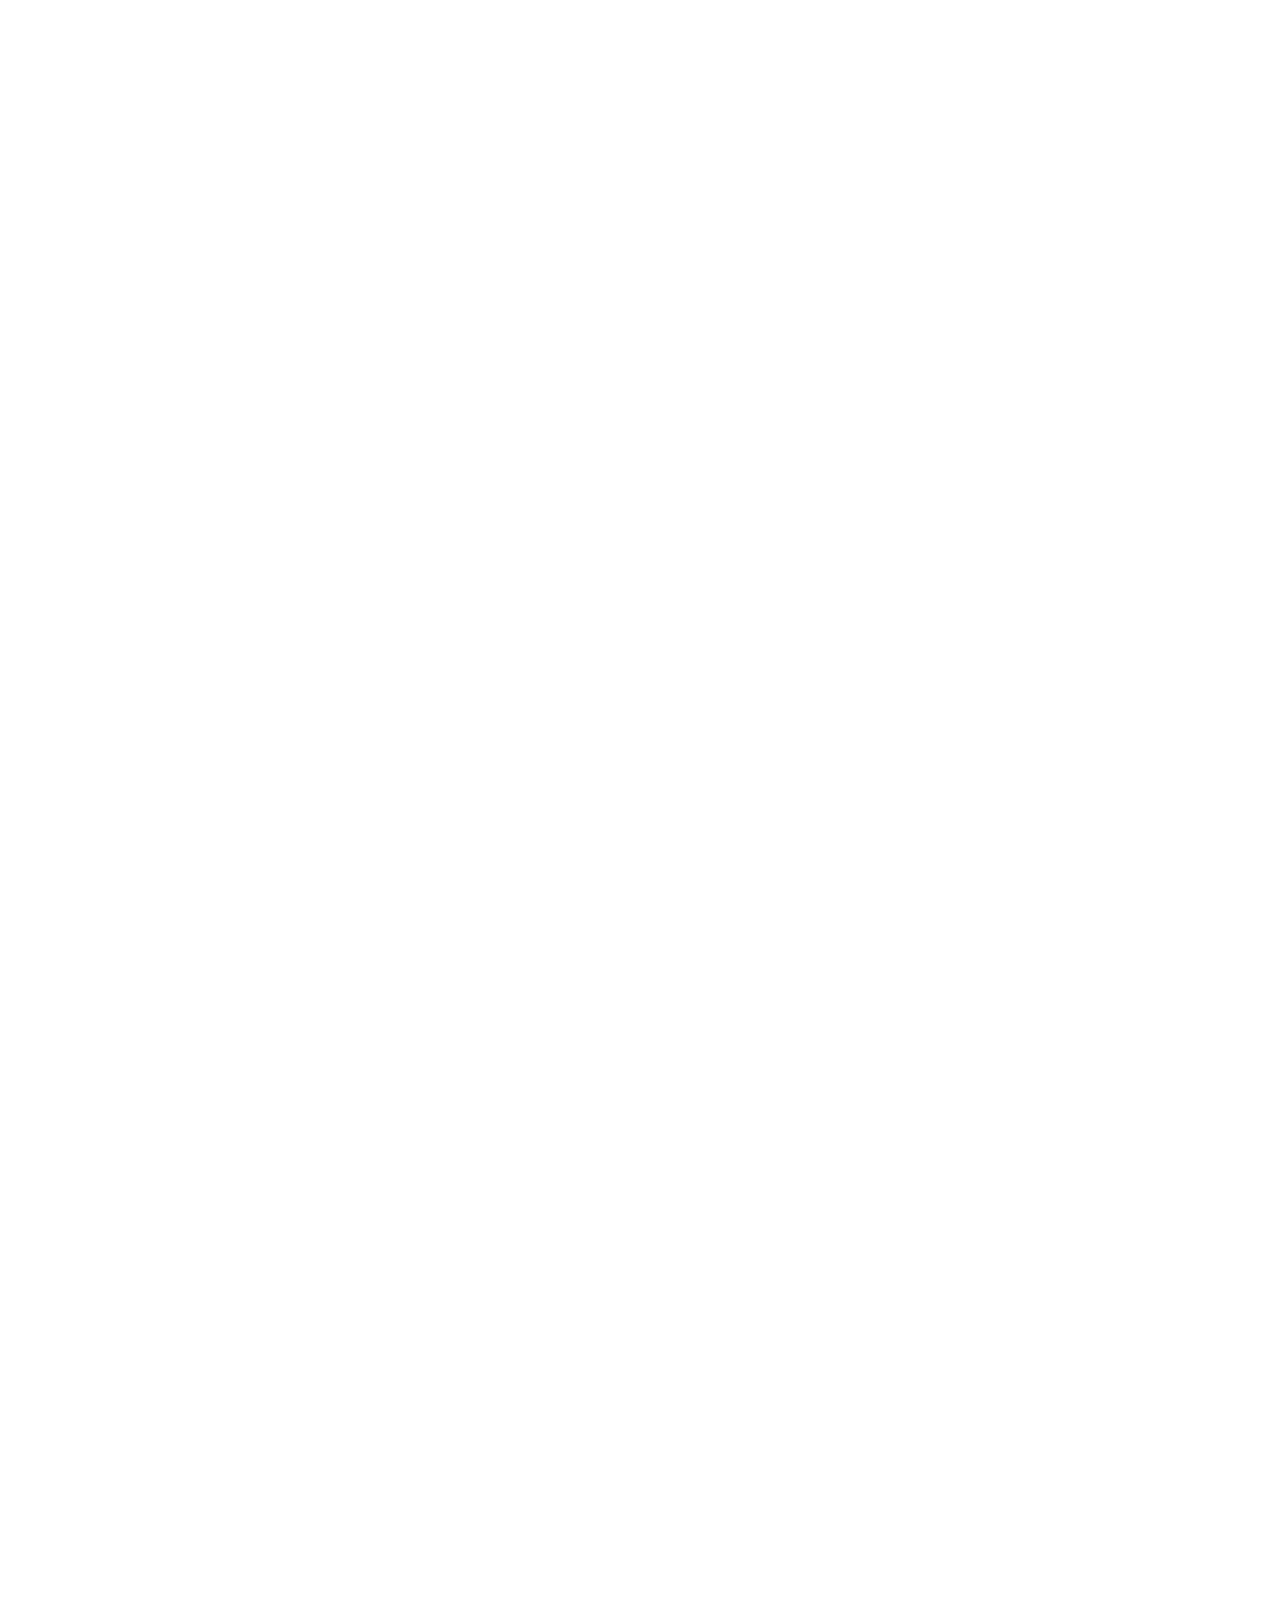
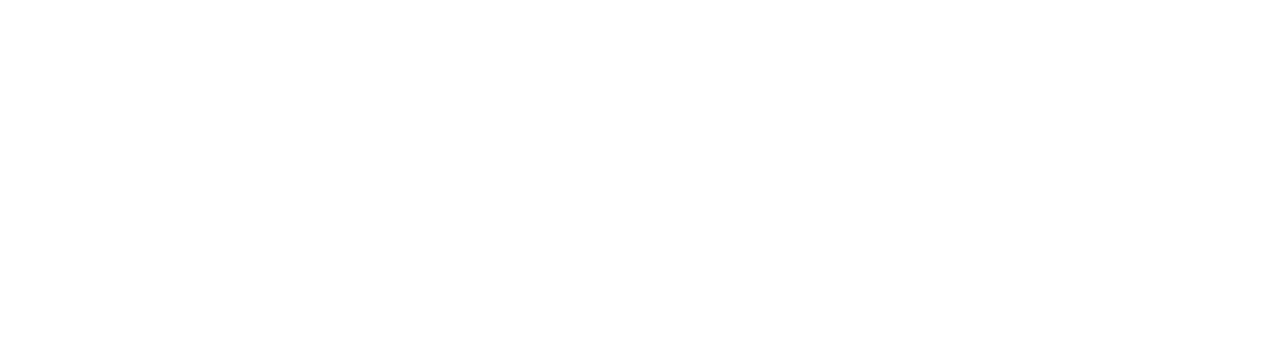
==== commit 8fecc00f: "making search box for stage searching" ====
--- a/pronadji-stage.html
+++ b/pronadji-stage.html
@@ -125,17 +125,38 @@
 		</ul>
 		
 	</aside>
+
+	<!-- Slide1 -->
+	<section class="bg-title-page flex-c-m p-t-160 p-b-80 p-l-15 p-r-15" style="min-height: 300px;">
+		<div class="wrapper">
+			<div class="search_box">
+				<div class="dropdown">
+					<div class="default_option">aktivnost</div>  
+					<ul>
+					  <li>Šetnje</li>
+					  <li>Radionice</li>
+					  <li>Edukacije</li>
+					</ul>
+				</div>
+				<div class="search_field">
+				  <input type="text" class="input" placeholder="Search">
+				  <i class="fa fa-search"></i>
+			  </div>
+			</div>
+		</div>
+
+	</section>
+
 <main class="bg5">
-	<!-- Slide1 -->
-	<section class="bg-title-page flex-c-m p-t-160 p-b-80 p-l-15 p-r-15" style="background-image: url(images/Belgrade.jpg);">
-		<h2 class="tit6 t-center">
-			Глумци
-		</h2>
-	</section>
-
-	
-<section class="section-chef bgwhite p-t-115 p-b-95">
+<section class="section-chef p-t-115 p-b-95">
     <div class="container t-center">
+		<div class="filter col-md-6 col-lg-6 t-left">
+			<p>13 rezultata</p>
+			<h3>Setnje u Beogradu</h3>
+			<button>Besplatno otkazivanje</button>
+			<button>Cena</button>
+			<button>Online Rezervacija</button>
+		</div>
         <div class="row">
             <div class="col-md-6 col-lg-6 m-l-r-auto p-b-30">
                 <!-- -Block5 -->
@@ -259,8 +280,8 @@
         </div>
     </div>
 </section>
-    
-		
+</main>    
+	
     <footer class="bg1">
 		<div class="container p-t-10 p-b-20">
 			<div class="row">
@@ -377,6 +398,9 @@
 <!--===============================================================================================-->
 	<script src="js/main.js"></script>
 	<script src="js/map.js"></script>
+	<script type="text/javascript" src="js/search-box.js"></script>
+
+
 
 
 </body>
--- a/css/main.css
+++ b/css/main.css
@@ -1008,6 +1008,19 @@
   border-radius: 20px;
   color: white;
 }
+@media (max-width: 992px) {
+  .btn-blue1{
+    width: 180px;
+    height: 40px;
+  }
+}
+@media (max-width: 410px) {
+  .btn-blue1{
+    width: 150px;
+    height: 40px;
+    margin-top: 0px;
+  }
+}
 .btn1 {
   background: white;
   border-radius: 10px;
--- a/css/footer.css
+++ b/css/footer.css
@@ -6,6 +6,7 @@
     padding-bottom: 5px;
     background-color: #F0F1F2;
   }
+  
   input[type="text"] {
       height: 40px;
       width: 220px;
--- a/css/search-box.css
+++ b/css/search-box.css
@@ -1,4 +1,148 @@
-#search-box {
-    width: 20%;
-    display: inline-block;
+.wrapper{
+  position: absolute;
+  top: 20%;
+  left: 50%;
+  transform: translate(-50%,-50%);
+}
+
+.wrapper .search_box{
+  width: 500px;
+  background: #fff;
+  border-radius: 10px;
+  height: 65px;
+  display: flex;
+  padding: 10px;
+  box-shadow: 0 8px 6px -10px #b3c6ff;
+  border: 2px solid #D3D3D3;
+}
+@media (max-width: 550px) {
+    .wrapper .search_box{
+        width: 300px;
+    }
+}
+
+
+.wrapper .search_box .dropdown{
+  width: 150px;
+  border-right: 2px solid #dde2f1;
+  color: #9fa3b1;
+  position: relative;
+  cursor: pointer;
+}
+
+.wrapper .search_box .dropdown .default_option{
+  text-transform: uppercase;
+  padding: 13px 15px;
+  font-size: 14px;
+}
+@media (max-width:500px){
+    .wrapper .search_box .dropdown .default_option{
+        padding-top: 13px;
+        padding-bottom: 13px;
+        padding-left: 5px;
+        padding-right: 0px;
+    }
+}  
+
+.wrapper .search_box .dropdown ul{
+  position: absolute;
+  top: 70px;
+  left: -10px;
+  background: #fff;
+  width: 150px;
+  border-radius: 5px;
+  padding: 20px;
+  display: none;
+  box-shadow: 8px 8px 6px -10px #b3c6ff;
+}
+
+.wrapper .search_box .dropdown ul.active{
+  display: block;
+}
+
+.wrapper .search_box .dropdown ul li{
+  padding-bottom: 20px;
+}
+
+.wrapper .search_box .dropdown ul li:last-child{
+  padding-bottom: 0;
+}
+
+.wrapper .search_box .dropdown ul li:hover{
+  color: #6f768d;
+}
+
+.wrapper .search_box .dropdown:before{
+  content: "";
+  position: absolute;
+  top: 18px;
+  right: 20px;
+  border: 8px solid;
+  border-color: #5078ef transparent transparent transparent;
+}
+@media (max-width: 550px){
+    .wrapper .search_box .dropdown:before{
+        top: 19px;
+        right: 0px;
+    }
+}
+.wrapper .search_box .search_field{
+  width: 350px;
+  height: 100%;
+  position: relative;
+}
+
+.wrapper .search_box .search_field .input{
+  width: 100%;
+  height: 100%;
+  border: 0px;
+  font-size: 16px;
+  padding-left: 20px;
+  padding-right: 38px;
+  color: #6f768d;
+}
+
+.wrapper .search_box .search_field .fa{
+  position: absolute;
+  top: 10px;
+  right: 10px;
+  font-size: 22px;
+  color: #5078ef;
+  cursor: pointer;
+}
+
+::-webkit-input-placeholder { /* Chrome/Opera/Safari */
+  color: #9fa3b1;
+}
+::-moz-placeholder { /* Firefox 19+ */
+ color: #9fa3b1;
+}
+:-ms-input-placeholder { /* IE 10+ */
+  color: #9fa3b1;
+}
+
+.filter p{
+    color: #3E4958;
+}
+.filter h3{
+    font-size: 30px;
+    font-weight: bold;
+}
+
+.filter button{
+    border: 0.5px solid #3E4958;
+    border-radius: 30px;
+    padding: 10px;
+}
+
+.filter button:hover{
+    border: none;
+    background-color: #DBDBFE;
+    font-weight: bold;
+}
+
+@media (max-width: 410px) {
+    .blo5{
+        width: 340px;
+    }
 }